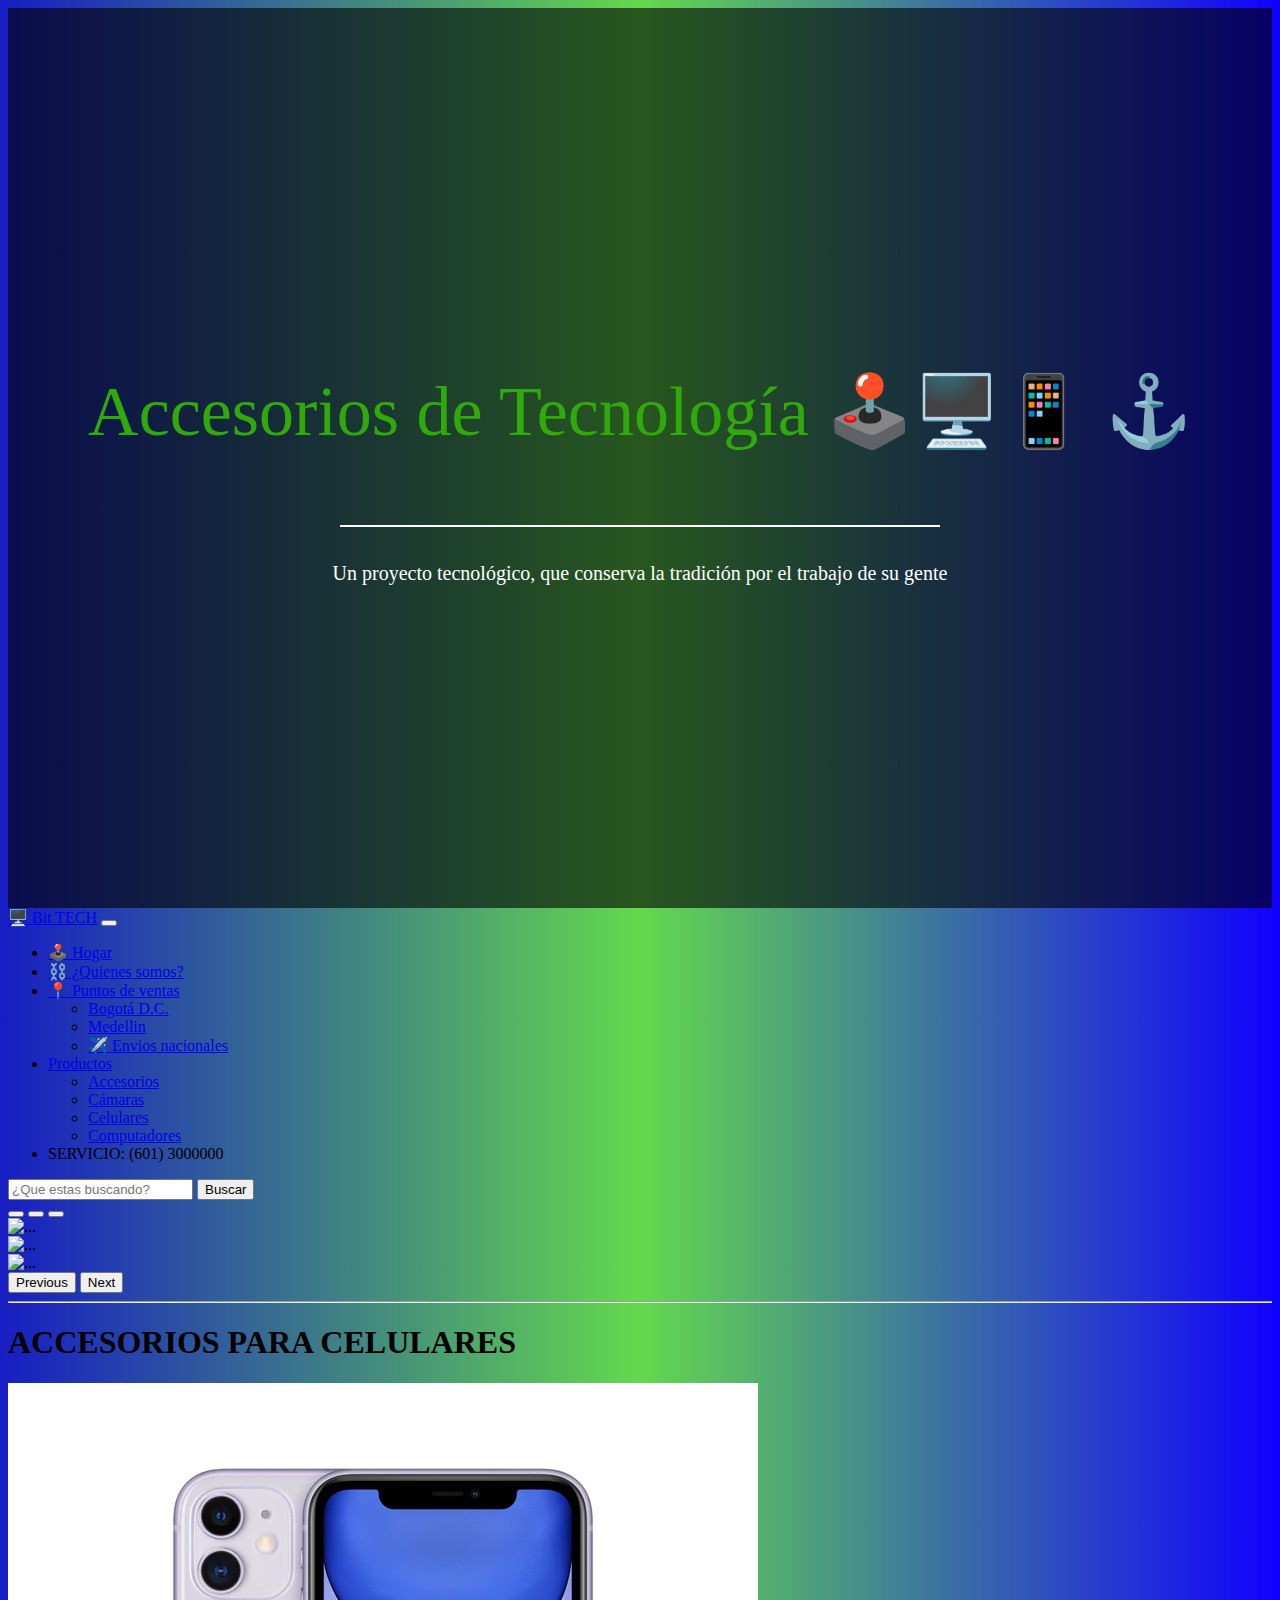
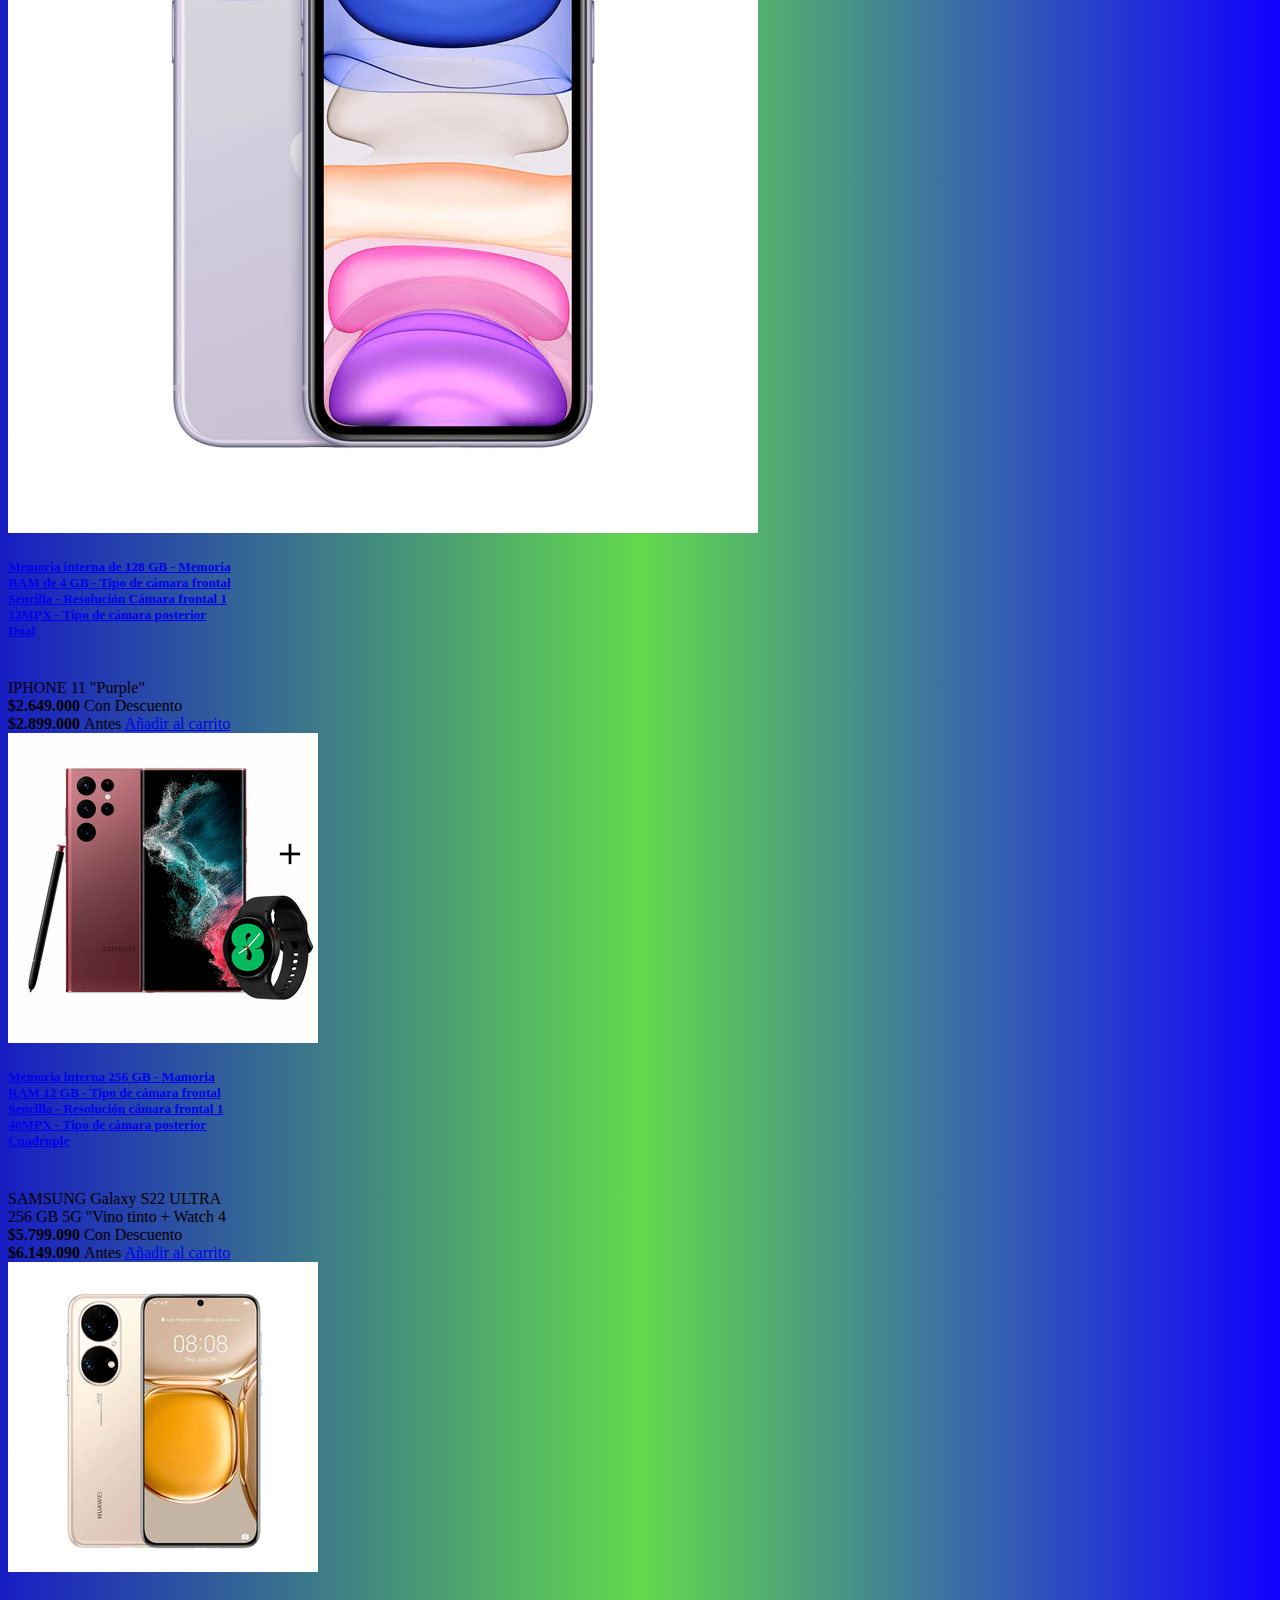
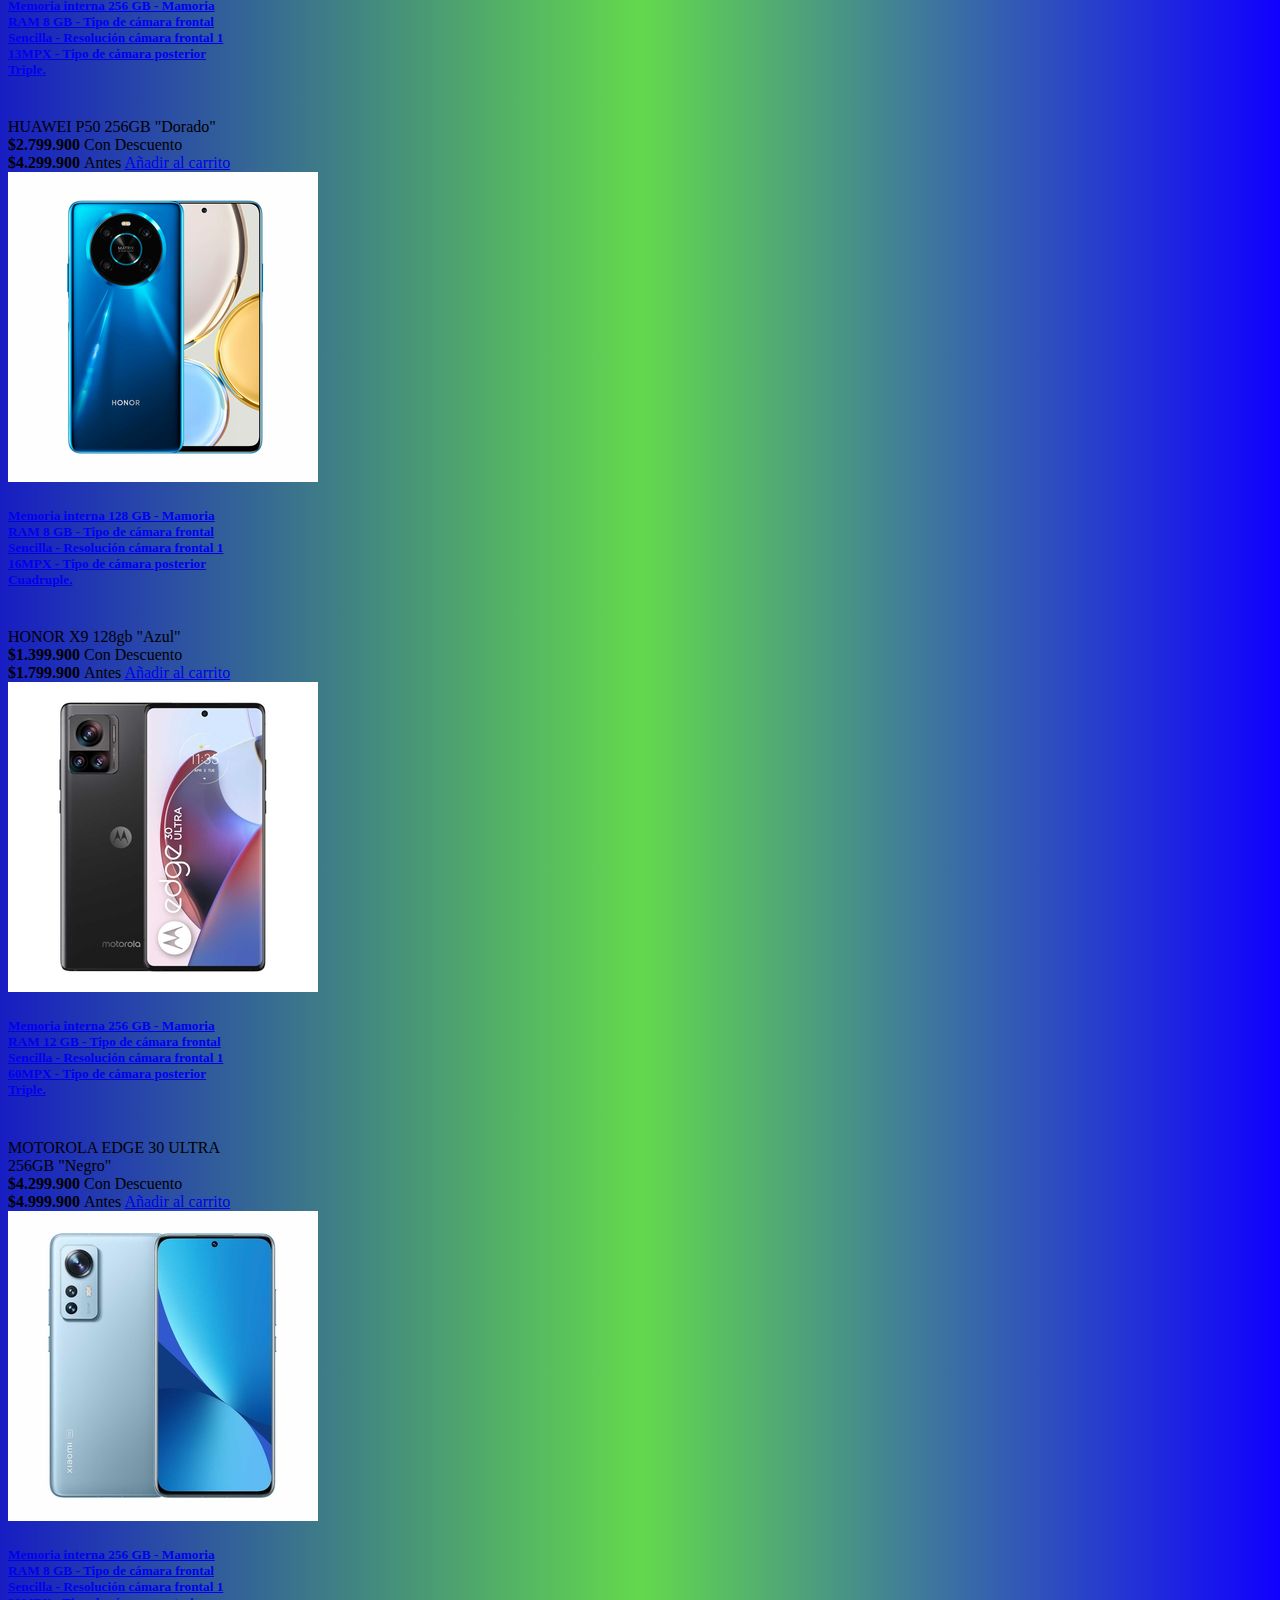
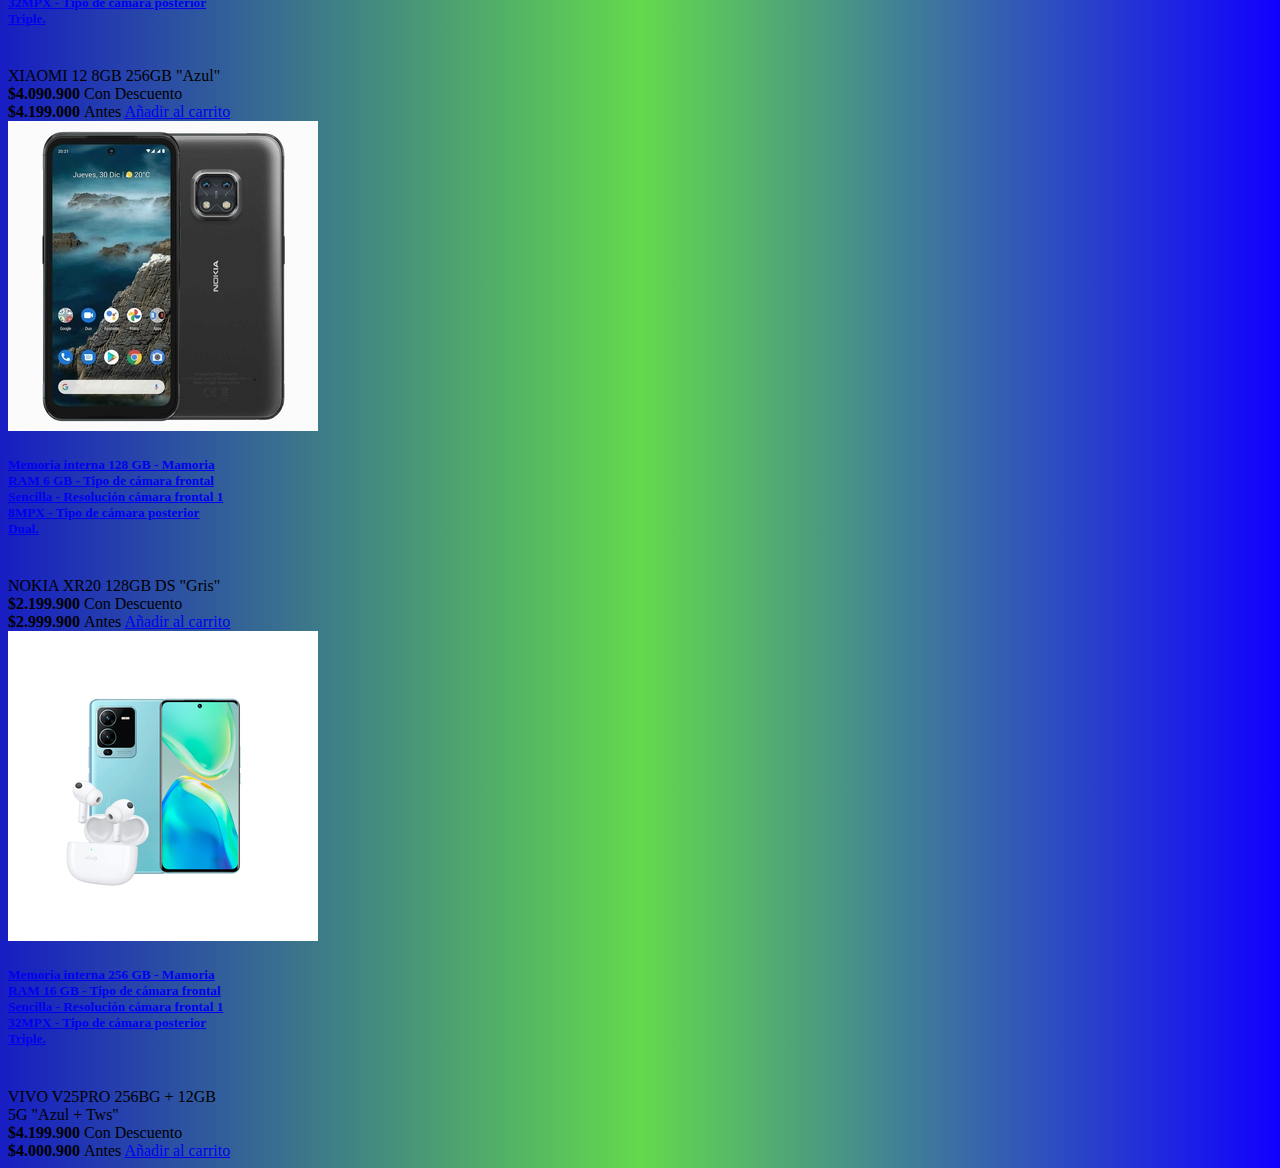
==== accesorios.html @ 6a7ece92 "ACTUALIZACION 01/12/2022" ====
<!DOCTYPE html>
<html lang="es">

<head>
    <meta charset="UTF-8">
    <meta http-equiv="X-UA-Compatible" content="IE=edge">
    <meta name="viewport" content="width=device-width, initial-scale=1.0">
    <link rel="shortcut icon" href="./img/videojuego 2.png" type="image/x-icon">
    <link rel="stylesheet" href="./css/bootstrap.min.css">
    <link rel="stylesheet" href="./font/flaticon.css">
    <link rel="stylesheet" href="celulares.css">
    <link rel="stylesheet" href="style.css">
    <link rel="stylesheet" href="accesrios.css">
    <link rel="stylesheet" href="./plugin/whatsapp-chat-support.css">
    <title>Bit TECH</title>
</head>

<body class="fondo">
    <header id="header">
        <div class="img-header">
            <div id="particles-js">
            </div>
            <div class="header-info">
                <h2>Accesorios de Tecnología 🕹️🖥️📱 ⚓ </h2>
                <hr>
                <p>Un proyecto tecnológico, que conserva la tradición por el trabajo de su gente</p>
            </div>
        </div>
        <nav class="navbar navbar-expand-lg bg-light sticky-top ">
            <div class="container-fluid bg-black">
                <a class="navbar-brand text-white " href="#"> 🖥️ Bit TECH</a>
                <button class="navbar-toggler" type="button" data-bs-toggle="collapse"
                    data-bs-target="#navbarSupportedContent" aria-controls="navbarSupportedContent"
                    aria-expanded="false" aria-label="Toggle navigation">
                    <span class="navbar-toggler-icon"></span>
                </button>
                <div class="collapse navbar-collapse" id="navbarSupportedContent">
                    <ul class="navbar-nav me-auto mb-2 mb-lg-0">
                        <li class="nav-item">
                            <a class="nav-link active text-white" aria-current="page" href="#">🕹️ Hogar</a>
                        </li>
                        <li class="nav-item">
                            <a class="nav-link text-white" href="#">⛓️ ¿Quienes somos?</a>
                        </li>
                        <li class="nav-item dropdown">
                            <a class="nav-link dropdown-toggle text-white" href="#" role="button"
                                data-bs-toggle="dropdown" aria-expanded="false">
                                📍 Puntos de ventas
                            </a>
                            <ul class="dropdown-menu">
                                <li><a class="dropdown-item text-white bg-black" href="#">Bogotá D.C.</a></li>
                                <li><a class="dropdown-item text-white bg-black" href="#">Medellin</a></li>
                                <li><a class="dropdown-item text-white bg-black" href="#">✈️ Envios nacionales</a></li>
                            </ul>
                        </li>
                        <li class="nav-item dropdown">
                            <a class="nav-link dropdown-toggle text-white" href="#" role="button"
                                data-bs-toggle="dropdown" aria-expanded="false">
                                Productos
                            </a>
                            <ul class="dropdown-menu">
                                <li><a class="dropdown-item text-white bg-black" href="#">Accesorios</a></li>
                                <li><a class="dropdown-item text-white bg-black" href="#">Cámaras</a></li>
                                <li><a class="dropdown-item text-white bg-black" href="#">Celulares</a></li>
                                <li><a class="dropdown-item text-white bg-black" href="#">Computadores</a></li>
                            </ul>
                        </li>
                        <li class="nav-item ">
                            <a class="nav-link text-white">SERVICIO: (601) 3000000</a>
                        </li>
                    </ul>
                    <form class="d-flex" role="search">
                        <input class="form-control me-2" type="search" placeholder="¿Que estas buscando?"
                            aria-label="Search">
                        <button class="btn btn-outline-success" type="submit">Buscar</button>
                    </form>
                </div>
            </div>
        </nav>
        <section class="fabian">
            <div id="carouselExampleIndicators" class="carousel slide" class="img" data-bs-ride="true">
                <div class="carousel-indicators">
                    <button type="button" data-bs-target="#carouselExampleIndicators" data-bs-slide-to="0"
                        class="active" aria-current="true" aria-label="Slide 1"></button>
                    <button type="button" data-bs-target="#carouselExampleIndicators" data-bs-slide-to="1"
                        aria-label="Slide 2"></button>
                    <button type="button" data-bs-target="#carouselExampleIndicators" data-bs-slide-to="2"
                        aria-label="Slide 3"></button>
                </div>
                <div class="carousel-inner">
                    <div class="carousel-item active">
                        <img src="./img/tec1.jpg" class="d-block w-100" alt="...">
                    </div>
                    <div class="carousel-item">
                        <img src="./img/tec2.jpg" class="d-block w-100" alt="...">
                    </div>
                    <div class="carousel-item">
                        <img src="./img/tec3.jpg" class="d-block w-100" alt="...">
                    </div>
                </div>
                <button class="carousel-control-prev" type="button" data-bs-target="#carouselExampleIndicators"
                    data-bs-slide="prev">
                    <span class="carousel-control-prev-icon" aria-hidden="true"></span>
                    <span class="visually-hidden">Previous</span>
                </button>
                <button class="carousel-control-next" type="button" data-bs-target="#carouselExampleIndicators"
                    data-bs-slide="next">
                    <span class="carousel-control-next-icon" aria-hidden="true"></span>
                    <span class="visually-hidden">Next</span>
                </button>
            </div>
        </section>
        <hr>
        <h1>ACCESORIOS PARA CELULARES</h1>
        <div class="container m-5 d-flex align-items-baseline justify-content-center">
            <section class="row row-cols-2 row-cols-md-4 g-4 d-flex align-items-baseline justify-content-center">
                <div class="col">
                    <div class="card" style="width: 14rem;">
                        <img src="./img/iPhone_11_purple.webp" class="card-img-top" alt="...">
                        <div class="card-body">
                            <a href="#" class="text-dark">
                                <h5 class="card-title">Memoria interna de 128 GB - Memoria RAM de 4 GB - Tipo de cámara
                                    frontal Sencilla - Resolución Cámara frontal 1 12MPX - Tipo de cámara posterior Dual
                                </h5>
                            </a>
                            <br><span class=" fs-6">IPHONE 11 "Purple"</span><br>
                            <b><span class="card-text texto1">
                                    $2.649.000
                                </span></b>
                            <span class="text-success"> Con Descuento</span>
                            <br>
                            <b><span class="text-danger fst-italic text-decoration-line-through">
                                    $2.899.000
                                </span></b>
                            <span class="text-danger"> Antes </span>
                            <a href="#" class="btn btn-primary">Añadir al carrito</a>
                        </div>
                    </div>
                </div>
                <div class="col">
                    <div class="card" style="width:14rem;">
                        <img src="./img/Samsung vino tinto.jpg" class="card-img-top" alt="...">
                        <div class="card-body">
                            <a href="#" class="text-dark">
                                <h5 class="card-title">Memoria interna 256 GB - Mamoria RAM 12 GB - Tipo de cámara
                                    frontal Sencilla - Resolución cámara frontal 1 40MPX - Tipo de cámara posterior
                                    Cuadruple</h5>
                            </a>
                            <br><span class=" fs-6">SAMSUNG Galaxy S22 ULTRA 256 GB 5G "Vino tinto + Watch 4</span><br>

                            <b><span class="card-text texto1">
                                    $5.799.090
                                </span></b>
                            <span class="text-success"> Con Descuento</span>
                            <br>

                            <b><span class="text-danger fst-italic text-decoration-line-through">
                                    $6.149.090
                                </span></b>
                            <span class="text-danger"> Antes </span>
                            <a href="#" class="btn btn-primary">Añadir al carrito</a>
                        </div>
                    </div>
                </div>
                <div class="col">
                    <div class="card" style="width:14rem;">
                        <img src="./img/huawei p50.jpg" class="card-img-top" alt="...">
                        <div class="card-body">
                            <a href="#" class="text-dark">
                                <h5 class="card-title">Memoria interna 256 GB - Mamoria RAM 8 GB - Tipo de cámara
                                    frontal Sencilla - Resolución cámara frontal 1 13MPX - Tipo de cámara posterior
                                    Triple.</h5>
                            </a>
                            <br><span class=" fs-6">HUAWEI P50 256GB "Dorado"</span><br>

                            <b><span class="card-text texto1">
                                    $2.799.900
                                </span></b>
                            <span class="text-success"> Con Descuento</span>
                            <br>

                            <b><span class="text-danger fst-italic text-decoration-line-through">
                                    $4.299.900
                                </span></b>
                            <span class="text-danger"> Antes </span>
                            <a href="#" class="btn btn-primary">Añadir al carrito</a>
                        </div>
                    </div>
                </div>
                <div class="col">
                    <div class="card" style="width:14rem;">
                        <img src="./img/honor-azul.jpg" class="card-img-top" alt="...">
                        <div class="card-body">
                            <a href="#" class="text-dark">
                                <h5 class="card-title">Memoria interna 128 GB - Mamoria RAM 8 GB - Tipo de cámara
                                    frontal Sencilla - Resolución cámara frontal 1 16MPX - Tipo de cámara posterior
                                    Cuadruple.</h5>
                            </a>
                            <br><span class=" fs-6">HONOR X9 128gb "Azul"</span><br>

                            <b><span class="card-text texto1">
                                    $1.399.900
                                </span></b>
                            <span class="text-success"> Con Descuento</span>
                            <br>

                            <b><span class="text-danger fst-italic text-decoration-line-through">
                                    $1.799.900
                                </span></b>
                            <span class="text-danger"> Antes </span>
                            <a href="#" class="btn btn-primary">Añadir al carrito</a>
                        </div>
                    </div>
                </div>
                <div class="col">
                    <div class="card" style="width:14rem;">
                        <img src="./img/Motorola edge.jpg" class="card-img-top" alt="...">
                        <div class="card-body">
                            <a href="#" class="text-dark">
                                <h5 class="card-title">Memoria interna 256 GB - Mamoria RAM 12 GB - Tipo de cámara
                                    frontal Sencilla - Resolución cámara frontal 1 60MPX - Tipo de cámara posterior
                                    Triple.</h5>
                            </a>
                            <br><span class=" fs-6">MOTOROLA EDGE 30 ULTRA 256GB "Negro"</span><br>

                            <b><span class="card-text texto1">
                                    $4.299.900
                                </span></b>
                            <span class="text-success"> Con Descuento</span>
                            <br>

                            <b><span class="text-danger fst-italic text-decoration-line-through">
                                    $4.999.900
                                </span></b>
                            <span class="text-danger"> Antes </span>
                            <a href="#" class="btn btn-primary">Añadir al carrito</a>
                        </div>
                    </div>
                </div>
                <div class="col">
                    <div class="card" style="width:14rem;">
                        <img src="./img/XIOMI.jpg" class="card-img-top" alt="...">
                        <div class="card-body">
                            <a href="#" class="text-dark">
                                <h5 class="card-title">Memoria interna 256 GB - Mamoria RAM 8 GB - Tipo de cámara
                                    frontal Sencilla - Resolución cámara frontal 1 32MPX - Tipo de cámara posterior
                                    Triple.</h5>
                            </a>
                            <br><span class=" fs-6">XIAOMI 12 8GB 256GB "Azul"</span><br>

                            <b><span class="card-text texto1">
                                    $4.090.900
                                </span></b>
                            <span class="text-success"> Con Descuento</span>
                            <br>

                            <b><span class="text-danger fst-italic text-decoration-line-through">
                                    $4.199.000
                                </span></b>
                            <span class="text-danger"> Antes </span>
                            <a href="#" class="btn btn-primary">Añadir al carrito</a>
                        </div>
                    </div>
                </div>
                <div class="col">
                    <div class="card" style="width:14rem;">
                        <img src="./img/nokia.jpg" class="card-img-top" alt="...">
                        <div class="card-body">
                            <a href="#" class="text-dark">
                                <h5 class="card-title">Memoria interna 128 GB - Mamoria RAM 6 GB - Tipo de cámara
                                    frontal Sencilla - Resolución cámara frontal 1 8MPX - Tipo de cámara posterior Dual.
                                </h5>
                            </a>
                            <br><span class=" fs-6">NOKIA XR20 128GB DS "Gris"</span><br>

                            <b><span class="card-text texto1">
                                    $2.199.900
                                </span></b>
                            <span class="text-success"> Con Descuento</span>
                            <br>

                            <b><span class="text-danger fst-italic text-decoration-line-through">
                                    $2.999.900
                                </span></b>
                            <span class="text-danger"> Antes </span>
                            <a href="#" class="btn btn-primary">Añadir al carrito</a>
                        </div>
                    </div>
                </div>
                <div class="col">
                    <div class="card" style="width:14rem;">
                        <img src="./img/vivo.jpg" class="card-img-top" alt="...">
                        <div class="card-body">
                            <a href="#" class="text-dark">
                                <h5 class="card-title">Memoria interna 256 GB - Mamoria RAM 16 GB - Tipo de cámara
                                    frontal Sencilla - Resolución cámara frontal 1 32MPX - Tipo de cámara posterior
                                    Triple.</h5>
                            </a>
                            <br><span class=" fs-6">VIVO V25PRO 256BG + 12GB 5G "Azul + Tws" </span><br>

                            <b><span class="card-text texto1">
                                    $4.199.900
                                </span></b>
                            <span class="text-success"> Con Descuento</span>
                            <br>

                            <b><span class="text-danger fst-italic text-decoration-line-through">
                                    $4.000.900
                                </span></b>
                            <span class="text-danger"> Antes </span>
                            <a href="#" class="btn btn-primary">Añadir al carrito</a>
                        </div>
                    </div>
                </div>
    </header>
</body>
---- celulares.css ----
.img-header{background-attachment: fixed;
    background-position: center;
    background-size: cover;
    
    background-blend-mode: soft-light;}
    
.fondo{
    background: rgb(23,29,195);
background: linear-gradient(90deg, rgba(23,29,195,1) 0%, rgba(99,217,77,1) 50%, rgba(16,0,255,1) 100%);
---- style.css ----
.img-header{
    background: url(./img/Fondo.webp);
    background-attachment: fixed;
    background-position: center;
    background-size: cover;
    background-color: rgba(0,0,0,0.6);
    background-blend-mode: soft-light;

    position: relative;
    width: 100%;
    height: 100vh;
}

.img-header .header-info{
    position: absolute;
    top: 0;
    left: 0;
    width: 100%;
    height: 100%;
    display: flex;
    justify-content: center;
    align-items: center;
    flex-direction: column;
    z-index: 100;
}
.img-header .header-info h2{
    color:rgb(48, 170, 11);
    font-size: 70px;
    font-weight: normal;
}
.img-header .header-info hr{
    border:none;
    outline: none;
    height: 2px;
    background: #ffff;
    width: 600px;
    margin:15px 0px;
}
.img-header .header-info p{
    color: #ffff;
    font-size: 20px;
}



.footer{
    width: 100%;
    height: 100px;
    background: black;
    display: flex ;
    justify-content:center;
    align-items: center;
    margin-right: 50px;
}
.footer p{
    color: #ffff;
    font-size: 20px;
    align-items: center;
}
.footer ul {
    list-style: none;
    margin-top: 3px;
    
}

.footer ul li {
    display:inline-block;
}

.footer ul li a {
    color: white;
    font-size: 45px;
    padding: 10px 5px;
    display:flex;
    align-items: center;
    transition: all .5s ease-in-out;
    text-decoration: none;
}

.footer ul li a:hover {
    color: #b9b9b9;
    transform: scale(1.1);
}
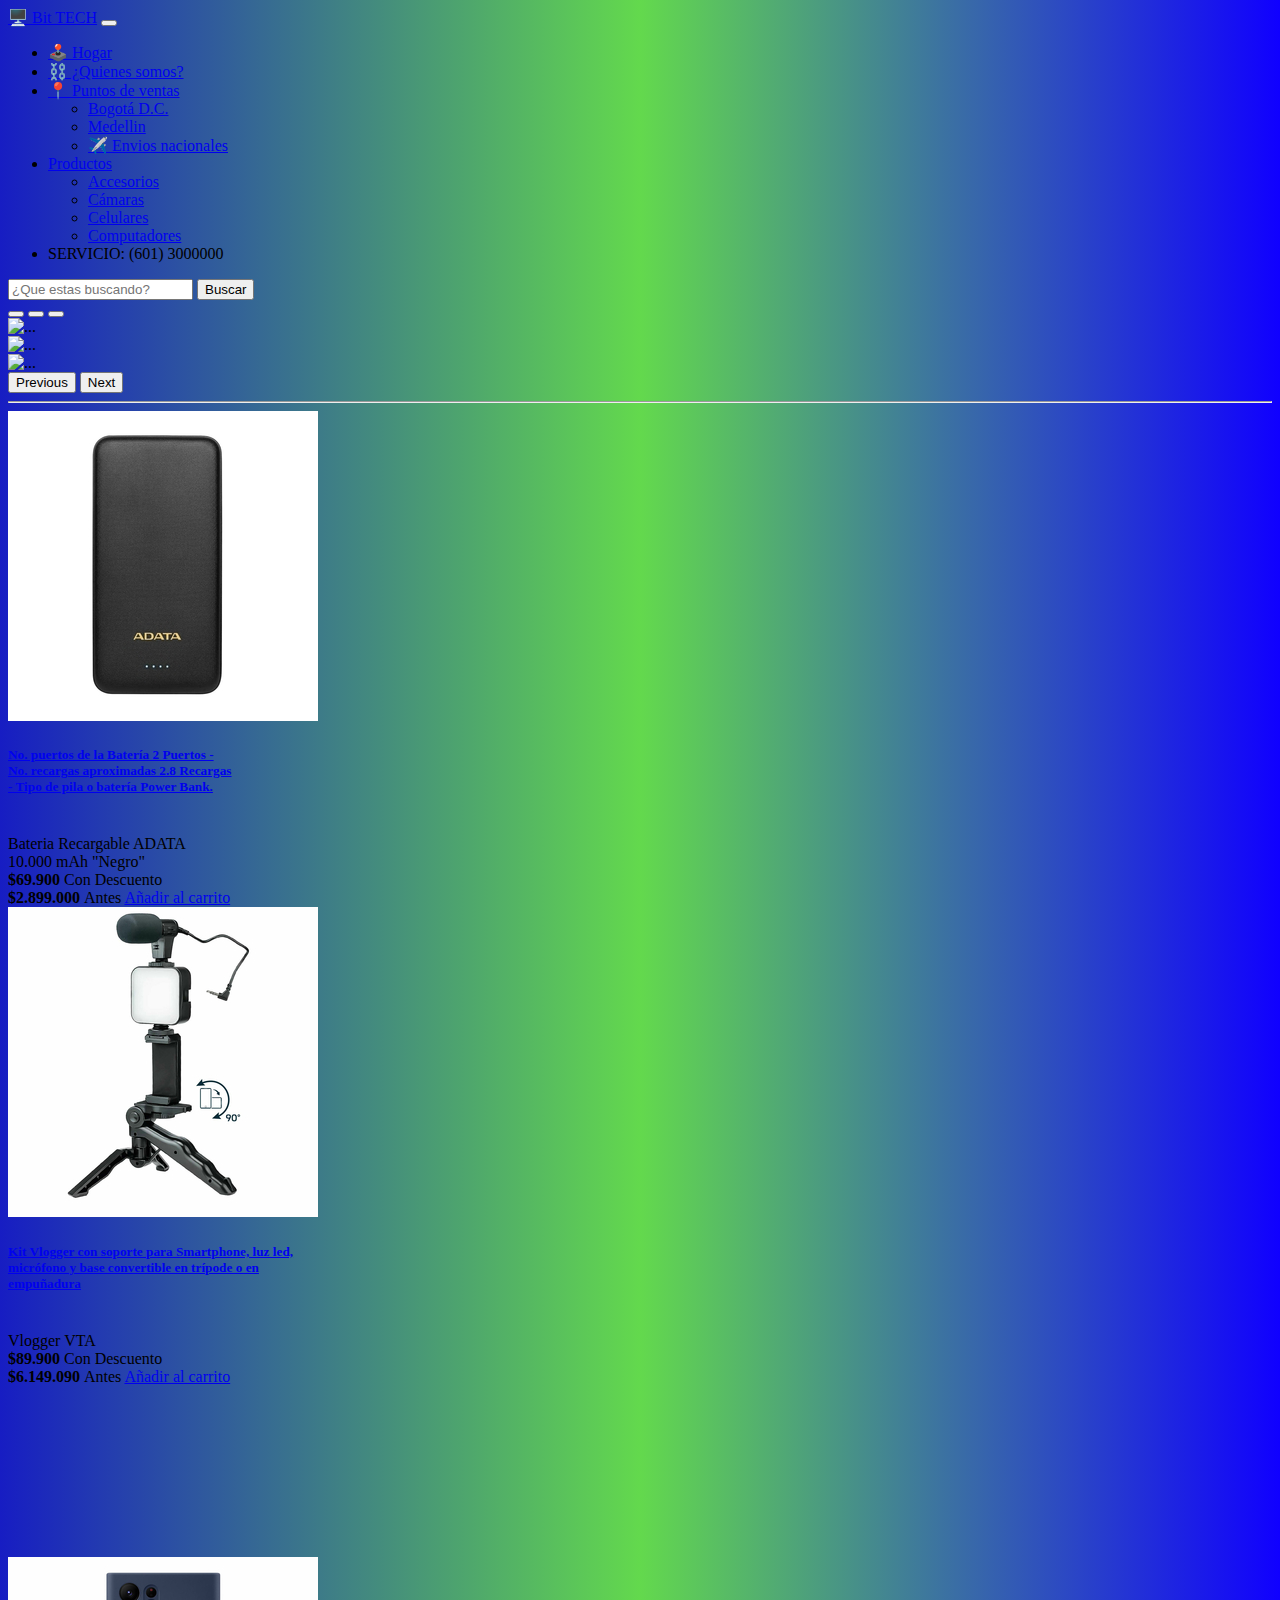
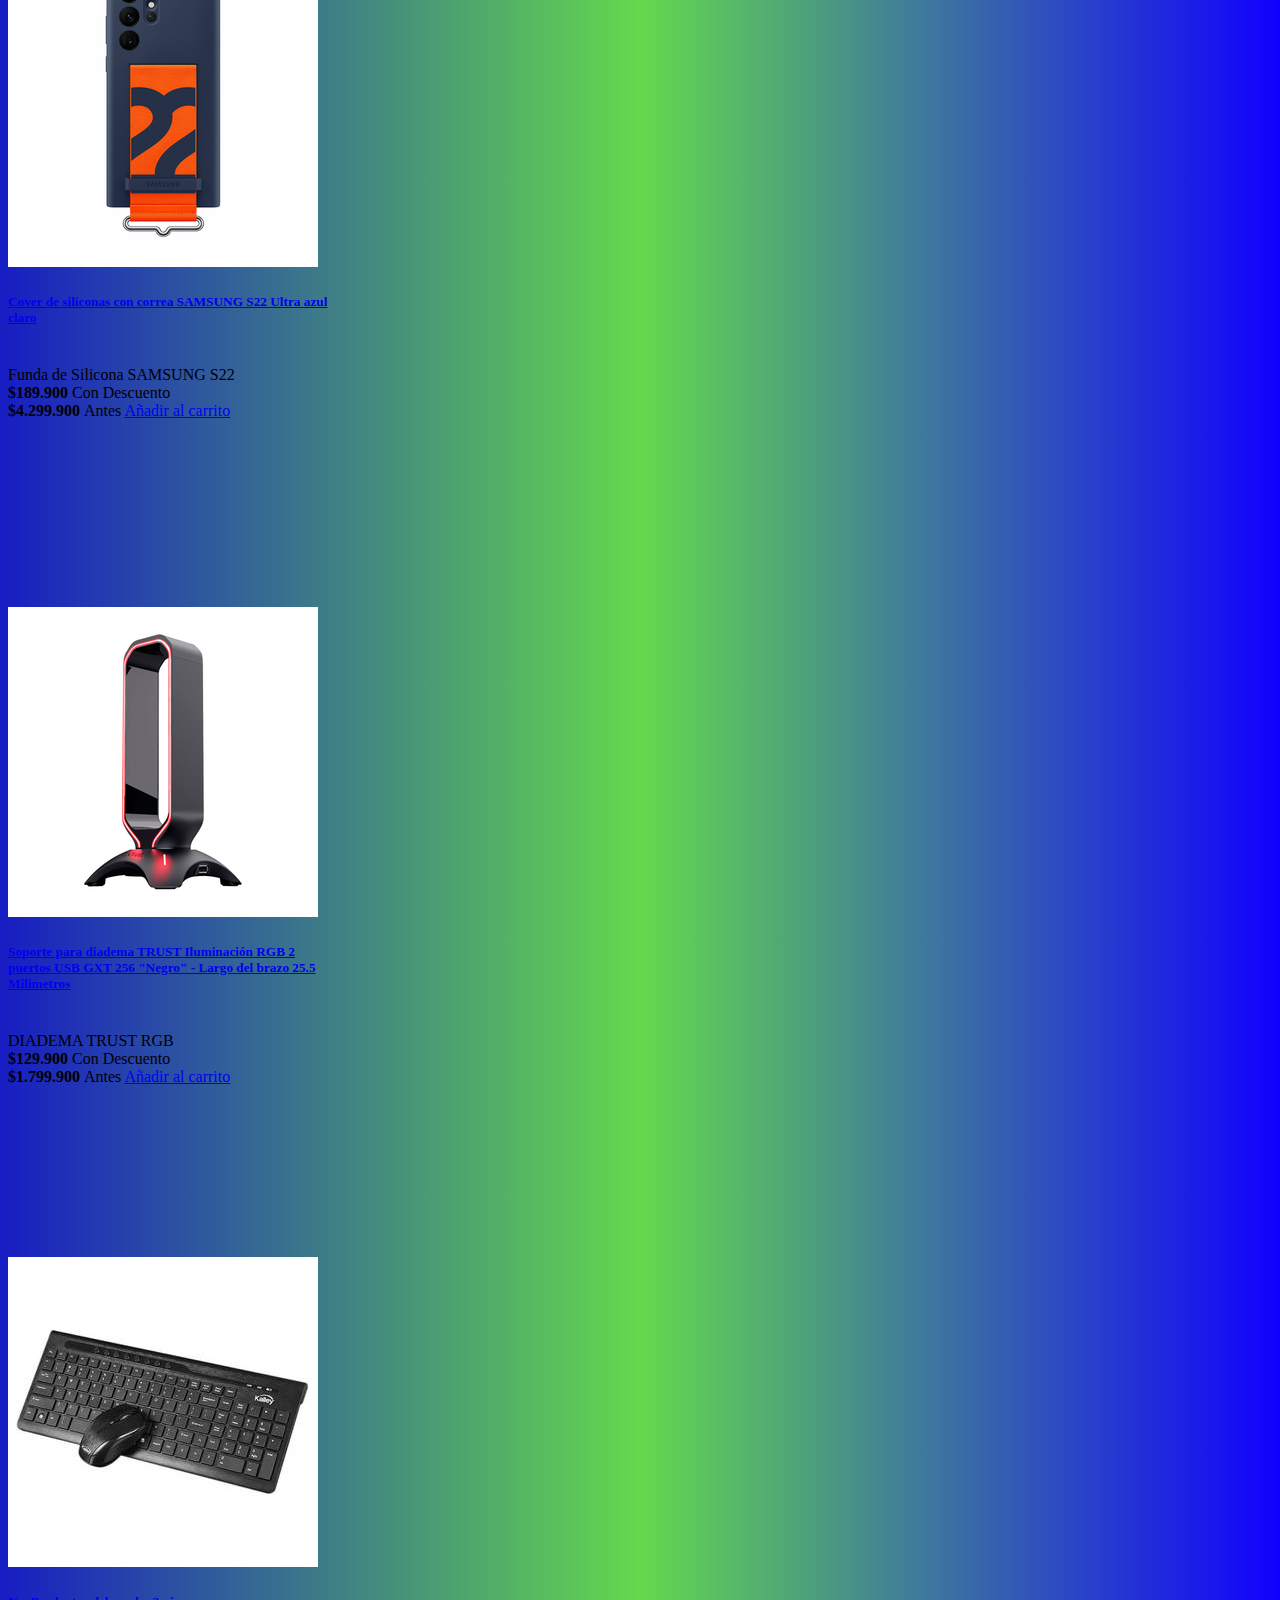
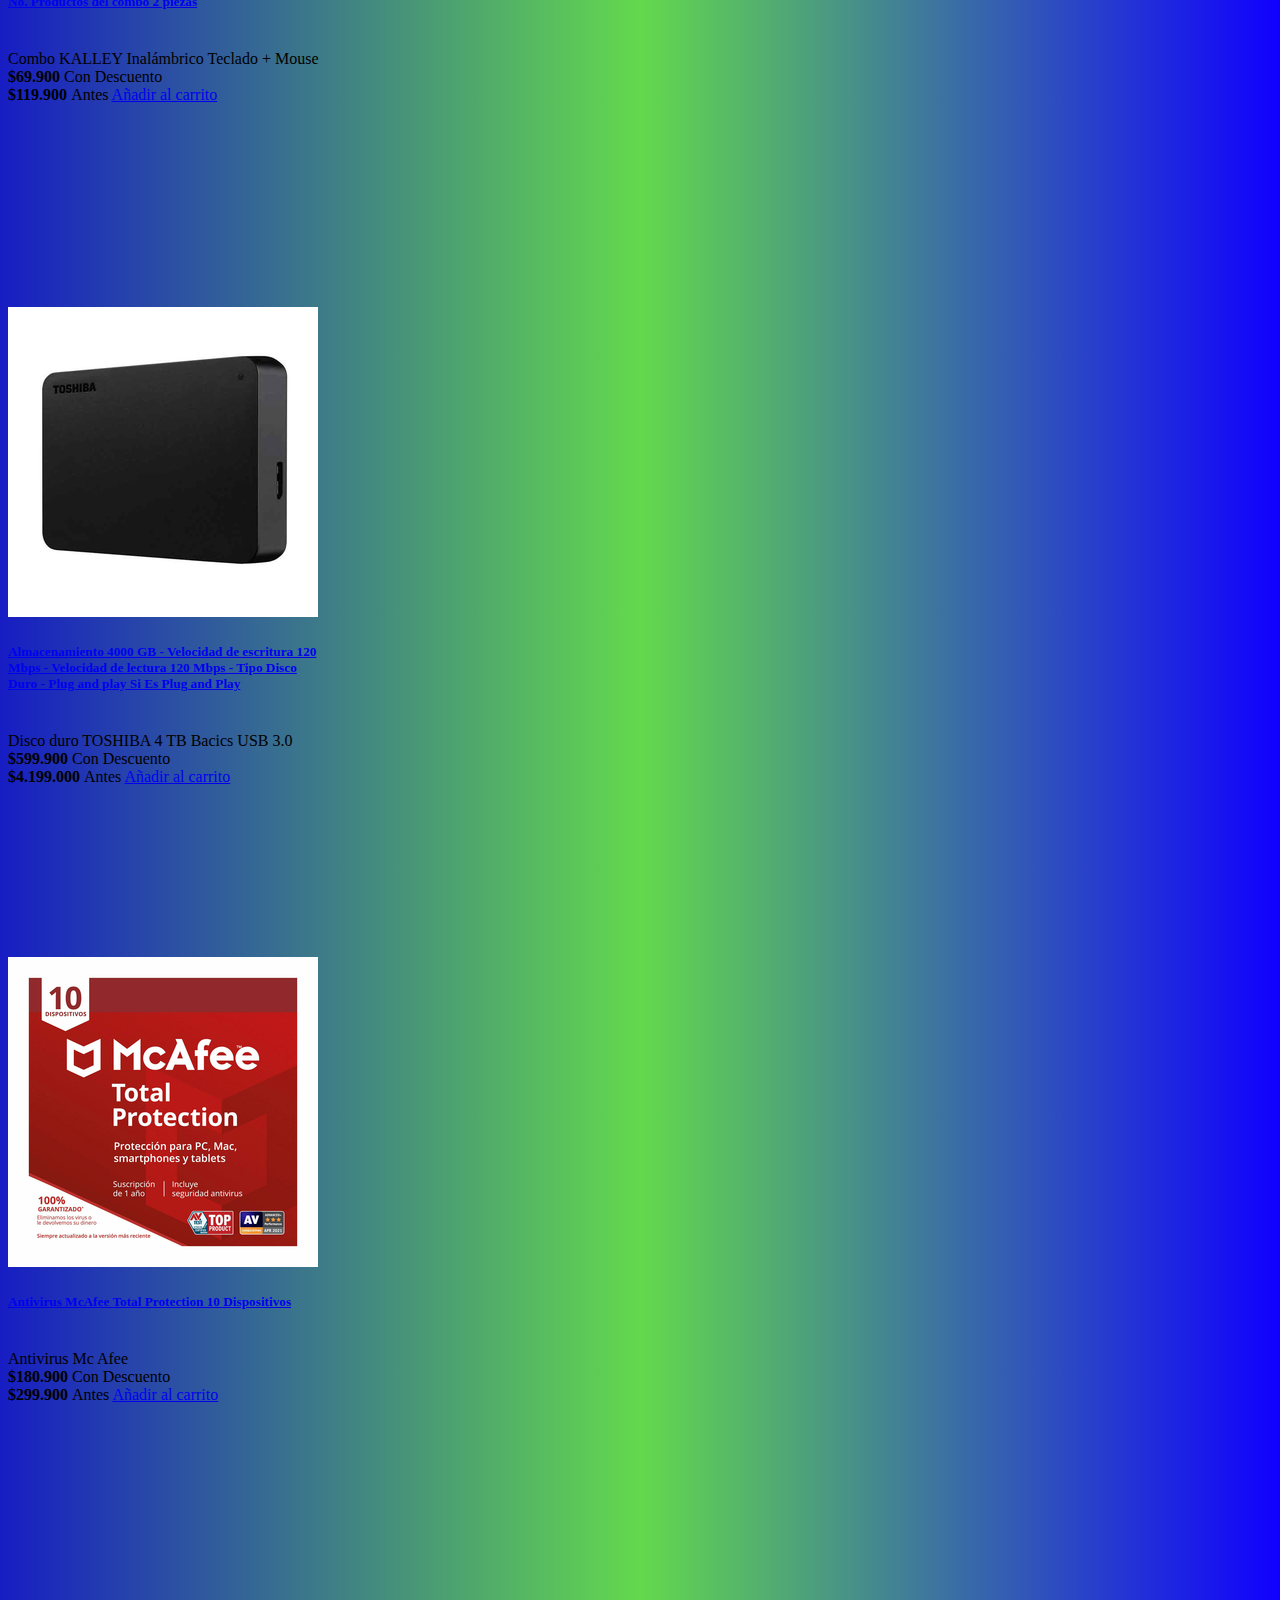
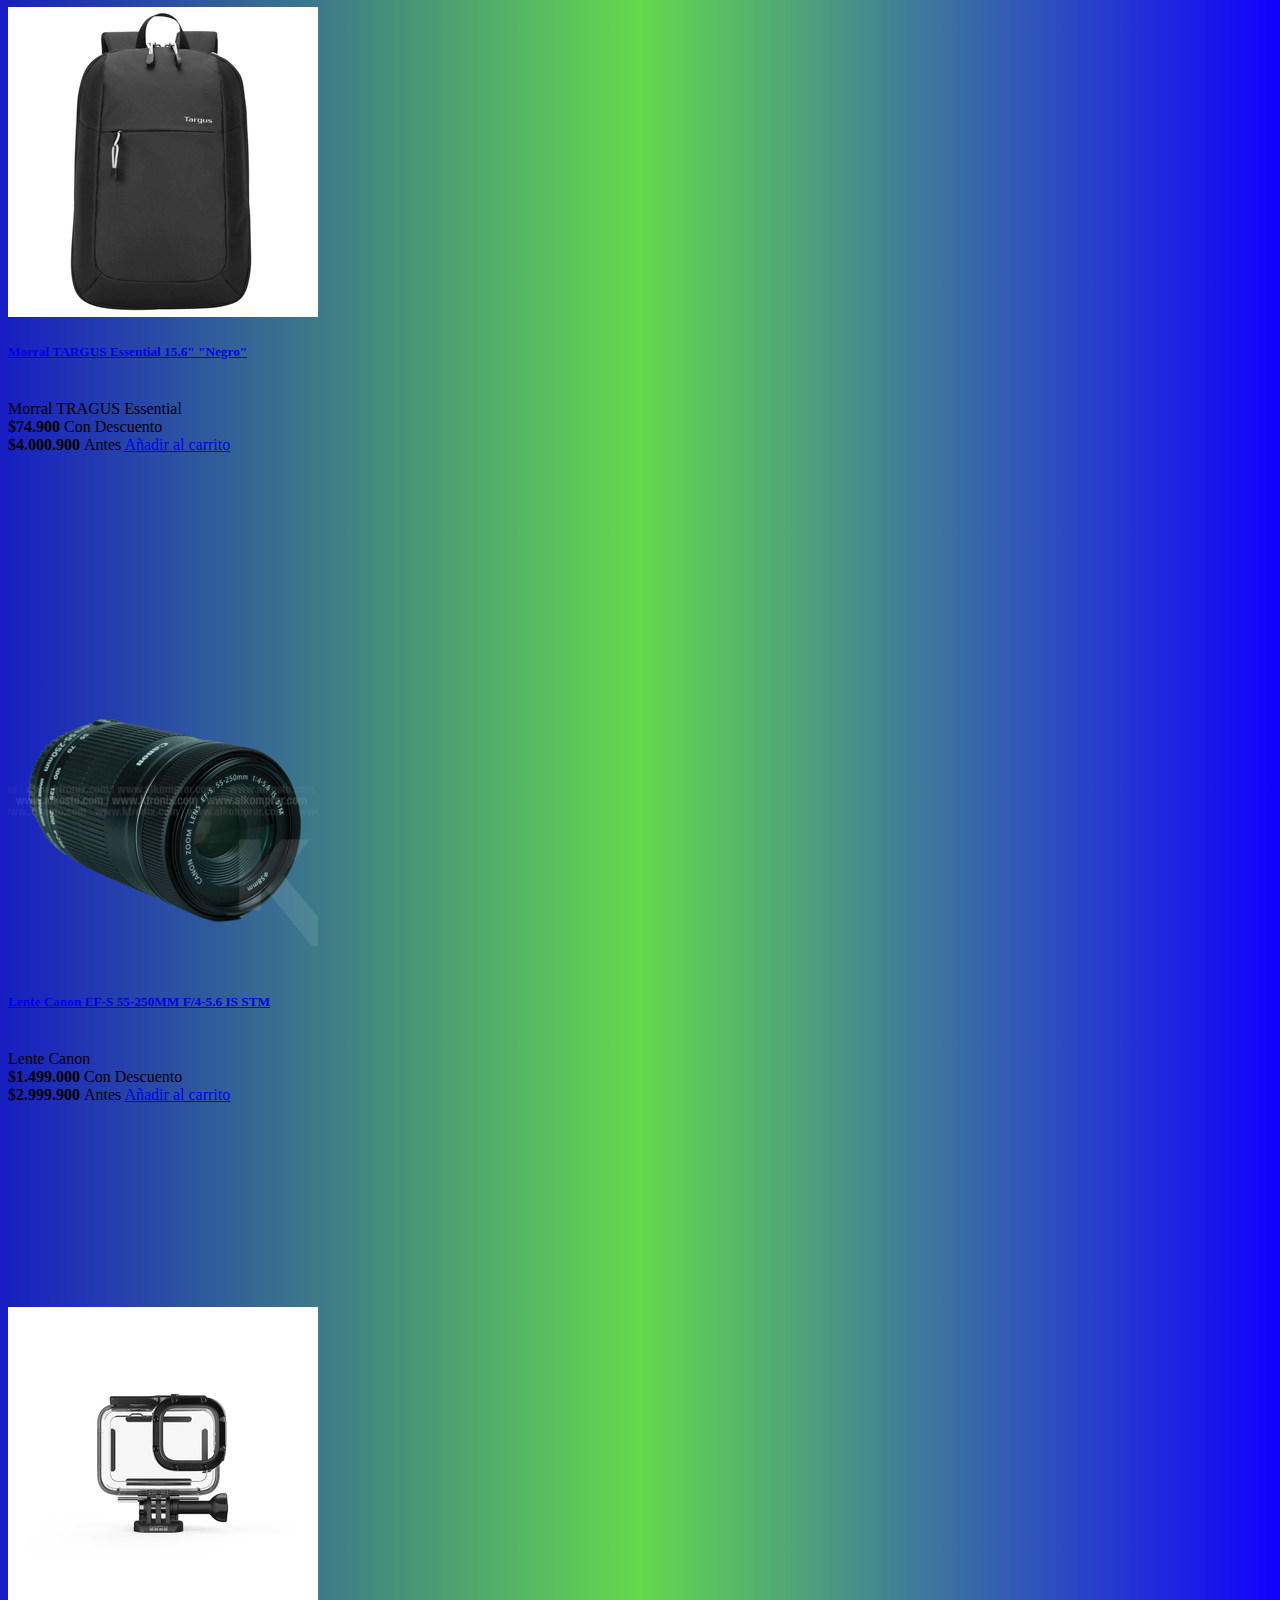
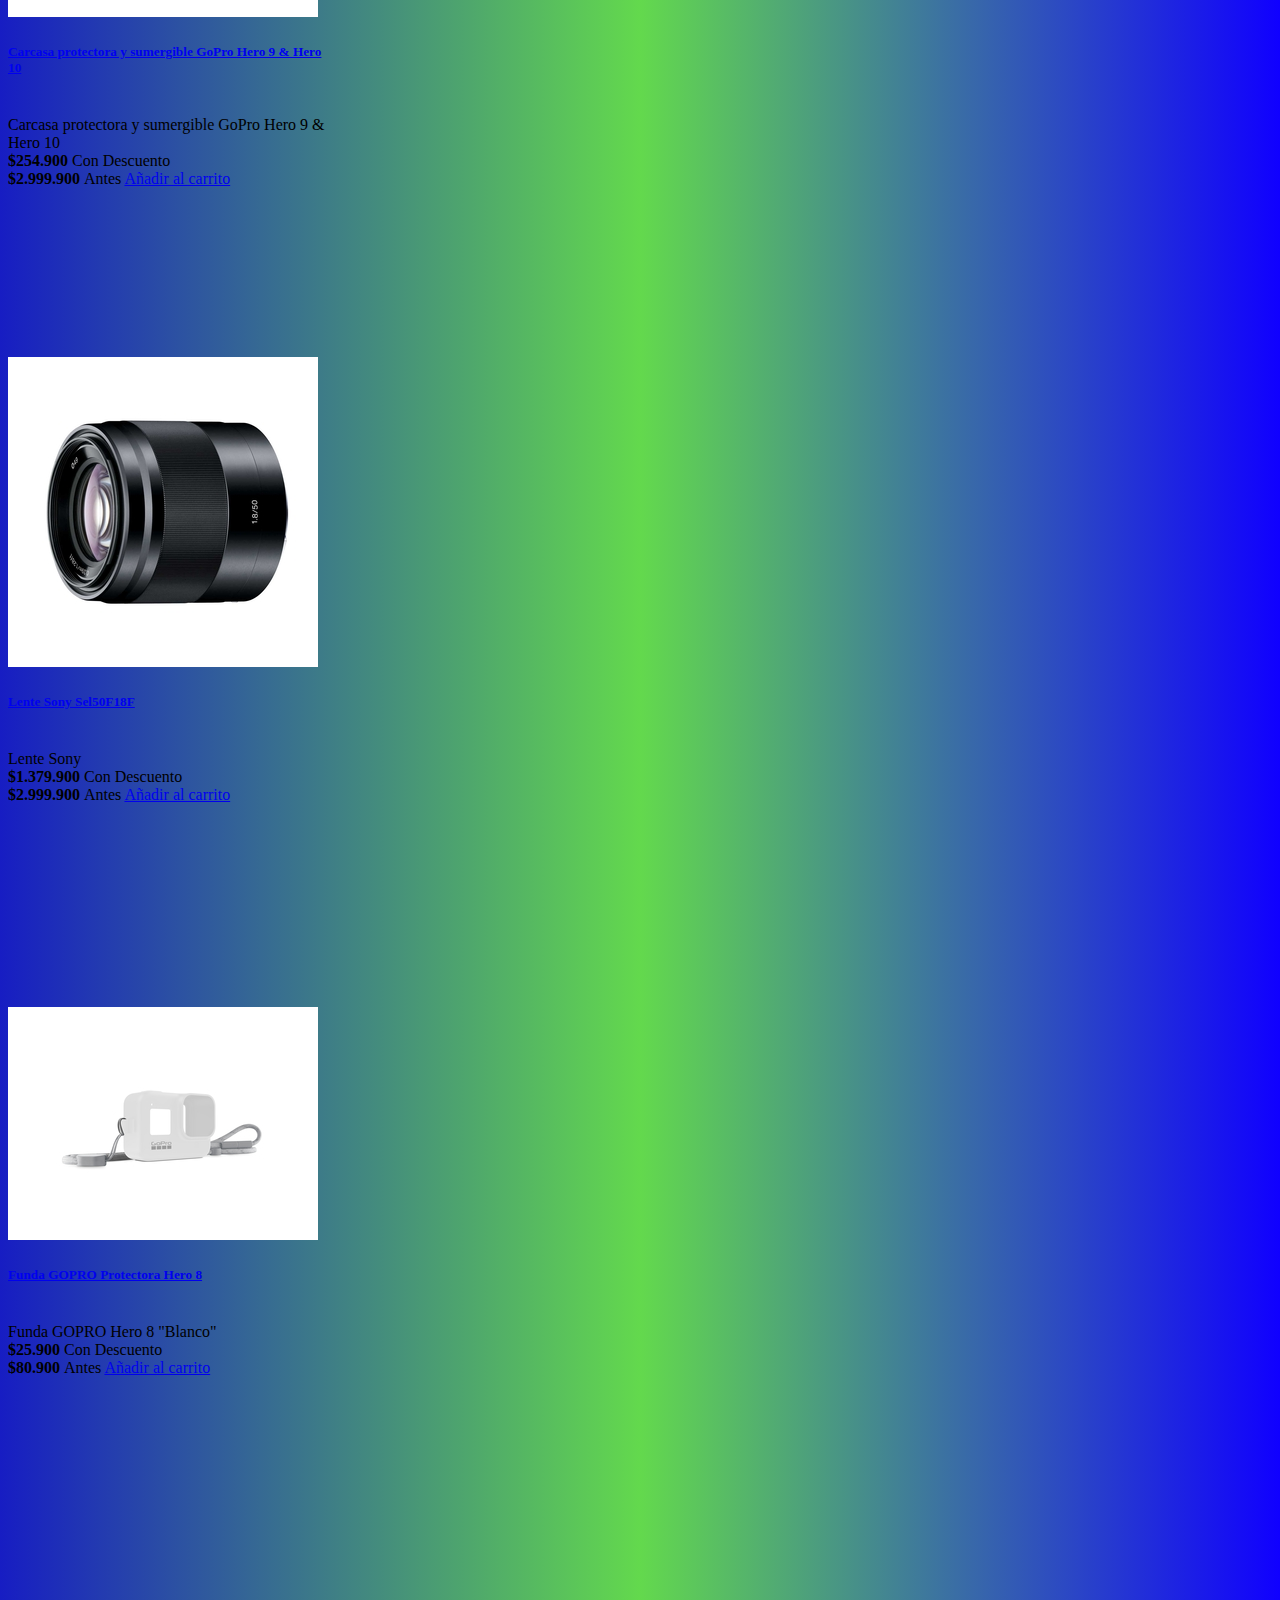
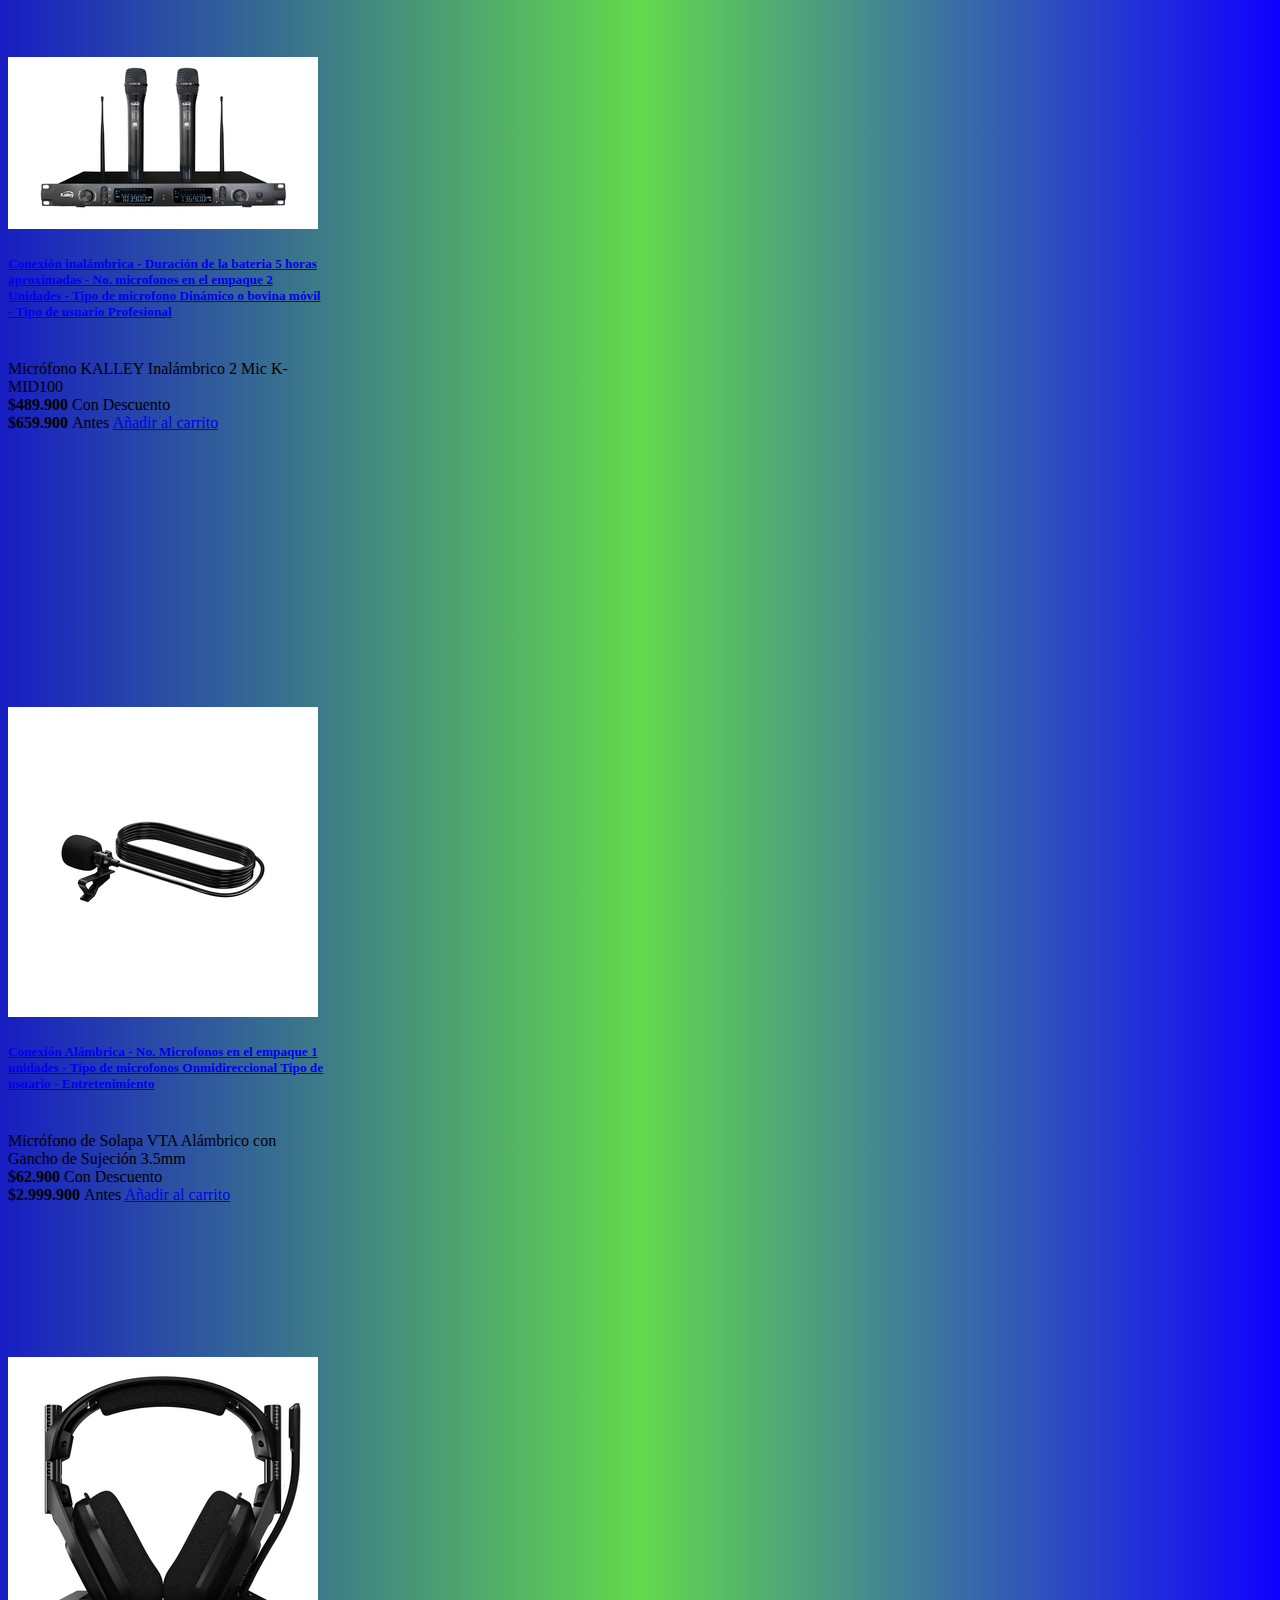
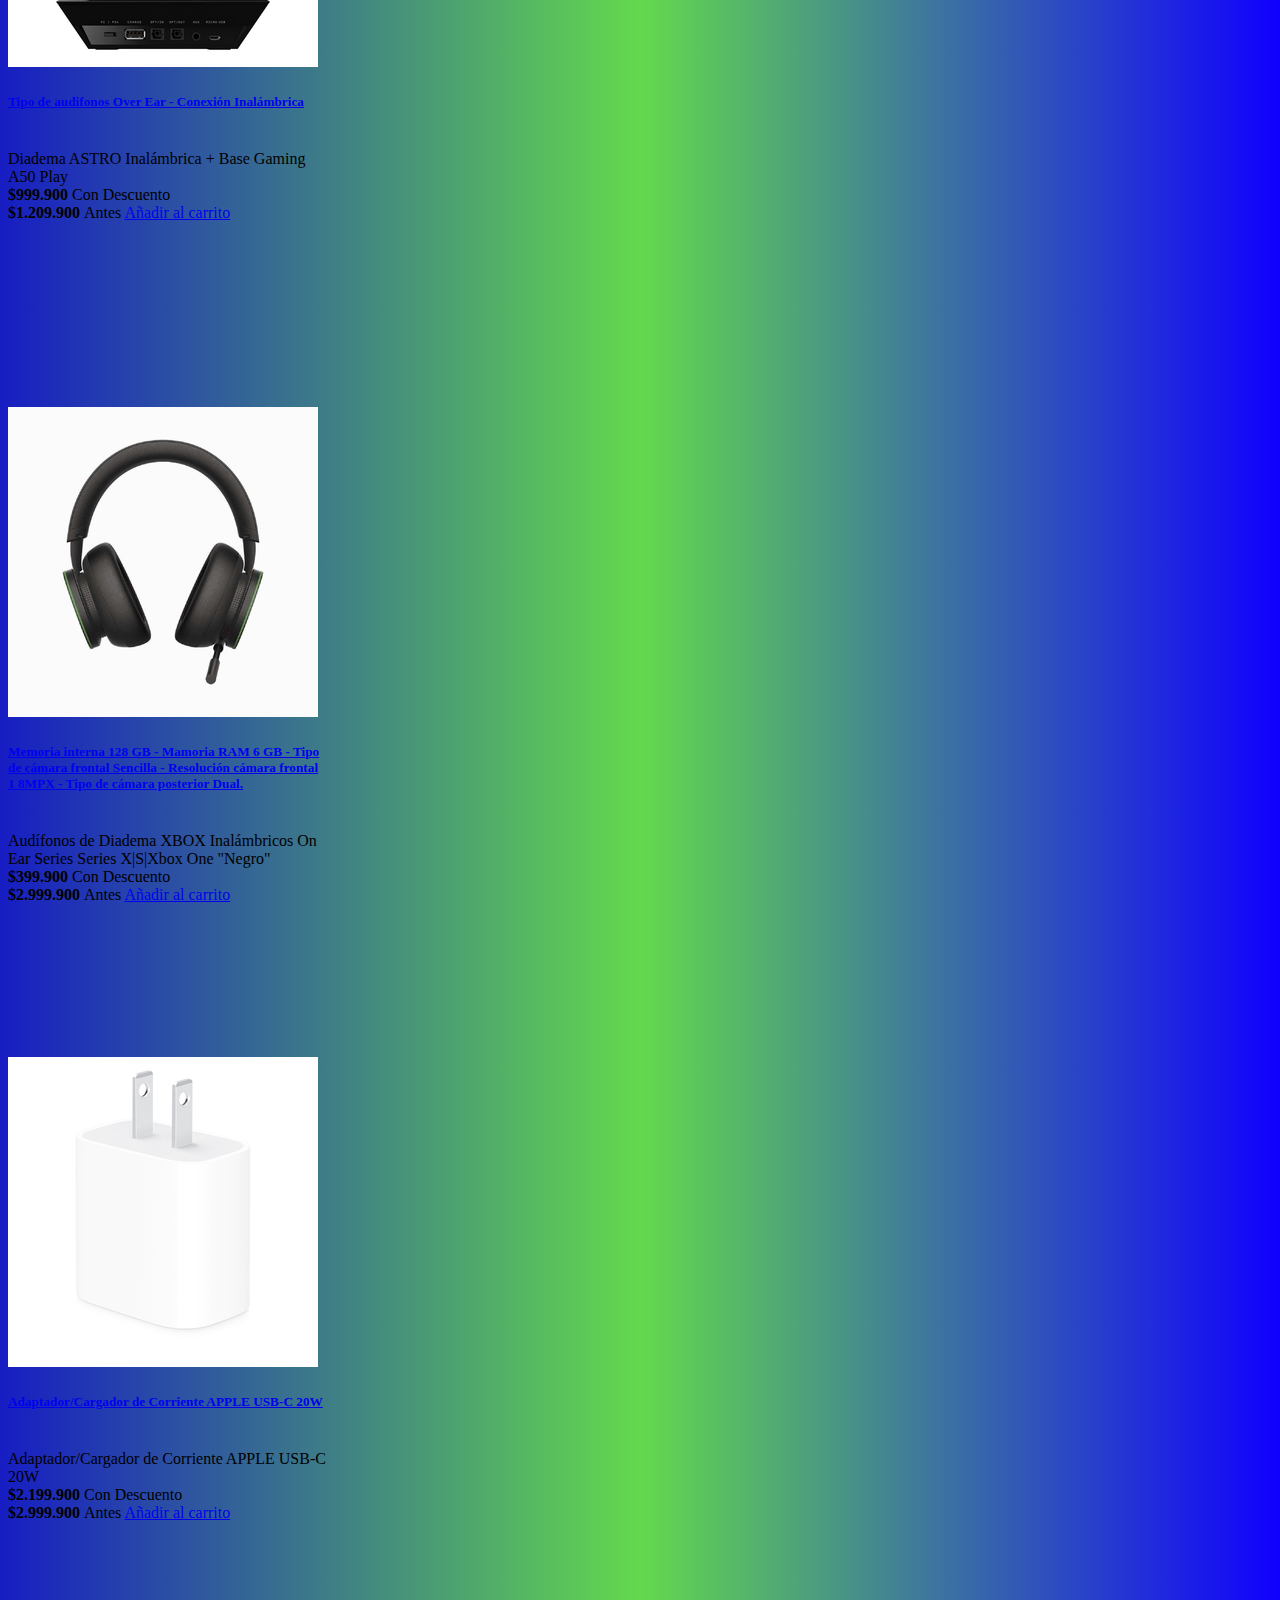
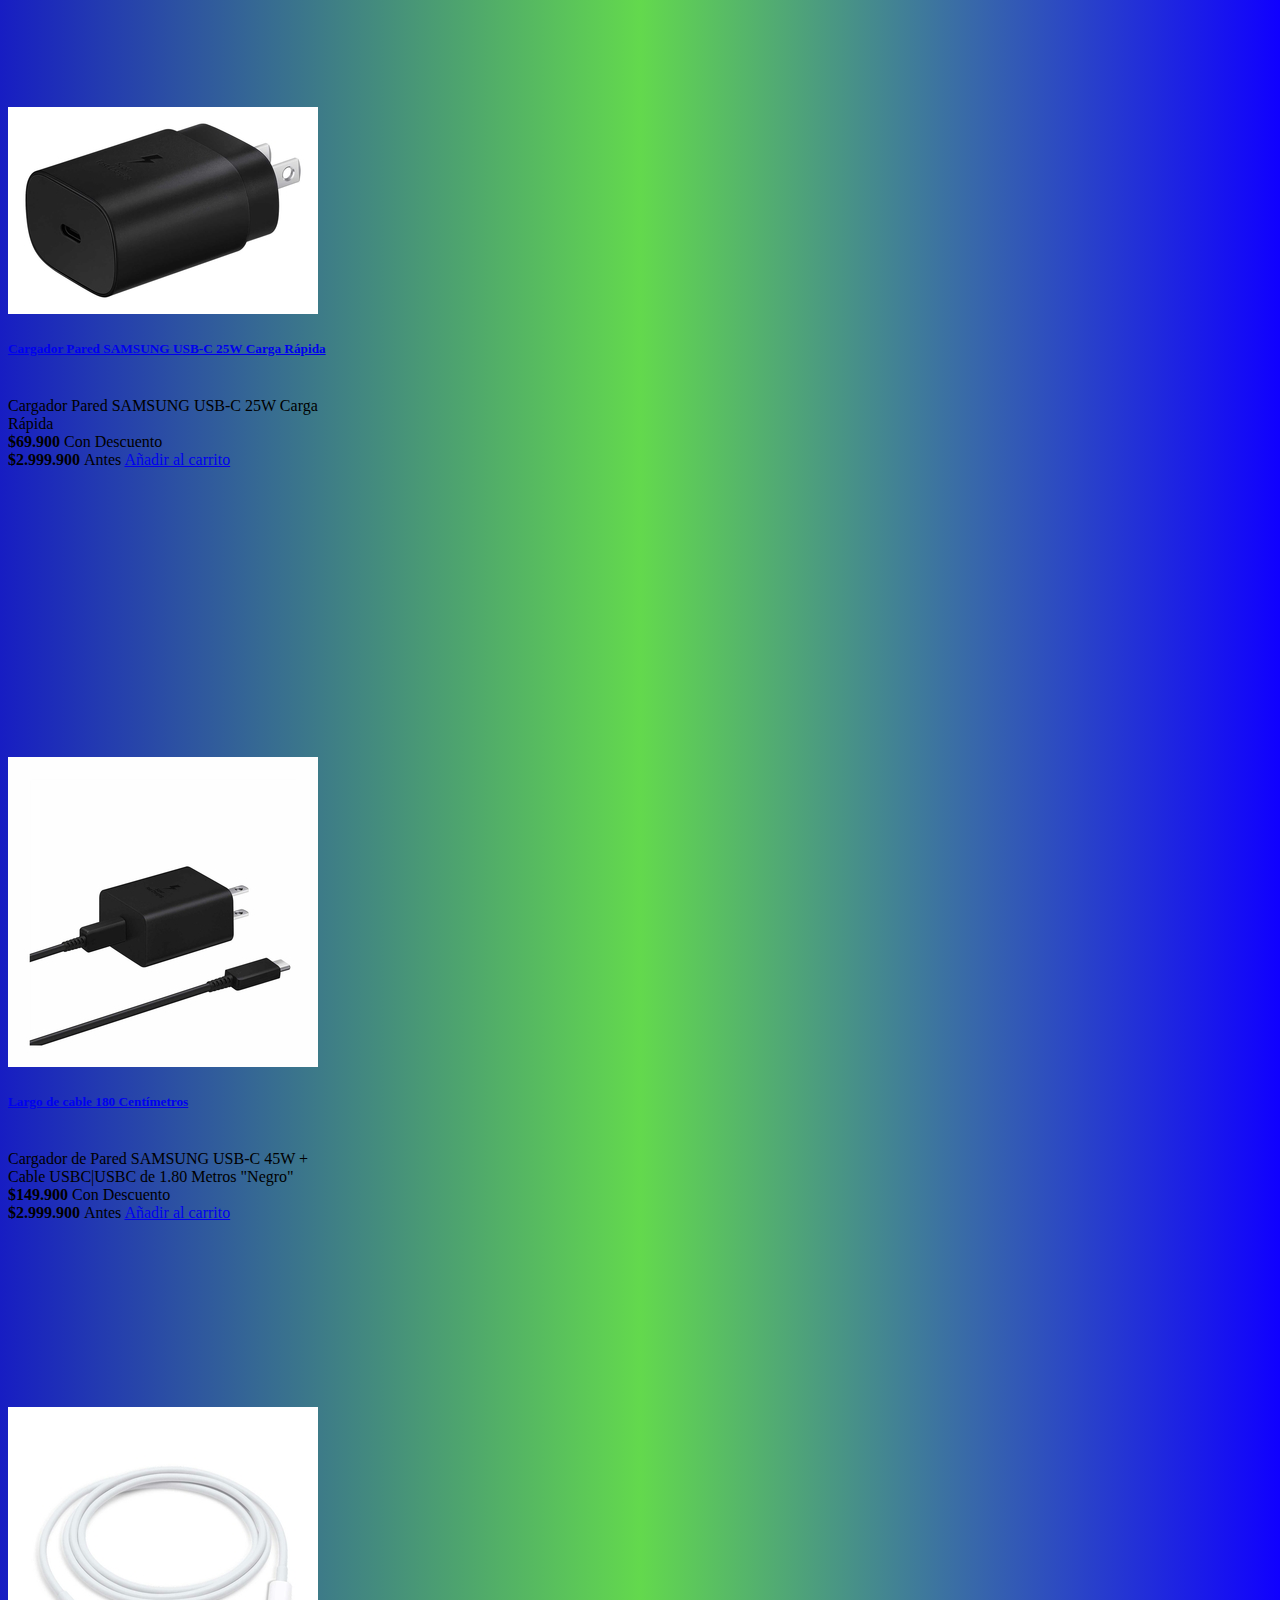
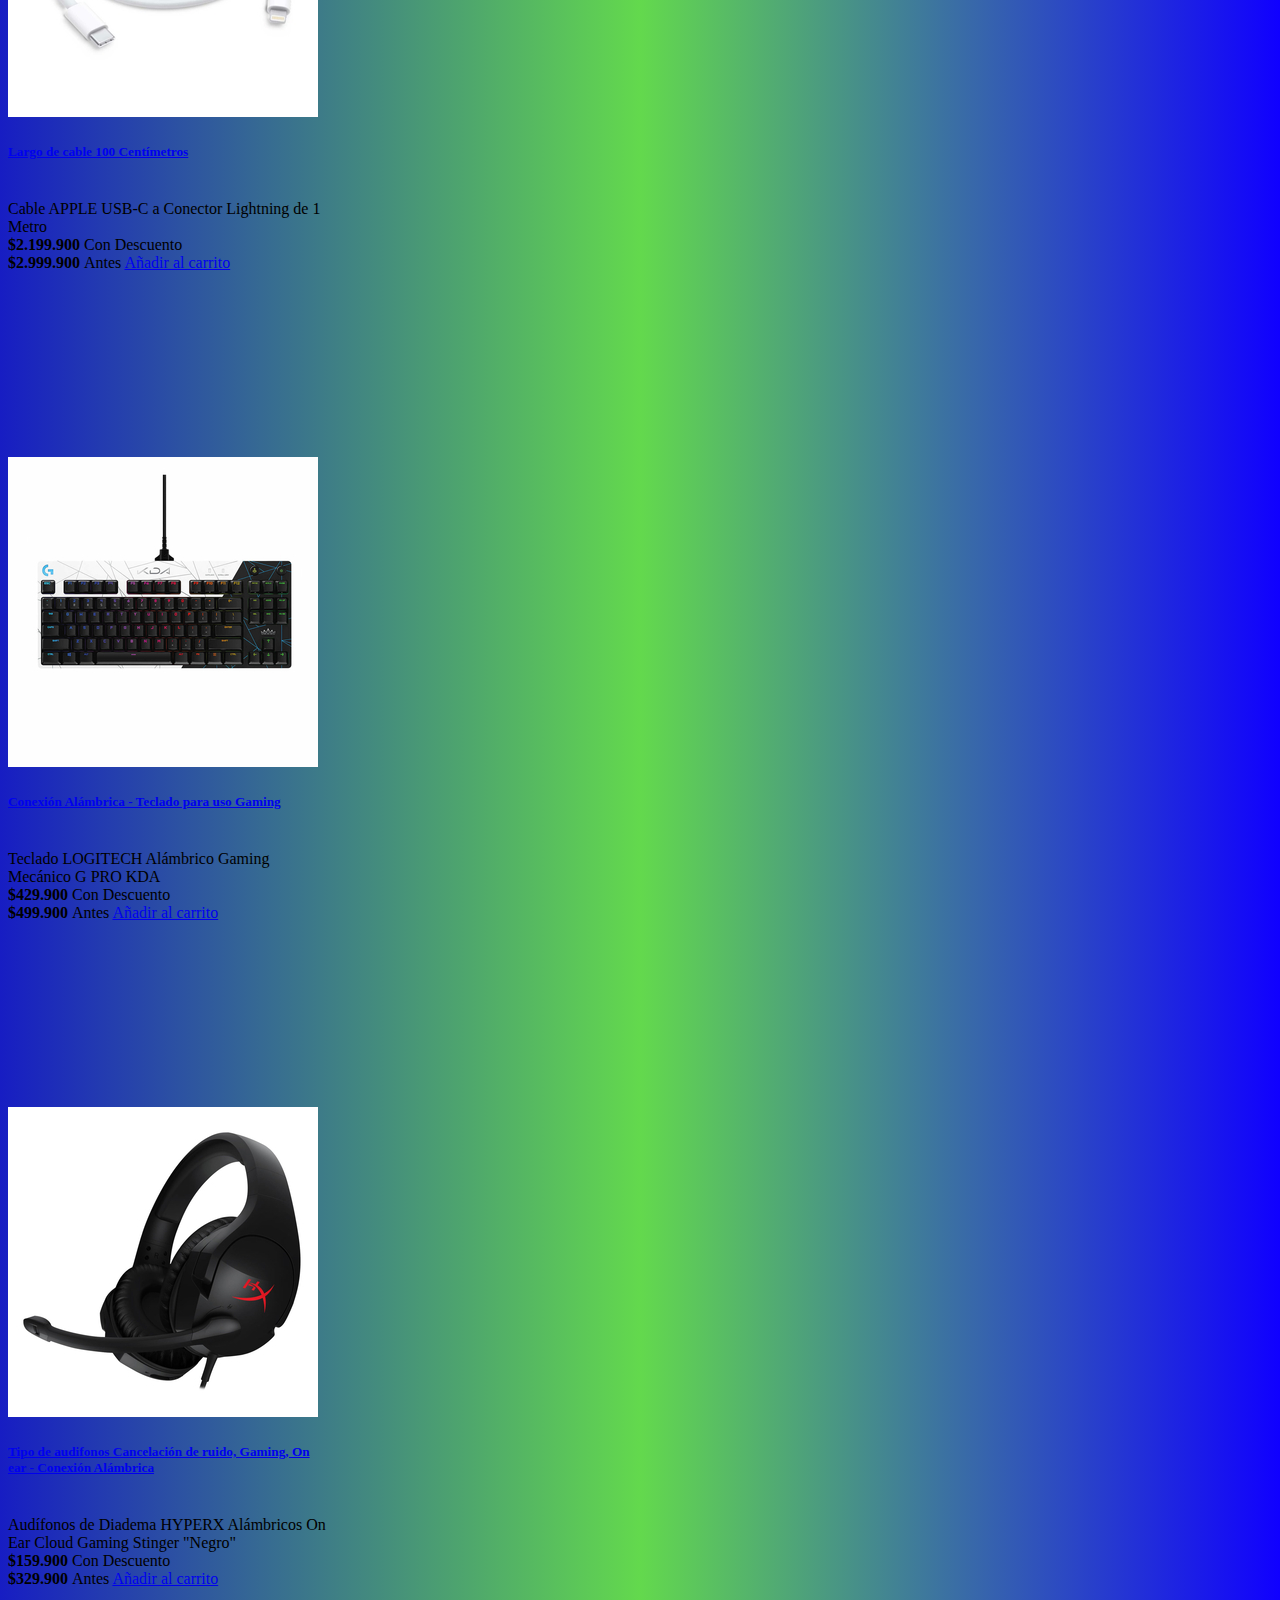
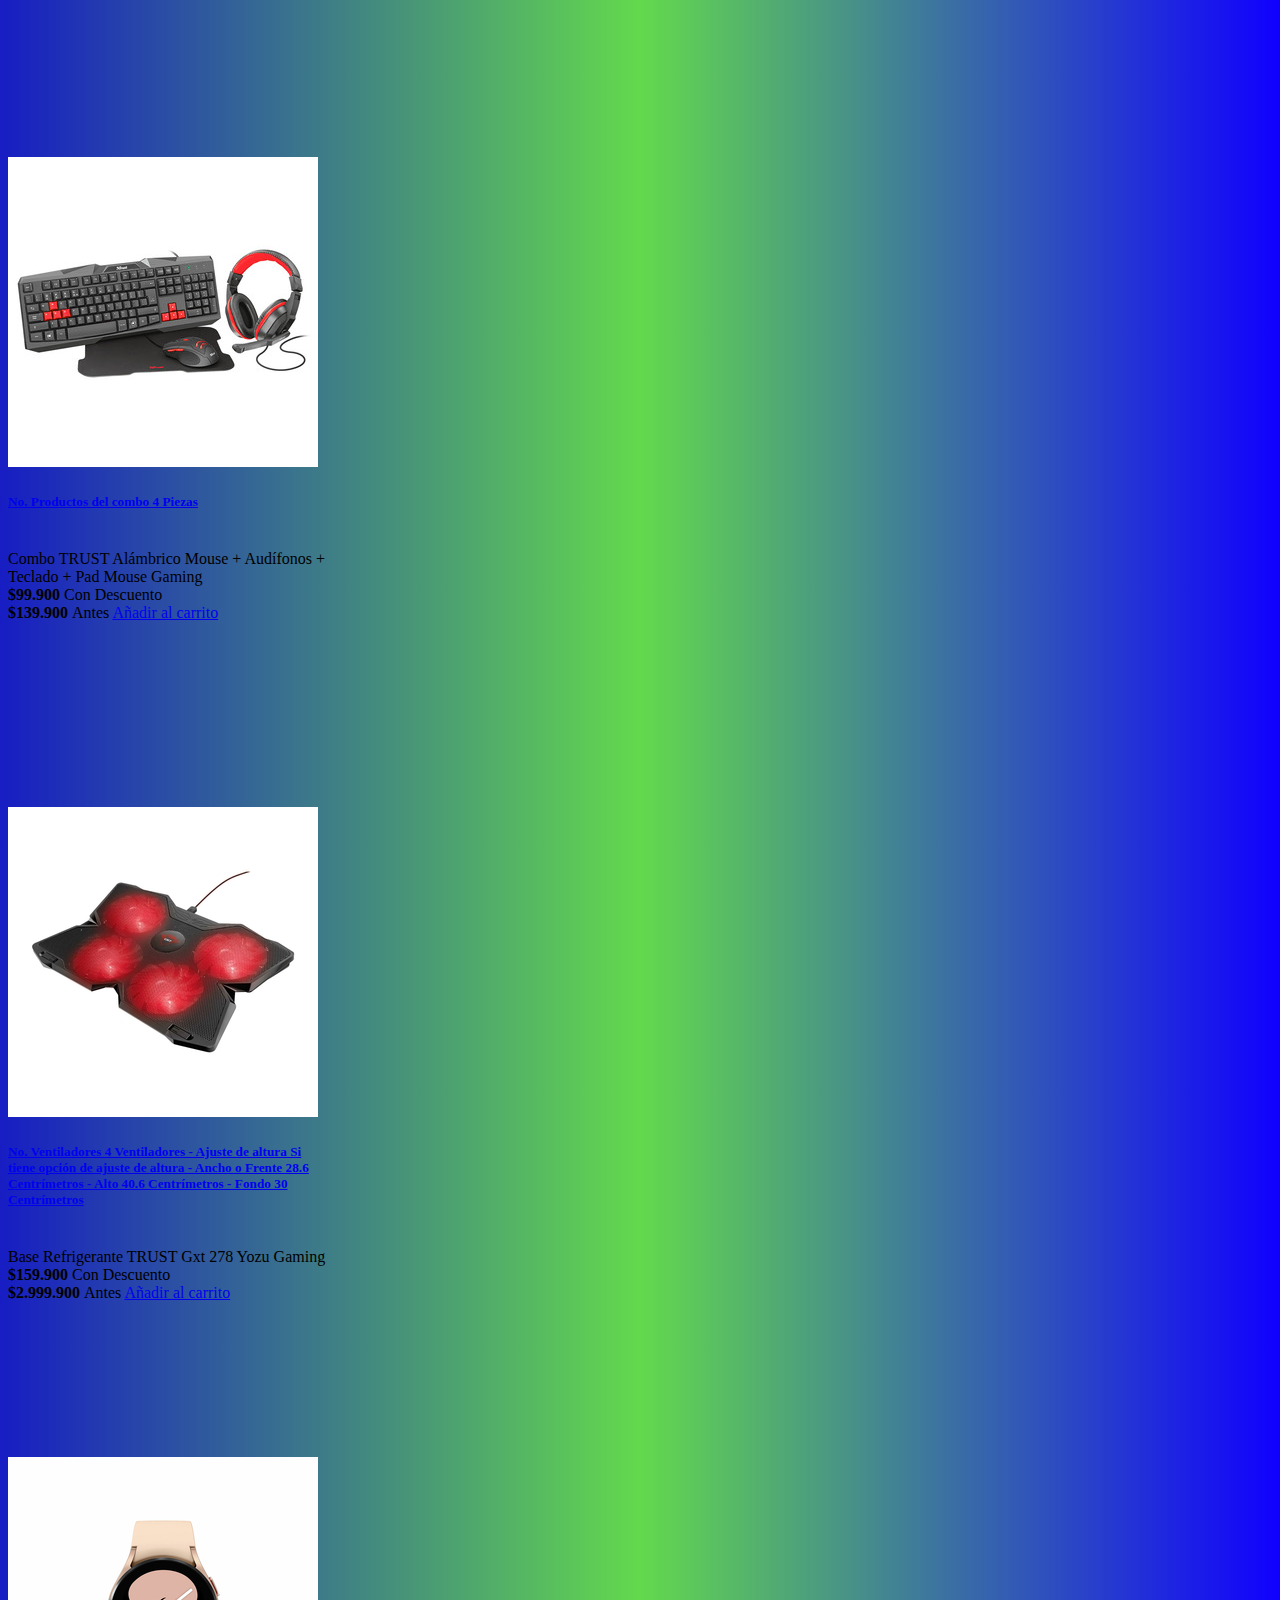
==== commit d0805979: "ACTUALIZACIÓN 02/12/2022 CAMBIOS" ====
--- a/accesorios.html
+++ b/accesorios.html
@@ -17,15 +17,6 @@
 
 <body class="fondo">
     <header id="header">
-        <div class="img-header">
-            <div id="particles-js">
-            </div>
-            <div class="header-info">
-                <h2>Accesorios de Tecnología 🕹️🖥️📱 ⚓ </h2>
-                <hr>
-                <p>Un proyecto tecnológico, que conserva la tradición por el trabajo de su gente</p>
-            </div>
-        </div>
         <nav class="navbar navbar-expand-lg bg-light sticky-top ">
             <div class="container-fluid bg-black">
                 <a class="navbar-brand text-white " href="#"> 🖥️ Bit TECH</a>
@@ -111,21 +102,19 @@
             </div>
         </section>
         <hr>
-        <h1>ACCESORIOS PARA CELULARES</h1>
         <div class="container m-5 d-flex align-items-baseline justify-content-center">
-            <section class="row row-cols-2 row-cols-md-4 g-4 d-flex align-items-baseline justify-content-center">
+            <section class="row row-cols-1 row-cols-md-3 g-4 d-flex align-items-baseline justify-content-center">
                 <div class="col">
                     <div class="card" style="width: 14rem;">
-                        <img src="./img/iPhone_11_purple.webp" class="card-img-top" alt="...">
-                        <div class="card-body">
-                            <a href="#" class="text-dark">
-                                <h5 class="card-title">Memoria interna de 128 GB - Memoria RAM de 4 GB - Tipo de cámara
-                                    frontal Sencilla - Resolución Cámara frontal 1 12MPX - Tipo de cámara posterior Dual
+                        <img src="./img/acccel1.jpg" class="card-img-top" alt="...">
+                        <div class="card-body">
+                            <a href="#" class="text-dark">
+                                <h5 class="card-title">No. puertos de la Batería 2 Puertos - No. recargas aproximadas 2.8 Recargas - Tipo de pila o batería Power Bank.
                                 </h5>
                             </a>
-                            <br><span class=" fs-6">IPHONE 11 "Purple"</span><br>
-                            <b><span class="card-text texto1">
-                                    $2.649.000
+                            <br><span class=" fs-6">Bateria Recargable ADATA 10.000 mAh "Negro"</span><br>
+                            <b><span class="card-text texto1">
+                                    $69.900
                                 </span></b>
                             <span class="text-success"> Con Descuento</span>
                             <br>
@@ -138,18 +127,16 @@
                     </div>
                 </div>
                 <div class="col">
-                    <div class="card" style="width:14rem;">
-                        <img src="./img/Samsung vino tinto.jpg" class="card-img-top" alt="...">
-                        <div class="card-body">
-                            <a href="#" class="text-dark">
-                                <h5 class="card-title">Memoria interna 256 GB - Mamoria RAM 12 GB - Tipo de cámara
-                                    frontal Sencilla - Resolución cámara frontal 1 40MPX - Tipo de cámara posterior
-                                    Cuadruple</h5>
-                            </a>
-                            <br><span class=" fs-6">SAMSUNG Galaxy S22 ULTRA 256 GB 5G "Vino tinto + Watch 4</span><br>
-
-                            <b><span class="card-text texto1">
-                                    $5.799.090
+                    <div class="card" style="width: 20rem; height: 650px;">
+                        <img src="./img/acccel2.jpg" class="card-img-top" alt="...">
+                        <div class="card-body">
+                            <a href="#" class="text-dark">
+                                <h5 class="card-title">Kit Vlogger con soporte para Smartphone, luz led, micrófono y base convertible en trípode o en empuñadura</h5>
+                            </a>
+                            <br><span class=" fs-6">Vlogger VTA</span><br>
+
+                            <b><span class="card-text texto1">
+                                    $89.900
                                 </span></b>
                             <span class="text-success"> Con Descuento</span>
                             <br>
@@ -163,18 +150,16 @@
                     </div>
                 </div>
                 <div class="col">
-                    <div class="card" style="width:14rem;">
-                        <img src="./img/huawei p50.jpg" class="card-img-top" alt="...">
-                        <div class="card-body">
-                            <a href="#" class="text-dark">
-                                <h5 class="card-title">Memoria interna 256 GB - Mamoria RAM 8 GB - Tipo de cámara
-                                    frontal Sencilla - Resolución cámara frontal 1 13MPX - Tipo de cámara posterior
-                                    Triple.</h5>
-                            </a>
-                            <br><span class=" fs-6">HUAWEI P50 256GB "Dorado"</span><br>
-
-                            <b><span class="card-text texto1">
-                                    $2.799.900
+                    <div class="card" style="width: 20rem; height: 650px;">
+                        <img src="./img/acccel3.jpg" class="card-img-top" alt="...">
+                        <div class="card-body">
+                            <a href="#" class="text-dark">
+                                <h5 class="card-title">Cover de siliconas con correa SAMSUNG S22 Ultra azul claro</h5>
+                            </a>
+                            <br><span class=" fs-6">Funda de Silicona SAMSUNG S22</span><br>
+
+                            <b><span class="card-text texto1">
+                                    $189.900
                                 </span></b>
                             <span class="text-success"> Con Descuento</span>
                             <br>
@@ -188,18 +173,16 @@
                     </div>
                 </div>
                 <div class="col">
-                    <div class="card" style="width:14rem;">
-                        <img src="./img/honor-azul.jpg" class="card-img-top" alt="...">
-                        <div class="card-body">
-                            <a href="#" class="text-dark">
-                                <h5 class="card-title">Memoria interna 128 GB - Mamoria RAM 8 GB - Tipo de cámara
-                                    frontal Sencilla - Resolución cámara frontal 1 16MPX - Tipo de cámara posterior
-                                    Cuadruple.</h5>
-                            </a>
-                            <br><span class=" fs-6">HONOR X9 128gb "Azul"</span><br>
-
-                            <b><span class="card-text texto1">
-                                    $1.399.900
+                    <div class="card" style="width: 20rem; height: 650px;">
+                        <img src="./img/acccel4.jpg" class="card-img-top" alt="...">
+                        <div class="card-body">
+                            <a href="#" class="text-dark">
+                                <h5 class="card-title">Soporte para diadema TRUST Iluminación RGB 2 puertos USB GXT 256 "Negro" - Largo del brazo 25.5 Milimetros</h5>
+                            </a>
+                            <br><span class=" fs-6">DIADEMA TRUST RGB</span><br>
+
+                            <b><span class="card-text texto1">
+                                    $129.900
                                 </span></b>
                             <span class="text-success"> Con Descuento</span>
                             <br>
@@ -213,43 +196,39 @@
                     </div>
                 </div>
                 <div class="col">
-                    <div class="card" style="width:14rem;">
-                        <img src="./img/Motorola edge.jpg" class="card-img-top" alt="...">
-                        <div class="card-body">
-                            <a href="#" class="text-dark">
-                                <h5 class="card-title">Memoria interna 256 GB - Mamoria RAM 12 GB - Tipo de cámara
-                                    frontal Sencilla - Resolución cámara frontal 1 60MPX - Tipo de cámara posterior
-                                    Triple.</h5>
-                            </a>
-                            <br><span class=" fs-6">MOTOROLA EDGE 30 ULTRA 256GB "Negro"</span><br>
-
-                            <b><span class="card-text texto1">
-                                    $4.299.900
-                                </span></b>
-                            <span class="text-success"> Con Descuento</span>
-                            <br>
-
-                            <b><span class="text-danger fst-italic text-decoration-line-through">
-                                    $4.999.900
-                                </span></b>
-                            <span class="text-danger"> Antes </span>
-                            <a href="#" class="btn btn-primary">Añadir al carrito</a>
-                        </div>
-                    </div>
-                </div>
-                <div class="col">
-                    <div class="card" style="width:14rem;">
-                        <img src="./img/XIOMI.jpg" class="card-img-top" alt="...">
-                        <div class="card-body">
-                            <a href="#" class="text-dark">
-                                <h5 class="card-title">Memoria interna 256 GB - Mamoria RAM 8 GB - Tipo de cámara
-                                    frontal Sencilla - Resolución cámara frontal 1 32MPX - Tipo de cámara posterior
-                                    Triple.</h5>
-                            </a>
-                            <br><span class=" fs-6">XIAOMI 12 8GB 256GB "Azul"</span><br>
-
-                            <b><span class="card-text texto1">
-                                    $4.090.900
+                    <div class="card" style="width: 20rem; height: 650px;">
+                        <img src="./img/acccomp1.jpg" class="card-img-top" alt="...">
+                        <div class="card-body">
+                            <a href="#" class="text-dark">
+                                <h5 class="card-title">No. Productos del combo 2 piezas </h5>
+                            </a>
+                            <br><span class=" fs-6">Combo KALLEY Inalámbrico Teclado + Mouse</span><br>
+
+                            <b><span class="card-text texto1">
+                                    $69.900
+                                </span></b>
+                            <span class="text-success"> Con Descuento</span>
+                            <br>
+
+                            <b><span class="text-danger fst-italic text-decoration-line-through">
+                                    $119.900
+                                </span></b>
+                            <span class="text-danger"> Antes </span>
+                            <a href="#" class="btn btn-primary">Añadir al carrito</a>
+                        </div>
+                    </div>
+                </div>
+                <div class="col">
+                    <div class="card" style="width: 20rem; height: 650px;">
+                        <img src="./img/acccomp2.jpg" class="card-img-top" alt="...">
+                        <div class="card-body">
+                            <a href="#" class="text-dark">
+                                <h5 class="card-title">Almacenamiento 4000 GB - Velocidad de escritura 120 Mbps - Velocidad de lectura 120 Mbps - Tipo Disco Duro - Plug and play Si Es Plug and Play</h5>
+                            </a>
+                            <br><span class=" fs-6">Disco duro TOSHIBA 4 TB Bacics USB 3.0</span><br>
+
+                            <b><span class="card-text texto1">
+                                    $599.900
                                 </span></b>
                             <span class="text-success"> Con Descuento</span>
                             <br>
@@ -263,15 +242,245 @@
                     </div>
                 </div>
                 <div class="col">
-                    <div class="card" style="width:14rem;">
-                        <img src="./img/nokia.jpg" class="card-img-top" alt="...">
+                    <div class="card" style="width: 20rem; height: 650px;">
+                        <img src="./img/acccomp3.jpg" class="card-img-top" alt="...">
+                        <div class="card-body">
+                            <a href="#" class="text-dark">
+                                <h5 class="card-title">Antivirus McAfee Total Protection 10 Dispositivos
+                                </h5>
+                            </a>
+                            <br><span class=" fs-6">Antivirus Mc Afee</span><br>
+
+                            <b><span class="card-text texto1">
+                                    $180.900
+                                </span></b>
+                            <span class="text-success"> Con Descuento</span>
+                            <br>
+
+                            <b><span class="text-danger fst-italic text-decoration-line-through">
+                                    $299.900
+                                </span></b>
+                            <span class="text-danger"> Antes </span>
+                            <a href="#" class="btn btn-primary">Añadir al carrito</a>
+                        </div>
+                    </div>
+                </div>
+                <div class="col">
+                    <div class="card" style="width: 20rem; height: 650px;">
+                        <img src="./img/acccomp4.jpg" class="card-img-top" alt="...">
+                        <div class="card-body">
+                            <a href="#" class="text-dark">
+                                <h5 class="card-title">Morral TARGUS Essential 15.6" "Negro"</h5>
+                            </a>
+                            <br><span class=" fs-6">Morral TRAGUS Essential </span><br>
+
+                            <b><span class="card-text texto1">
+                                    $74.900
+                                </span></b>
+                            <span class="text-success"> Con Descuento</span>
+                            <br>
+
+                            <b><span class="text-danger fst-italic text-decoration-line-through">
+                                    $4.000.900
+                                </span></b>
+                            <span class="text-danger"> Antes </span>
+                            <a href="#" class="btn btn-primary">Añadir al carrito</a>
+                        </div>
+                    </div>
+                </div>
+                <div class="col">
+                    <div class="card" style="width: 20rem; height: 650px;">
+                        <img src="./img/acccamara1.png" class="card-img-top" alt="...">
+                        <div class="card-body">
+                            <a href="#" class="text-dark">
+                                <h5 class="card-title">Lente Canon EF-S 55-250MM F/4-5.6 IS STM</h5>
+                            </a>
+                            <br><span class=" fs-6">Lente Canon </span><br>
+
+                            <b><span class="card-text texto1">
+                                    $1.499.000
+                                </span></b>
+                            <span class="text-success"> Con Descuento</span>
+                            <br>
+
+                            <b><span class="text-danger fst-italic text-decoration-line-through">
+                                    $2.999.900
+                                </span></b>
+                            <span class="text-danger"> Antes </span>
+                            <a href="#" class="btn btn-primary">Añadir al carrito</a>
+                        </div>
+                    </div>
+                </div><div class="col">
+                    <div class="card" style="width: 20rem; height: 650px;">
+                        <img src="./img/acccamara2.jpg" class="card-img-top" alt="...">
+                        <div class="card-body">
+                            <a href="#" class="text-dark">
+                                <h5 class="card-title">Carcasa protectora y sumergible GoPro Hero 9 & Hero 10</h5>
+                            </a>
+                            <br><span class=" fs-6">Carcasa protectora y sumergible GoPro Hero 9 & Hero 10</span><br>
+
+                            <b><span class="card-text texto1">
+                                    $254.900
+                                </span></b>
+                            <span class="text-success"> Con Descuento</span>
+                            <br>
+
+                            <b><span class="text-danger fst-italic text-decoration-line-through">
+                                    $2.999.900
+                                </span></b>
+                            <span class="text-danger"> Antes </span>
+                            <a href="#" class="btn btn-primary">Añadir al carrito</a>
+                        </div>
+                    </div>
+                </div>
+                <div class="col">
+                    <div class="card" style="width: 20rem; height: 650px;">
+                        <img src="./img/acccamara3.jpg" class="card-img-top" alt="...">
+                        <div class="card-body">
+                            <a href="#" class="text-dark">
+                                <h5 class="card-title">Lente Sony Sel50F18F</h5>
+                            </a>
+                            <br><span class=" fs-6">Lente Sony </span><br>
+
+                            <b><span class="card-text texto1">
+                                    $1.379.900
+                                </span></b>
+                            <span class="text-success"> Con Descuento</span>
+                            <br>
+
+                            <b><span class="text-danger fst-italic text-decoration-line-through">
+                                    $2.999.900
+                                </span></b>
+                            <span class="text-danger"> Antes </span>
+                            <a href="#" class="btn btn-primary">Añadir al carrito</a>
+                        </div>
+                    </div>
+                </div>
+                <div class="col">
+                    <div class="card" style="width: 20rem; height: 650px;">
+                        <img src="./img/acccamara4.jpg" class="card-img-top" alt="...">
+                        <div class="card-body">
+                            <a href="#" class="text-dark">
+                                <h5 class="card-title">Funda GOPRO Protectora Hero 8</h5>
+                            </a>
+                            <br><span class=" fs-6">Funda GOPRO Hero 8 "Blanco"</span><br>
+
+                            <b><span class="card-text texto1">
+                                    $25.900
+                                </span></b>
+                            <span class="text-success"> Con Descuento</span>
+                            <br>
+
+                            <b><span class="text-danger fst-italic text-decoration-line-through">
+                                    $80.900
+                                </span></b>
+                            <span class="text-danger"> Antes </span>
+                            <a href="#" class="btn btn-primary">Añadir al carrito</a>
+                        </div>
+                    </div>
+                </div>
+                <div class="col">
+                    <div class="card" style="width: 20rem; height: 650px;">
+                        <img src="./img/accaudio1.jpg" class="card-img-top" alt="...">
+                        <div class="card-body">
+                            <a href="#" class="text-dark">
+                                <h5 class="card-title">Conexión inalámbrica - Duración de la bateria 5 horas aproximadas - No. microfonos en el empaque 2 Unidades - Tipo de microfono Dinámico o bovina móvil - Tipo de usuario Profesional</h5>
+                            </a>
+                            <br><span class=" fs-6">Micrófono KALLEY Inalámbrico 2 Mic K-MID100</span><br>
+
+                            <b><span class="card-text texto1">
+                                    $489.900
+                                </span></b>
+                            <span class="text-success"> Con Descuento</span>
+                            <br>
+
+                            <b><span class="text-danger fst-italic text-decoration-line-through">
+                                    $659.900
+                                </span></b>
+                            <span class="text-danger"> Antes </span>
+                            <a href="#" class="btn btn-primary">Añadir al carrito</a>
+                        </div>
+                    </div>
+                </div>
+                <div class="col">
+                    <div class="card" style="width: 20rem; height: 650px;">
+                        <img src="./img/accaudio2.jpg" class="card-img-top" alt="...">
+                        <div class="card-body">
+                            <a href="#" class="text-dark">
+                                <h5 class="card-title">Conexión Alámbrica - No. Microfonos en el empaque 1 unidades - Tipo de microfonos Onmidireccional Tipo de usuario - Entretenimiento</h5>
+                            </a>
+                            <br><span class=" fs-6">Micrófono de Solapa VTA Alámbrico con Gancho de Sujeción 3.5mm</span><br>
+
+                            <b><span class="card-text texto1">
+                                    $62.900
+                                </span></b>
+                            <span class="text-success"> Con Descuento</span>
+                            <br>
+
+                            <b><span class="text-danger fst-italic text-decoration-line-through">
+                                    $2.999.900
+                                </span></b>
+                            <span class="text-danger"> Antes </span>
+                            <a href="#" class="btn btn-primary">Añadir al carrito</a>
+                        </div>
+                    </div>
+                </div>
+                <div class="col">
+                    <div class="card" style="width: 20rem; height: 650px;">
+                        <img src="./img/accaudio3.jpg" class="card-img-top" alt="...">
+                        <div class="card-body">
+                            <a href="#" class="text-dark">
+                                <h5 class="card-title">Tipo de audifonos Over Ear - Conexión Inalámbrica</h5>
+                            </a>
+                            <br><span class=" fs-6">Diadema ASTRO Inalámbrica + Base Gaming A50 Play</span><br>
+
+                            <b><span class="card-text texto1">
+                                    $999.900
+                                </span></b>
+                            <span class="text-success"> Con Descuento</span>
+                            <br>
+
+                            <b><span class="text-danger fst-italic text-decoration-line-through">
+                                    $1.209.900
+                                </span></b>
+                            <span class="text-danger"> Antes </span>
+                            <a href="#" class="btn btn-primary">Añadir al carrito</a>
+                        </div>
+                    </div>
+                </div>
+                <div class="col">
+                    <div class="card" style="width: 20rem; height: 650px;">
+                        <img src="./img/accaudio4.jpg" class="card-img-top" alt="...">
                         <div class="card-body">
                             <a href="#" class="text-dark">
                                 <h5 class="card-title">Memoria interna 128 GB - Mamoria RAM 6 GB - Tipo de cámara
                                     frontal Sencilla - Resolución cámara frontal 1 8MPX - Tipo de cámara posterior Dual.
                                 </h5>
                             </a>
-                            <br><span class=" fs-6">NOKIA XR20 128GB DS "Gris"</span><br>
+                            <br><span class=" fs-6">Audífonos de Diadema XBOX Inalámbricos On Ear Series Series X|S|Xbox One "Negro"</span><br>
+
+                            <b><span class="card-text texto1">
+                                    $399.900
+                                </span></b>
+                            <span class="text-success"> Con Descuento</span>
+                            <br>
+
+                            <b><span class="text-danger fst-italic text-decoration-line-through">
+                                    $2.999.900
+                                </span></b>
+                            <span class="text-danger"> Antes </span>
+                            <a href="#" class="btn btn-primary">Añadir al carrito</a>
+                        </div>
+                    </div>
+                </div>
+                <div class="col">
+                    <div class="card" style="width: 20rem; height: 650px;">
+                        <img src="./img/acccables1.jpg" class="card-img-top" alt="...">
+                        <div class="card-body">
+                            <a href="#" class="text-dark">
+                                <h5 class="card-title">Adaptador/Cargador de Corriente APPLE USB-C 20W</h5>
+                            </a>
+                            <br><span class=" fs-6">Adaptador/Cargador de Corriente APPLE USB-C 20W</span><br>
 
                             <b><span class="card-text texto1">
                                     $2.199.900
@@ -288,29 +497,260 @@
                     </div>
                 </div>
                 <div class="col">
-                    <div class="card" style="width:14rem;">
-                        <img src="./img/vivo.jpg" class="card-img-top" alt="...">
-                        <div class="card-body">
-                            <a href="#" class="text-dark">
-                                <h5 class="card-title">Memoria interna 256 GB - Mamoria RAM 16 GB - Tipo de cámara
-                                    frontal Sencilla - Resolución cámara frontal 1 32MPX - Tipo de cámara posterior
-                                    Triple.</h5>
-                            </a>
-                            <br><span class=" fs-6">VIVO V25PRO 256BG + 12GB 5G "Azul + Tws" </span><br>
-
-                            <b><span class="card-text texto1">
-                                    $4.199.900
-                                </span></b>
-                            <span class="text-success"> Con Descuento</span>
-                            <br>
-
-                            <b><span class="text-danger fst-italic text-decoration-line-through">
-                                    $4.000.900
-                                </span></b>
-                            <span class="text-danger"> Antes </span>
-                            <a href="#" class="btn btn-primary">Añadir al carrito</a>
-                        </div>
-                    </div>
-                </div>
+                    <div class="card" style="width: 20rem; height: 650px;">
+                        <img src="./img/acccables2.jpg" class="card-img-top" alt="...">
+                        <div class="card-body">
+                            <a href="#" class="text-dark">
+                                <h5 class="card-title">Cargador Pared SAMSUNG USB-C 25W Carga Rápida</h5>
+                            </a>
+                            <br><span class=" fs-6">Cargador Pared SAMSUNG USB-C 25W Carga Rápida</span><br>
+
+                            <b><span class="card-text texto1">
+                                    $69.900
+                                </span></b>
+                            <span class="text-success"> Con Descuento</span>
+                            <br>
+
+                            <b><span class="text-danger fst-italic text-decoration-line-through">
+                                    $2.999.900
+                                </span></b>
+                            <span class="text-danger"> Antes </span>
+                            <a href="#" class="btn btn-primary">Añadir al carrito</a>
+                        </div>
+                    </div>
+                </div>
+                <div class="col">
+                    <div class="card" style="width: 20rem; height: 650px;">
+                        <img src="./img/acccables3.jpg" class="card-img-top" alt="...">
+                        <div class="card-body">
+                            <a href="#" class="text-dark">
+                                <h5 class="card-title">Largo de cable 180 Centímetros </h5>
+                            </a>
+                            <br><span class=" fs-6">Cargador de Pared SAMSUNG USB-C 45W + Cable USBC|USBC de 1.80 Metros "Negro"</span><br>
+
+                            <b><span class="card-text texto1">
+                                    $149.900
+                                </span></b>
+                            <span class="text-success"> Con Descuento</span>
+                            <br>
+
+                            <b><span class="text-danger fst-italic text-decoration-line-through">
+                                    $2.999.900
+                                </span></b>
+                            <span class="text-danger"> Antes </span>
+                            <a href="#" class="btn btn-primary">Añadir al carrito</a>
+                        </div>
+                    </div>
+                </div>
+                <div class="col">
+                    <div class="card" style="width: 20rem; height: 650px;">
+                        <img src="./img/acccables4.jpg" class="card-img-top" alt="...">
+                        <div class="card-body">
+                            <a href="#" class="text-dark">
+                                <h5 class="card-title">Largo de cable 100 Centímetros</h5>
+                            </a>
+                            <br><span class=" fs-6">Cable APPLE USB-C a Conector Lightning de 1 Metro</span><br>
+
+                            <b><span class="card-text texto1">
+                                    $2.199.900
+                                </span></b>
+                            <span class="text-success"> Con Descuento</span>
+                            <br>
+
+                            <b><span class="text-danger fst-italic text-decoration-line-through">
+                                    $2.999.900
+                                </span></b>
+                            <span class="text-danger"> Antes </span>
+                            <a href="#" class="btn btn-primary">Añadir al carrito</a>
+                        </div>
+                    </div>
+                </div>
+                <div class="col">
+                    <div class="card" style="width: 20rem; height: 650px;">
+                        <img src="./img/accgaming1.jpg" class="card-img-top" alt="...">
+                        <div class="card-body">
+                            <a href="#" class="text-dark">
+                                <h5 class="card-title">Conexión Alámbrica - Teclado para uso Gaming</h5>
+                            </a>
+                            <br><span class=" fs-6">Teclado LOGITECH Alámbrico Gaming Mecánico G PRO KDA</span><br>
+
+                            <b><span class="card-text texto1">
+                                    $429.900
+                                </span></b>
+                            <span class="text-success"> Con Descuento</span>
+                            <br>
+
+                            <b><span class="text-danger fst-italic text-decoration-line-through">
+                                    $499.900
+                                </span></b>
+                            <span class="text-danger"> Antes </span>
+                            <a href="#" class="btn btn-primary">Añadir al carrito</a>
+                        </div>
+                    </div>
+                </div>
+                <div class="col">
+                    <div class="card" style="width: 20rem; height: 650px;">
+                        <img src="./img/accgaming2.txt" class="card-img-top" alt="...">
+                        <div class="card-body">
+                            <a href="#" class="text-dark">
+                                <h5 class="card-title">Tipo de audifonos Cancelación de ruido, Gaming, On ear - Conexión Alámbrica</h5>
+                            </a>
+                            <br><span class=" fs-6">Audífonos de Diadema HYPERX Alámbricos On Ear Cloud Gaming Stinger "Negro"</span><br>
+
+                            <b><span class="card-text texto1">
+                                    $159.900
+                                </span></b>
+                            <span class="text-success"> Con Descuento</span>
+                            <br>
+
+                            <b><span class="text-danger fst-italic text-decoration-line-through">
+                                    $329.900
+                                </span></b>
+                            <span class="text-danger"> Antes </span>
+                            <a href="#" class="btn btn-primary">Añadir al carrito</a>
+                        </div>
+                    </div>
+                </div>
+                <div class="col">
+                    <div class="card" style="width: 20rem; height: 650px;">
+                        <img src="./img/accgaming3.jpg" class="card-img-top" alt="...">
+                        <div class="card-body">
+                            <a href="#" class="text-dark">
+                                <h5 class="card-title">No. Productos del combo 4 Piezas </h5>
+                            </a>
+                            <br><span class=" fs-6">Combo TRUST Alámbrico Mouse + Audífonos + Teclado + Pad Mouse Gaming</span><br>
+
+                            <b><span class="card-text texto1">
+                                    $99.900
+                                </span></b>
+                            <span class="text-success"> Con Descuento</span>
+                            <br>
+
+                            <b><span class="text-danger fst-italic text-decoration-line-through">
+                                    $139.900
+                                </span></b>
+                            <span class="text-danger"> Antes </span>
+                            <a href="#" class="btn btn-primary">Añadir al carrito</a>
+                        </div>
+                    </div>
+                </div>
+                <div class="col">
+                    <div class="card" style="width: 20rem; height: 650px;">
+                        <img src="./img/accgaming4.jpg" class="card-img-top" alt="...">
+                        <div class="card-body">
+                            <a href="#" class="text-dark">
+                                <h5 class="card-title">No. Ventiladores 4 Ventiladores -  Ajuste de altura Si tiene opción de ajuste de altura -  Ancho o Frente 28.6 Centrímetros - Alto 40.6 Centrímetros - Fondo 30 Centrímetros </h5>
+                            </a>
+                            <br><span class=" fs-6">Base Refrigerante TRUST Gxt 278 Yozu Gaming</span><br>
+
+                            <b><span class="card-text texto1">
+                                    $159.900
+                                </span></b>
+                            <span class="text-success"> Con Descuento</span>
+                            <br>
+
+                            <b><span class="text-danger fst-italic text-decoration-line-through">
+                                    $2.999.900
+                                </span></b>
+                            <span class="text-danger"> Antes </span>
+                            <a href="#" class="btn btn-primary">Añadir al carrito</a>
+                        </div>
+                    </div>
+                </div>
+                <div class="col">
+                    <div class="card" style="width: 20rem; height: 650px;">
+                        <img src="./img/accwatch1.jpg" class="card-img-top" alt="...">
+                        <div class="card-body">
+                            <a href="#" class="text-dark">
+                                <h5 class="card-title">Aplicación de comando por voz que soporta Bixby, Google - Talla de la correa L, M, S</h5>
+                            </a>
+                            <br><span class=" fs-6">Reloj SAMSUNG Galaxy Watch 4 de 40 mm "Rosado"</span><br>
+
+                            <b><span class="card-text texto1">
+                                    $699.900
+                                </span></b>
+                            <span class="text-success"> Con Descuento</span>
+                            <br>
+
+                            <b><span class="text-danger fst-italic text-decoration-line-through">
+                                    $1.099.900
+                                </span></b>
+                            <span class="text-danger"> Antes </span>
+                            <a href="#" class="btn btn-primary">Añadir al carrito</a>
+                        </div>
+                    </div>
+                </div>
+                <div class="col">
+                    <div class="card" style="width: 20rem; height: 650px;">
+                        <img src="./img/accwatch2.jpg" class="card-img-top" alt="...">
+                        <div class="card-body">
+                            <a href="#" class="text-dark">
+                                <h5 class="card-title">Aplicación de comando por voz que soporta No aplica - Talla de la correa L</h5>
+                            </a>
+                            <br><span class=" fs-6">Reloj HUAWEI GT 2 Pro 46 mm Negro</span><br>
+
+                            <b><span class="card-text texto1">
+                                    $789.900
+                                </span></b>
+                            <span class="text-success"> Con Descuento</span>
+                            <br>
+
+                            <b><span class="text-danger fst-italic text-decoration-line-through">
+                                    $1.299.900
+                                </span></b>
+                            <span class="text-danger"> Antes </span>
+                            <a href="#" class="btn btn-primary">Añadir al carrito</a>
+                        </div>
+                    </div>
+                </div>
+                <div class="col">
+                    <div class="card" style="width: 20rem; height: 650px;">
+                        <img src="./img/accwatch3.jpg" class="card-img-top" alt="...">
+                        <div class="card-body">
+                            <a href="#" class="text-dark">
+                                <h5 class="card-title">Aplicación de comando por voz que soporta Bixby, Google - Talla de la correa L, M, S</h5>
+                            </a>
+                            <br><span class=" fs-6">Reloj SAMSUNG Galaxy Watch 4 de 44 mm "Negro"</span><br>
+
+                            <b><span class="card-text texto1">
+                                    $699.900
+                                </span></b>
+                            <span class="text-success"> Con Descuento</span>
+                            <br>
+
+                            <b><span class="text-danger fst-italic text-decoration-line-through">
+                                    $1.199.900
+                                </span></b>
+                            <span class="text-danger"> Antes </span>
+                            <a href="#" class="btn btn-primary">Añadir al carrito</a>
+                        </div>
+                    </div>
+                </div>
+                <div class="col">
+                    <div class="card" style="width: 20rem; height: 650px;">
+                        <img src="./img/accwatch4.jpg" class="card-img-top" alt="...">
+                        <div class="card-body">
+                            <a href="#" class="text-dark">
+                                <h5 class="card-title">Aplicación de comando por voz que soporta Siri - Talla de la correa L, M, S</h5>
+                            </a>
+                            <br><span class=" fs-6">Apple Watch Series 8 GPS de 45 mm Caja de Aluminio en Azul Medianoche, Correa Deportiva Azul Medianoche</span><br>
+
+                            <b><span class="card-text texto1">
+                                    $2.539.900
+                                </span></b>
+                            <span class="text-success"> Con Descuento</span>
+                            <br>
+
+                            <b><span class="text-danger fst-italic text-decoration-line-through">
+                                    $2.999.900
+                                </span></b>
+                            <span class="text-danger"> Antes </span>
+                            <a href="#" class="btn btn-primary">Añadir al carrito</a>
+                        </div>
+                    </div>
+                </div>
+            </section>
+            
+
     </header>
 </body>--- a/celulares.css
+++ b/celulares.css
@@ -1,8 +1,9 @@
-.img-header{background-attachment: fixed;
+/*.img-header{background-attachment: fixed;
     background-position: center;
     background-size: cover;
     
     background-blend-mode: soft-light;}
+    */
     
 .fondo{
     background: rgb(23,29,195);
--- a/style.css
+++ b/style.css
@@ -83,3 +83,5 @@
 }
 
 
+
+
--- a/accesrios.css
+++ b/accesrios.css
@@ -0,0 +1,6 @@
+/*.img-header{background-attachment: fixed;
+    background-position: center;
+    background-size: cover;
+    
+    background-blend-mode: soft-light;}
+    */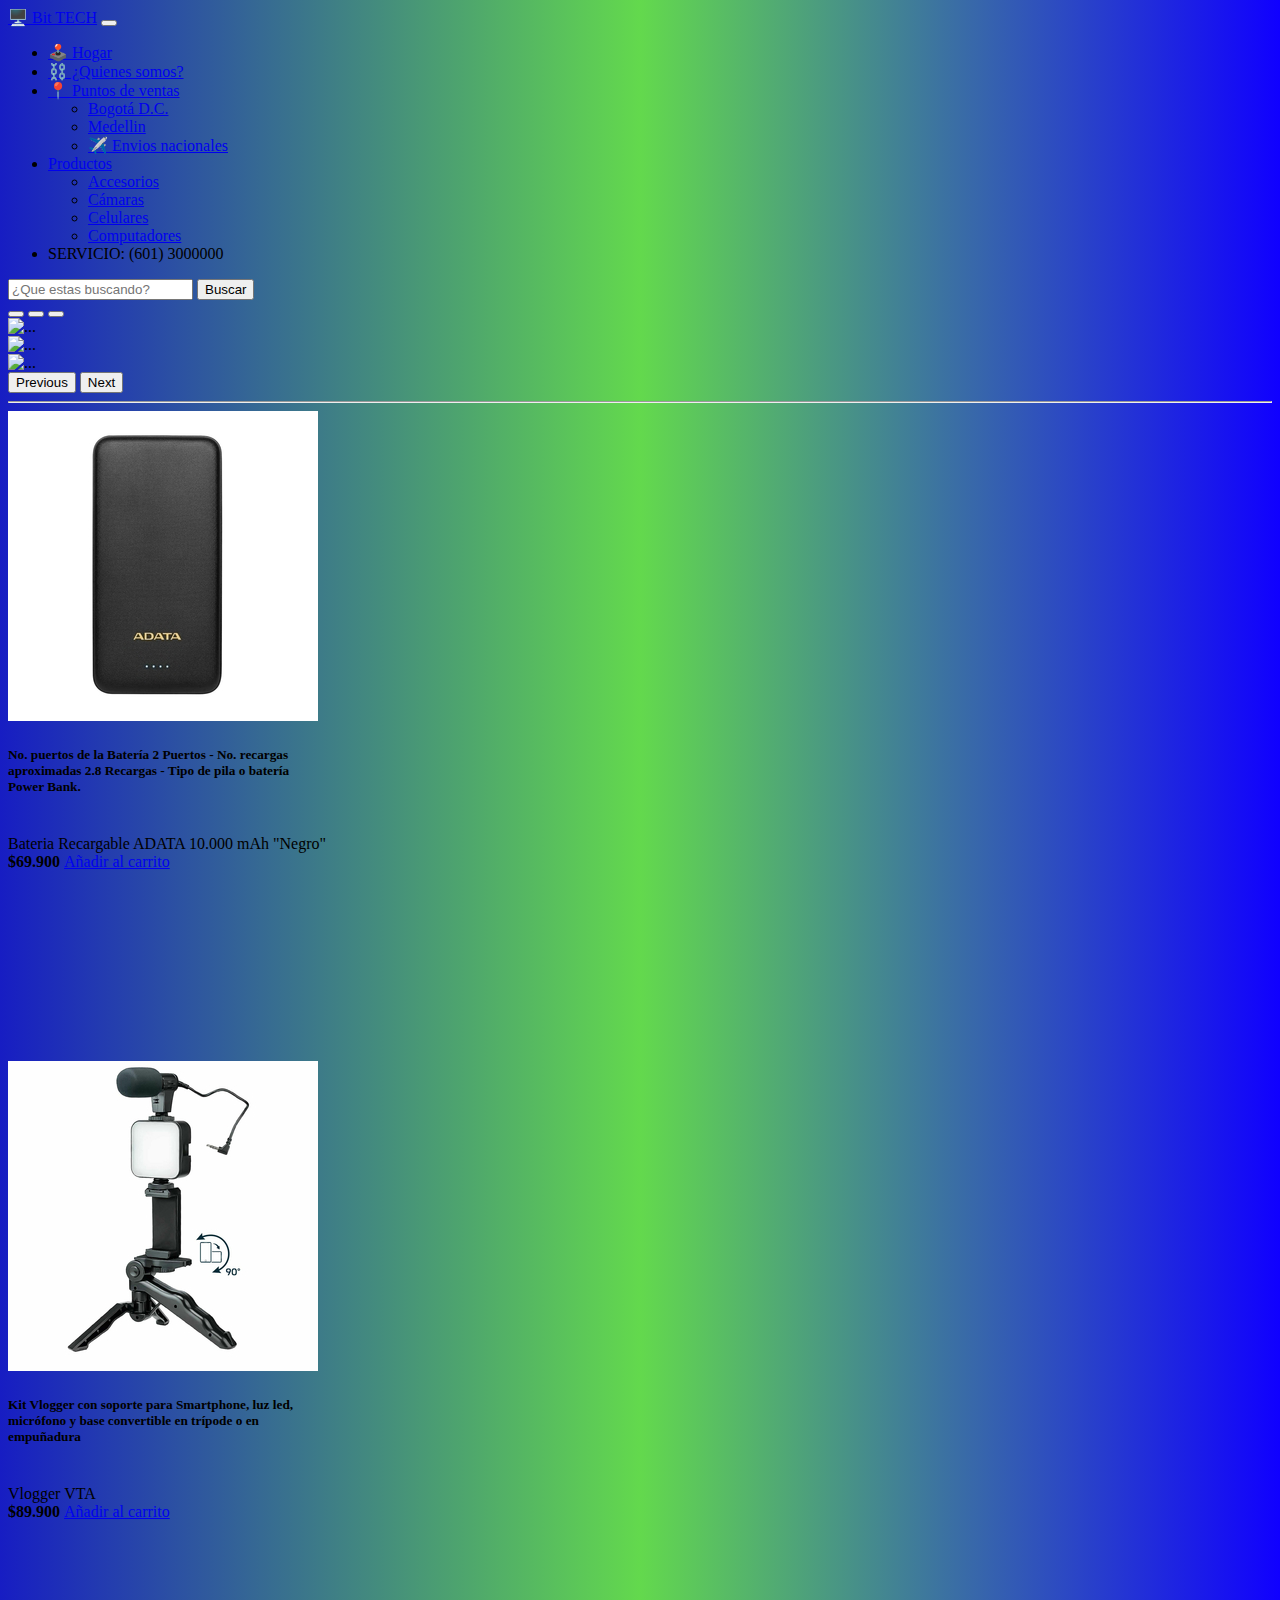
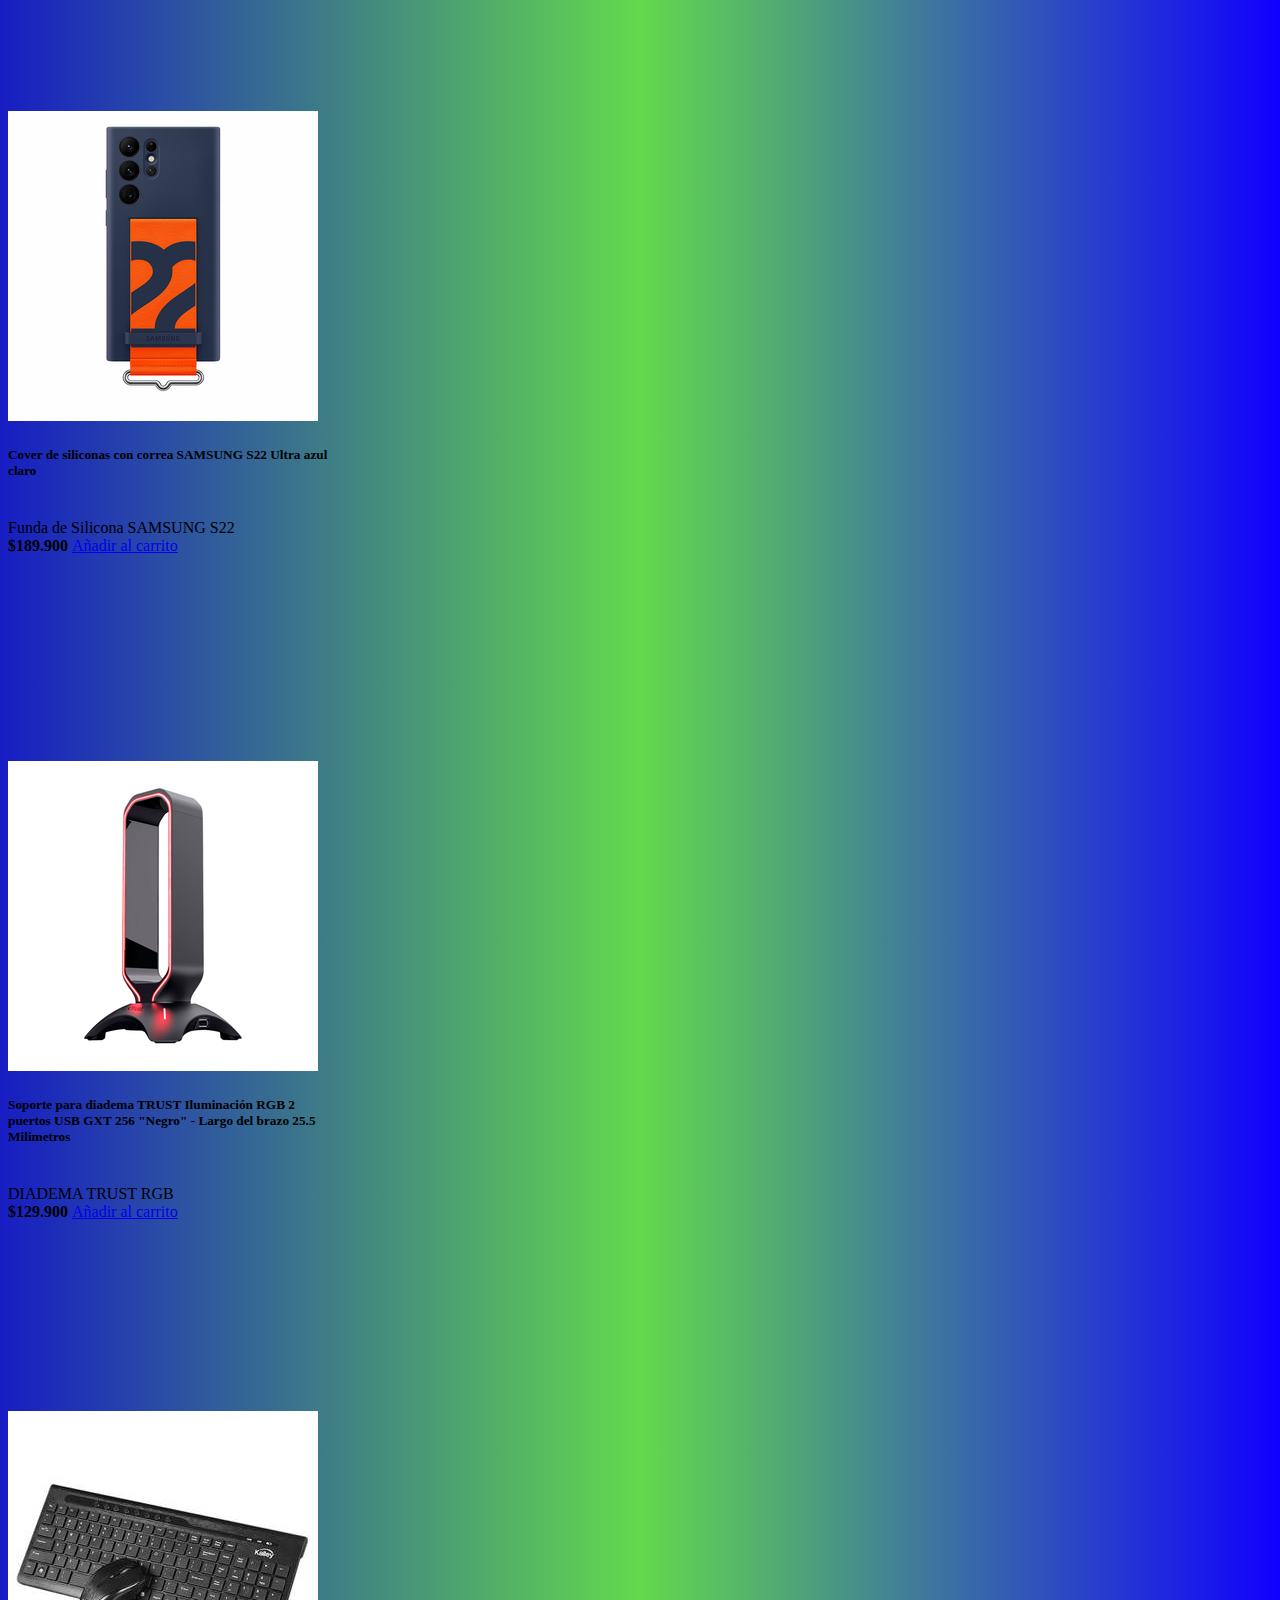
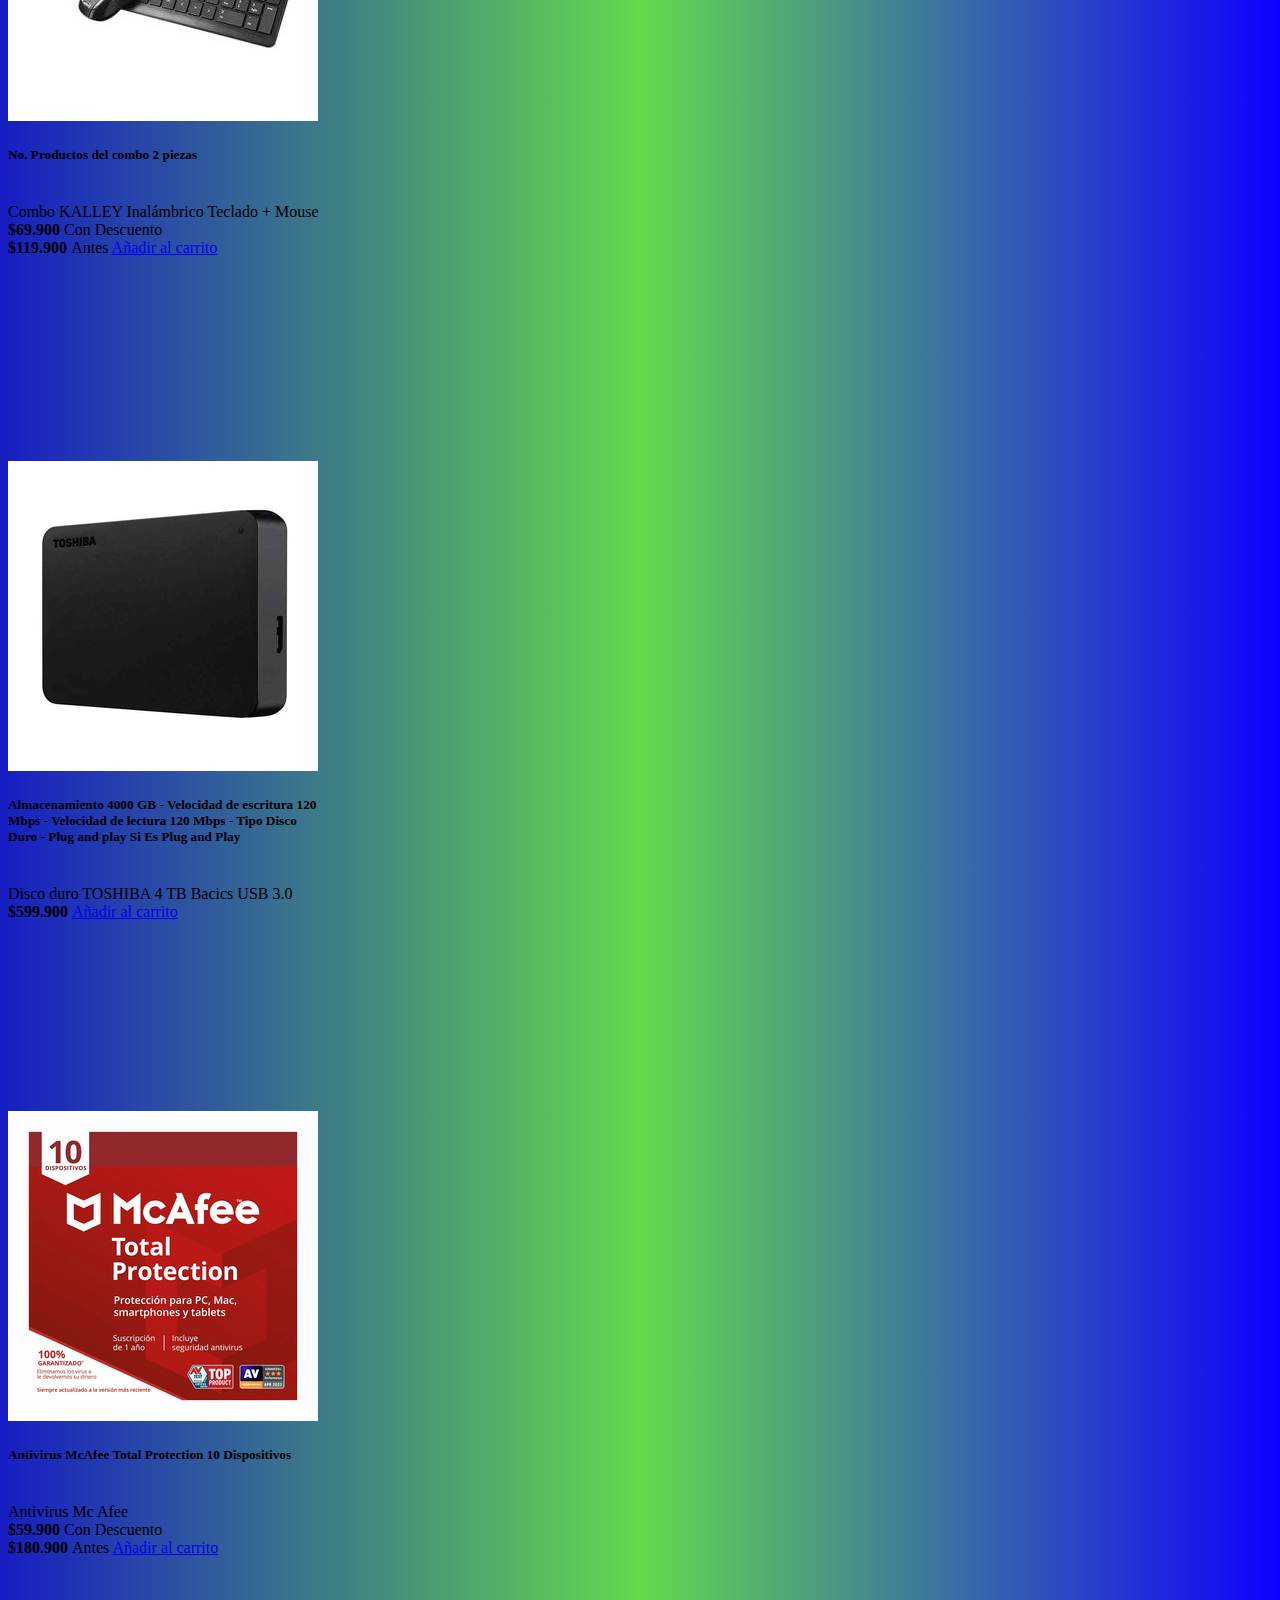
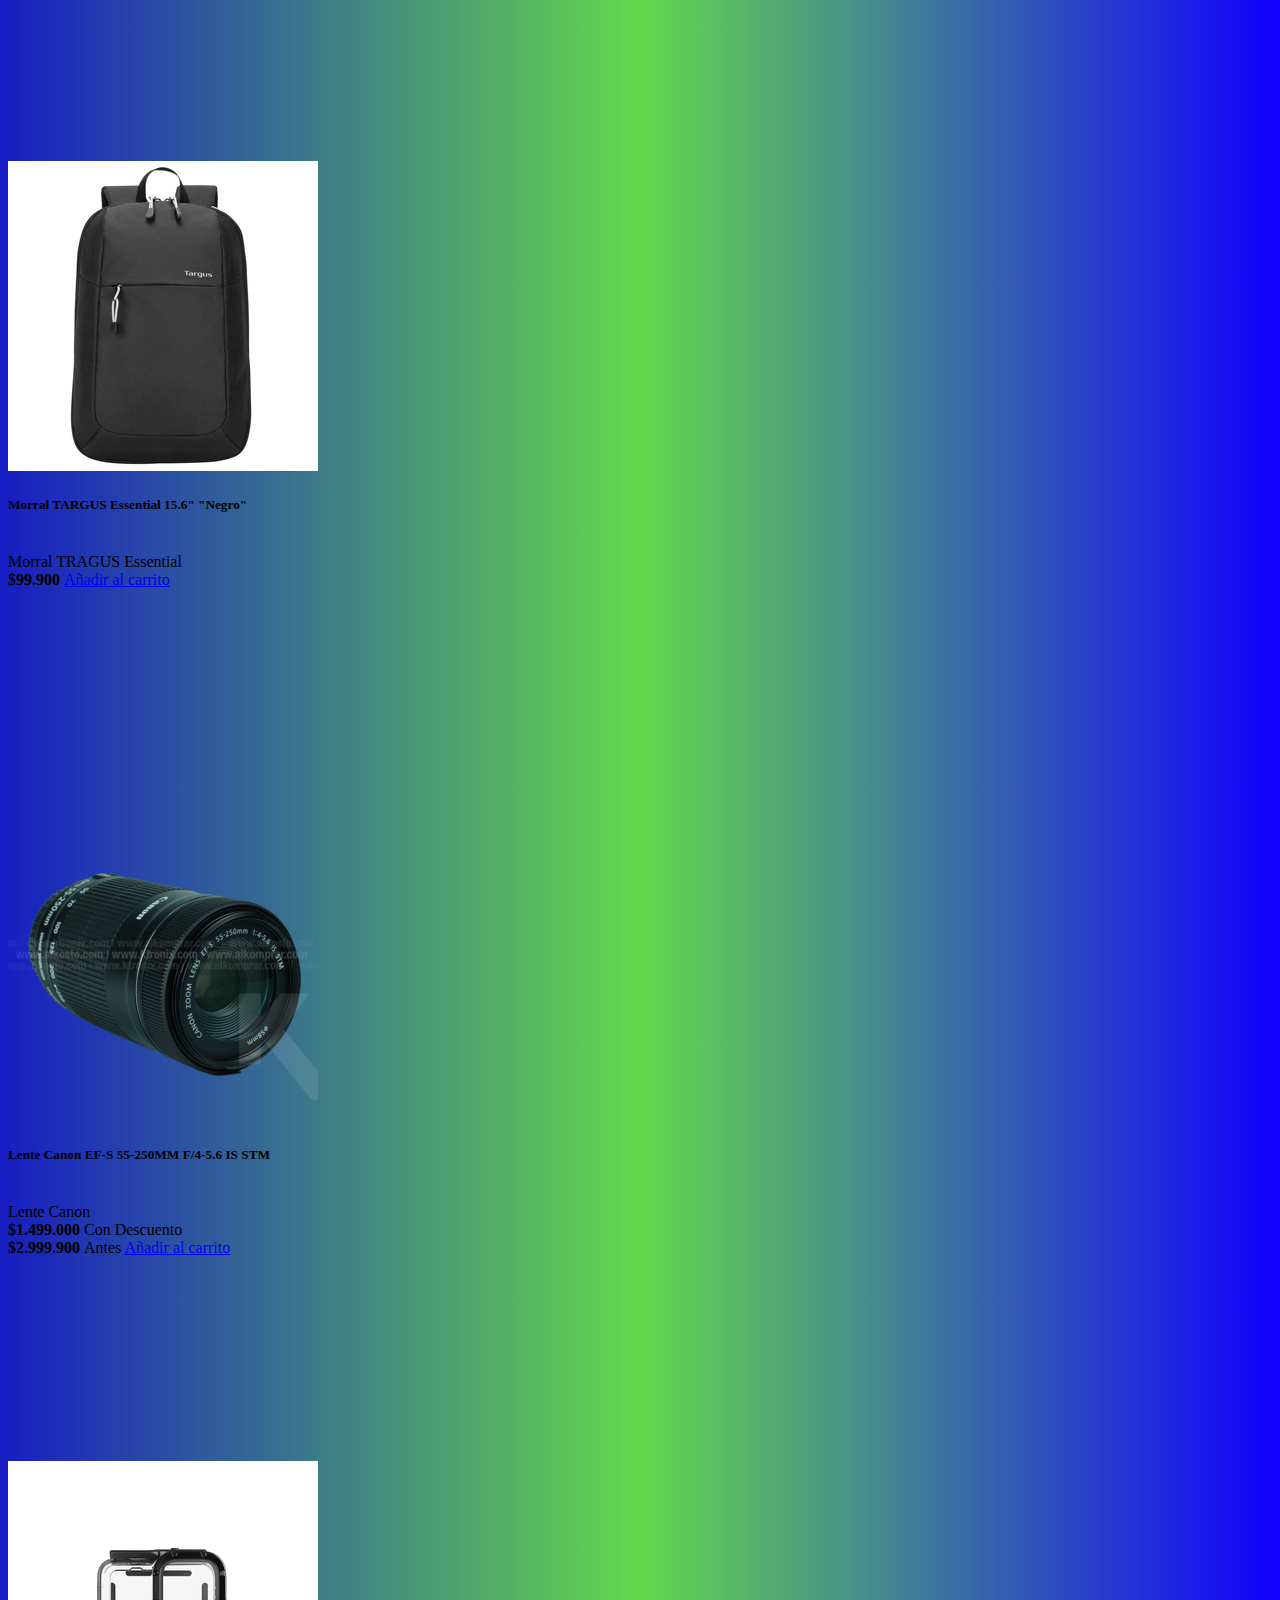
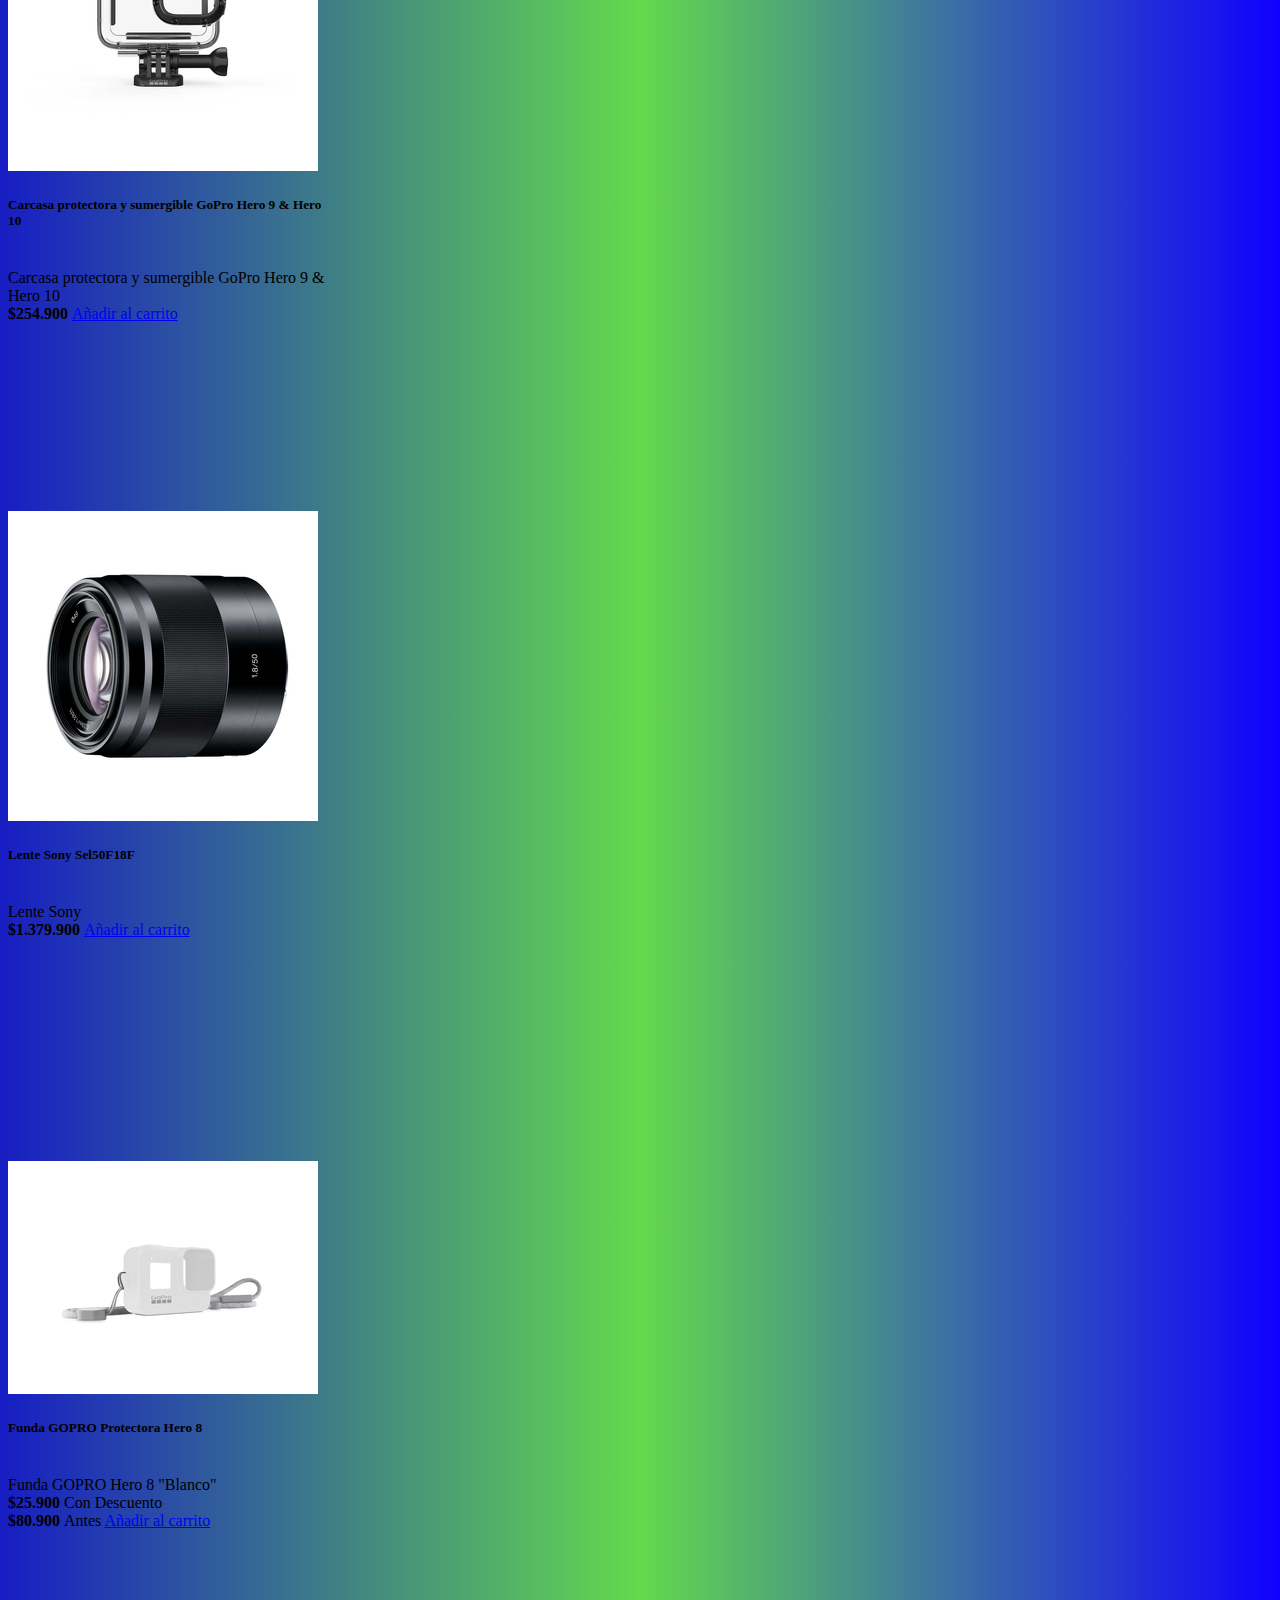
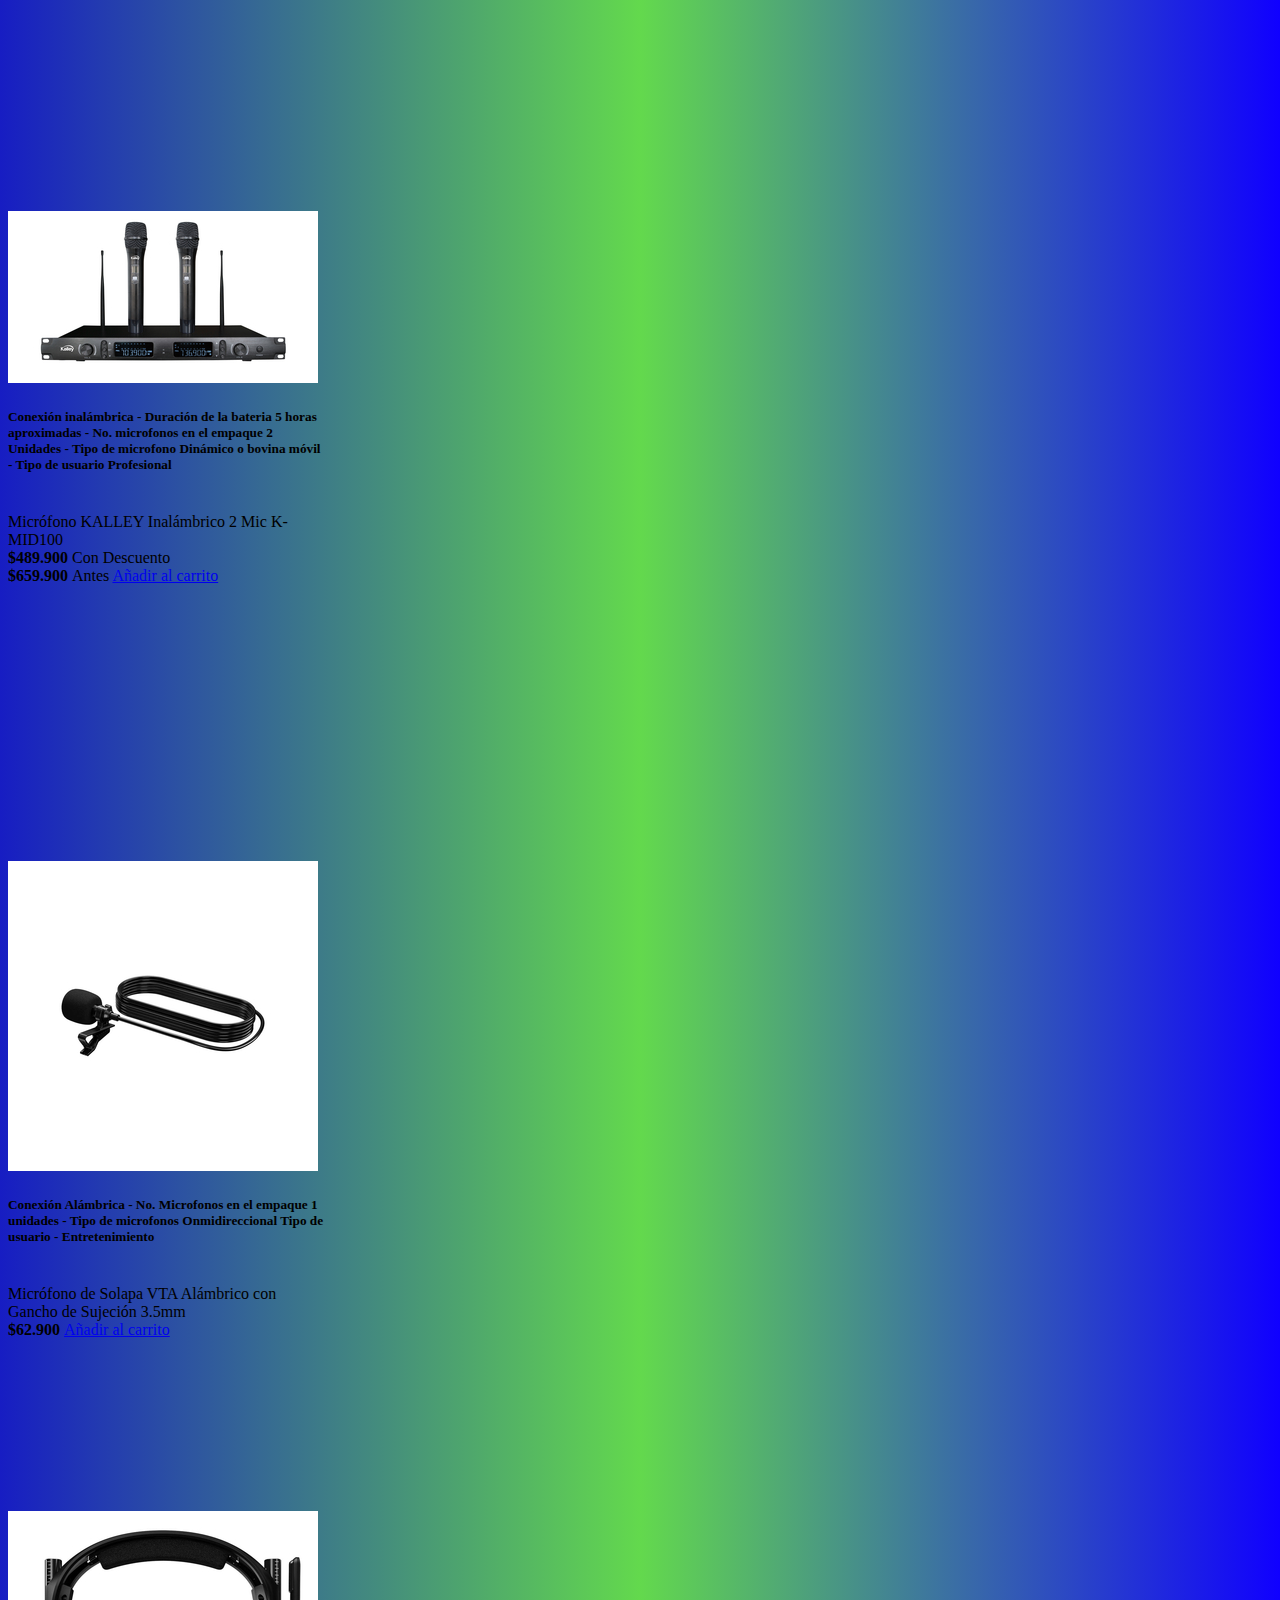
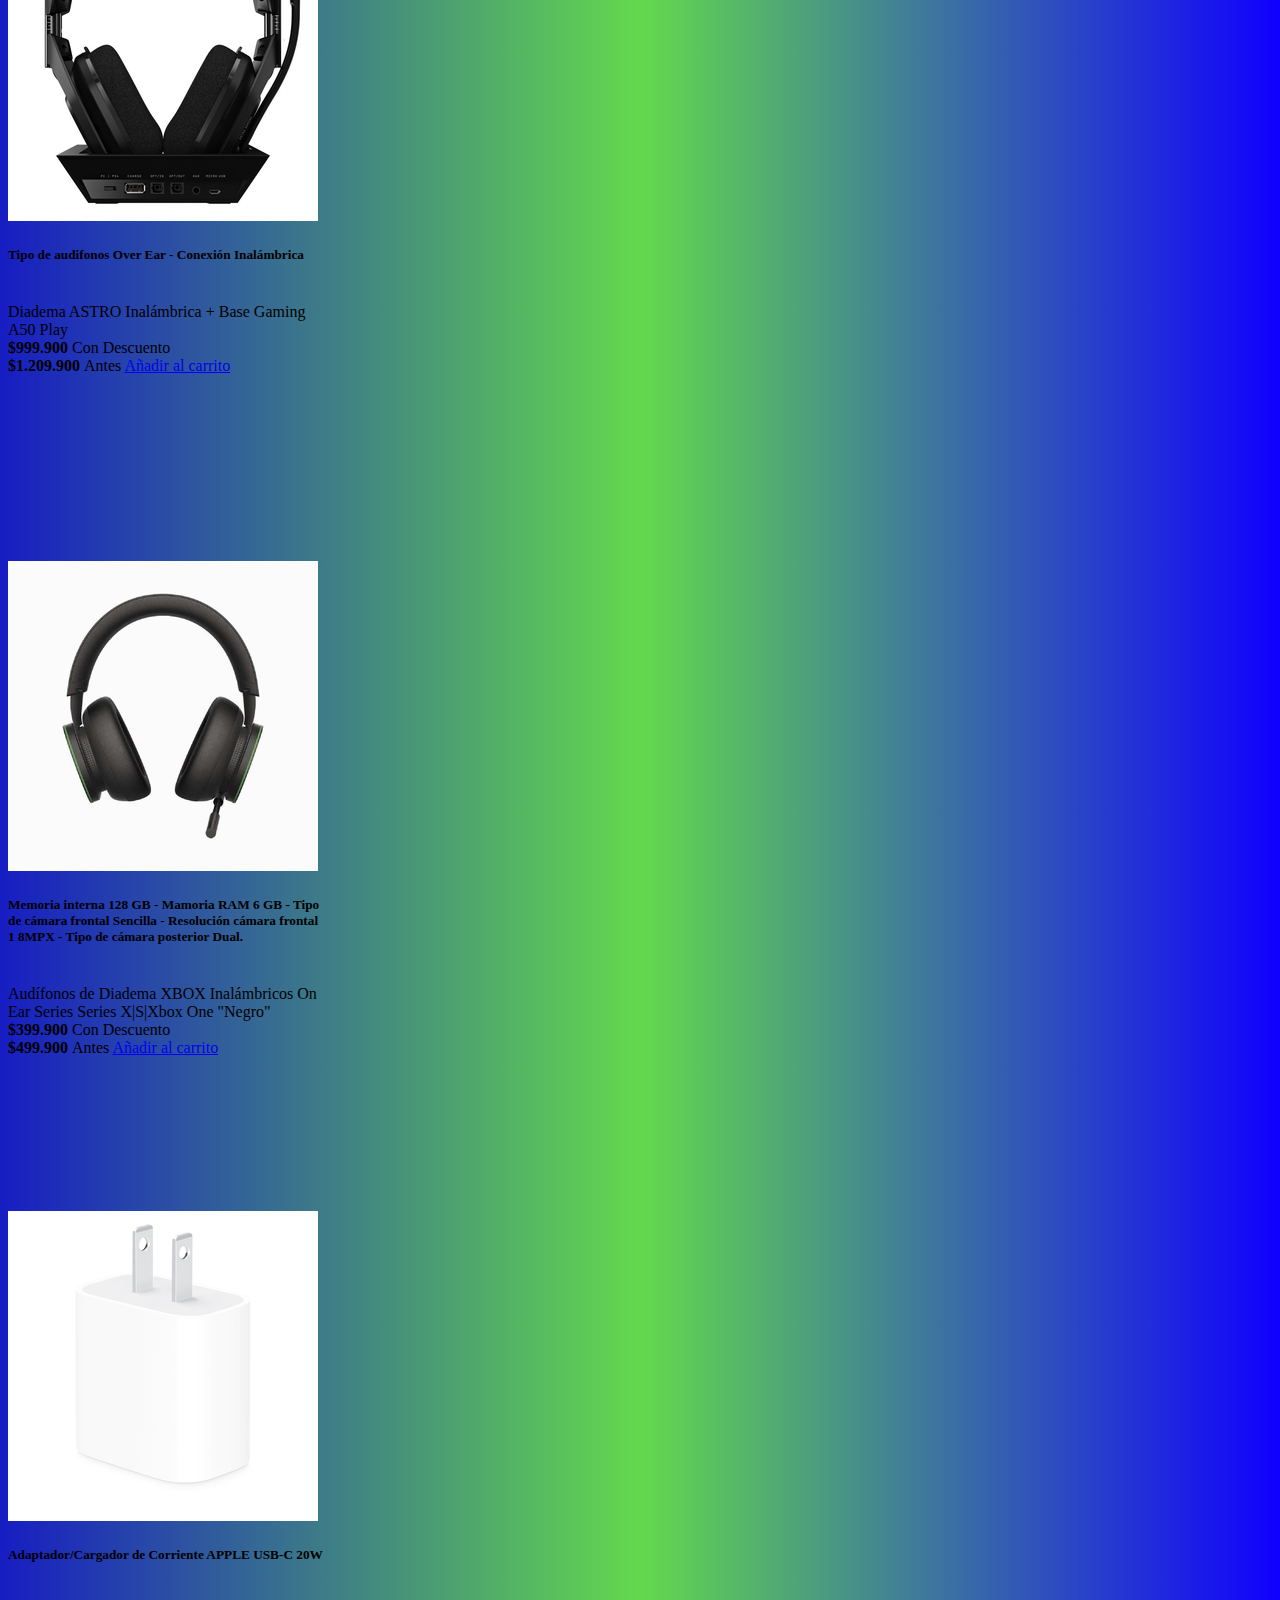
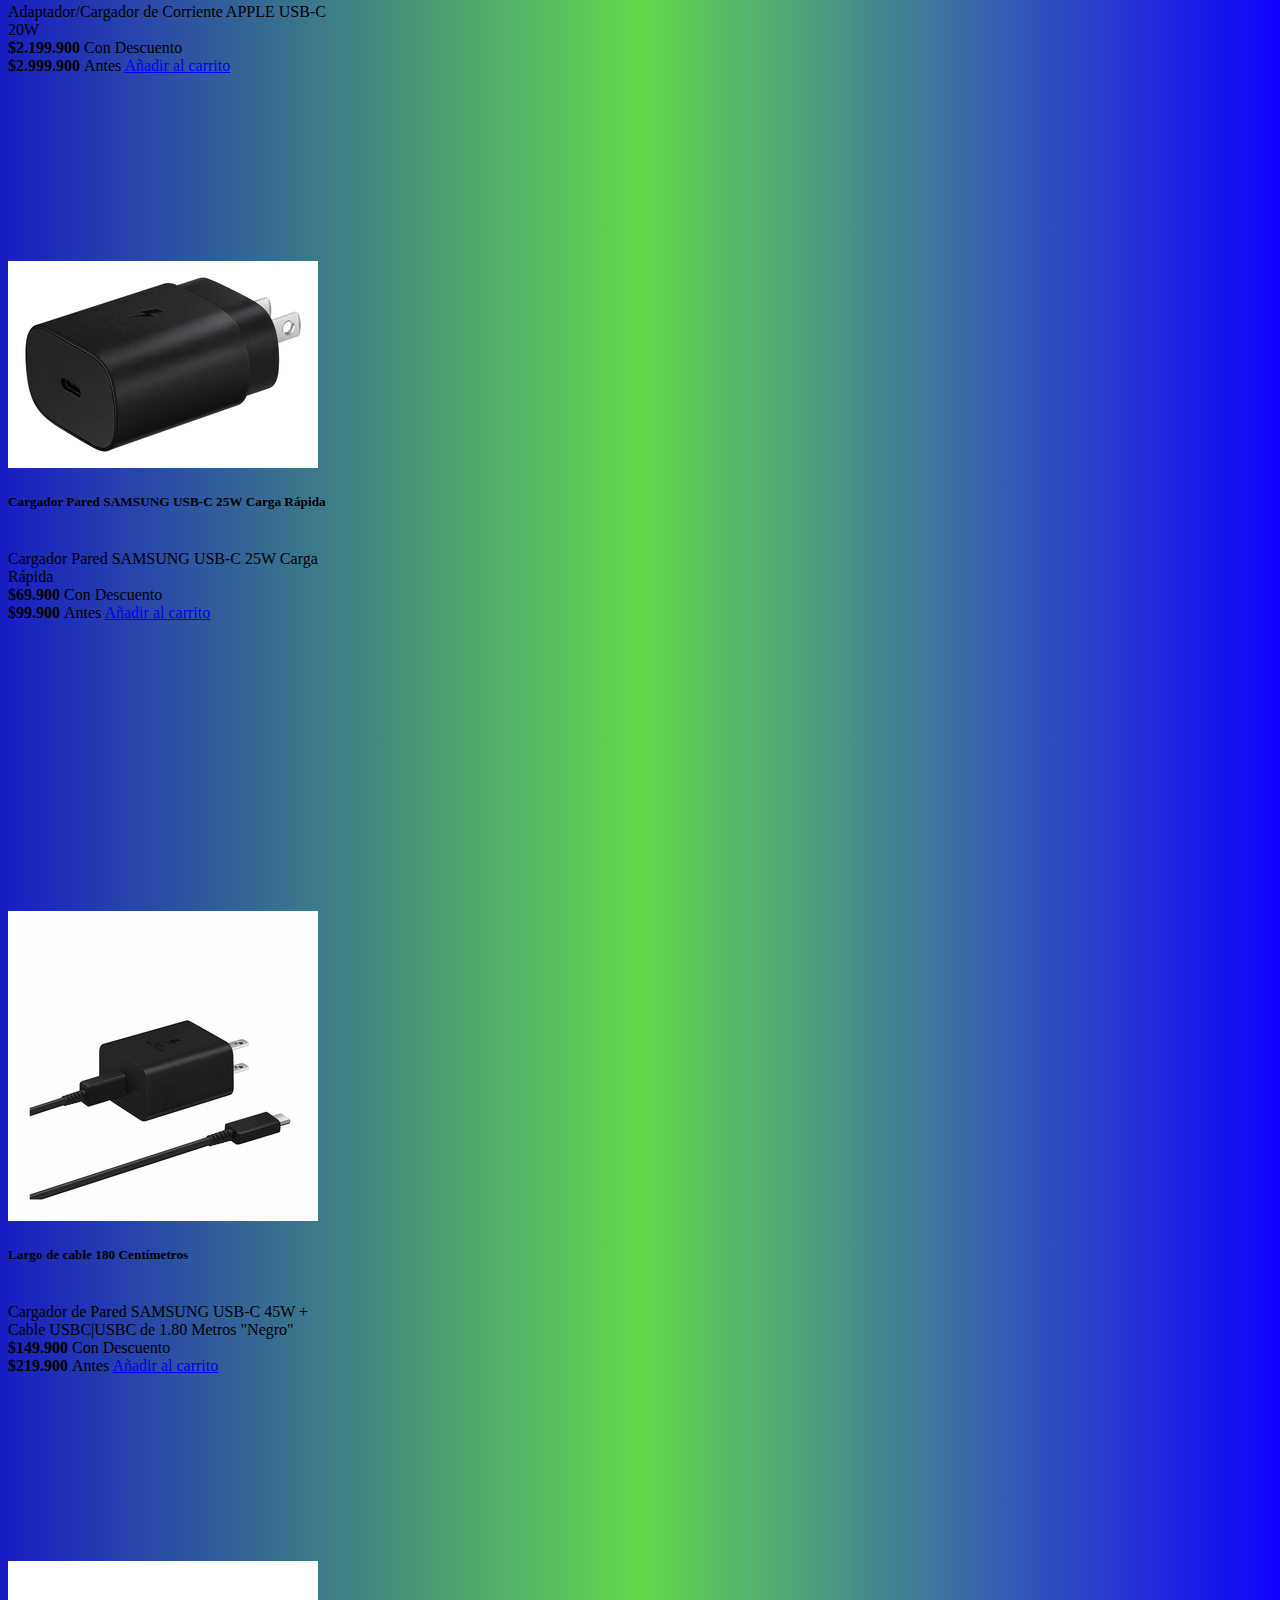
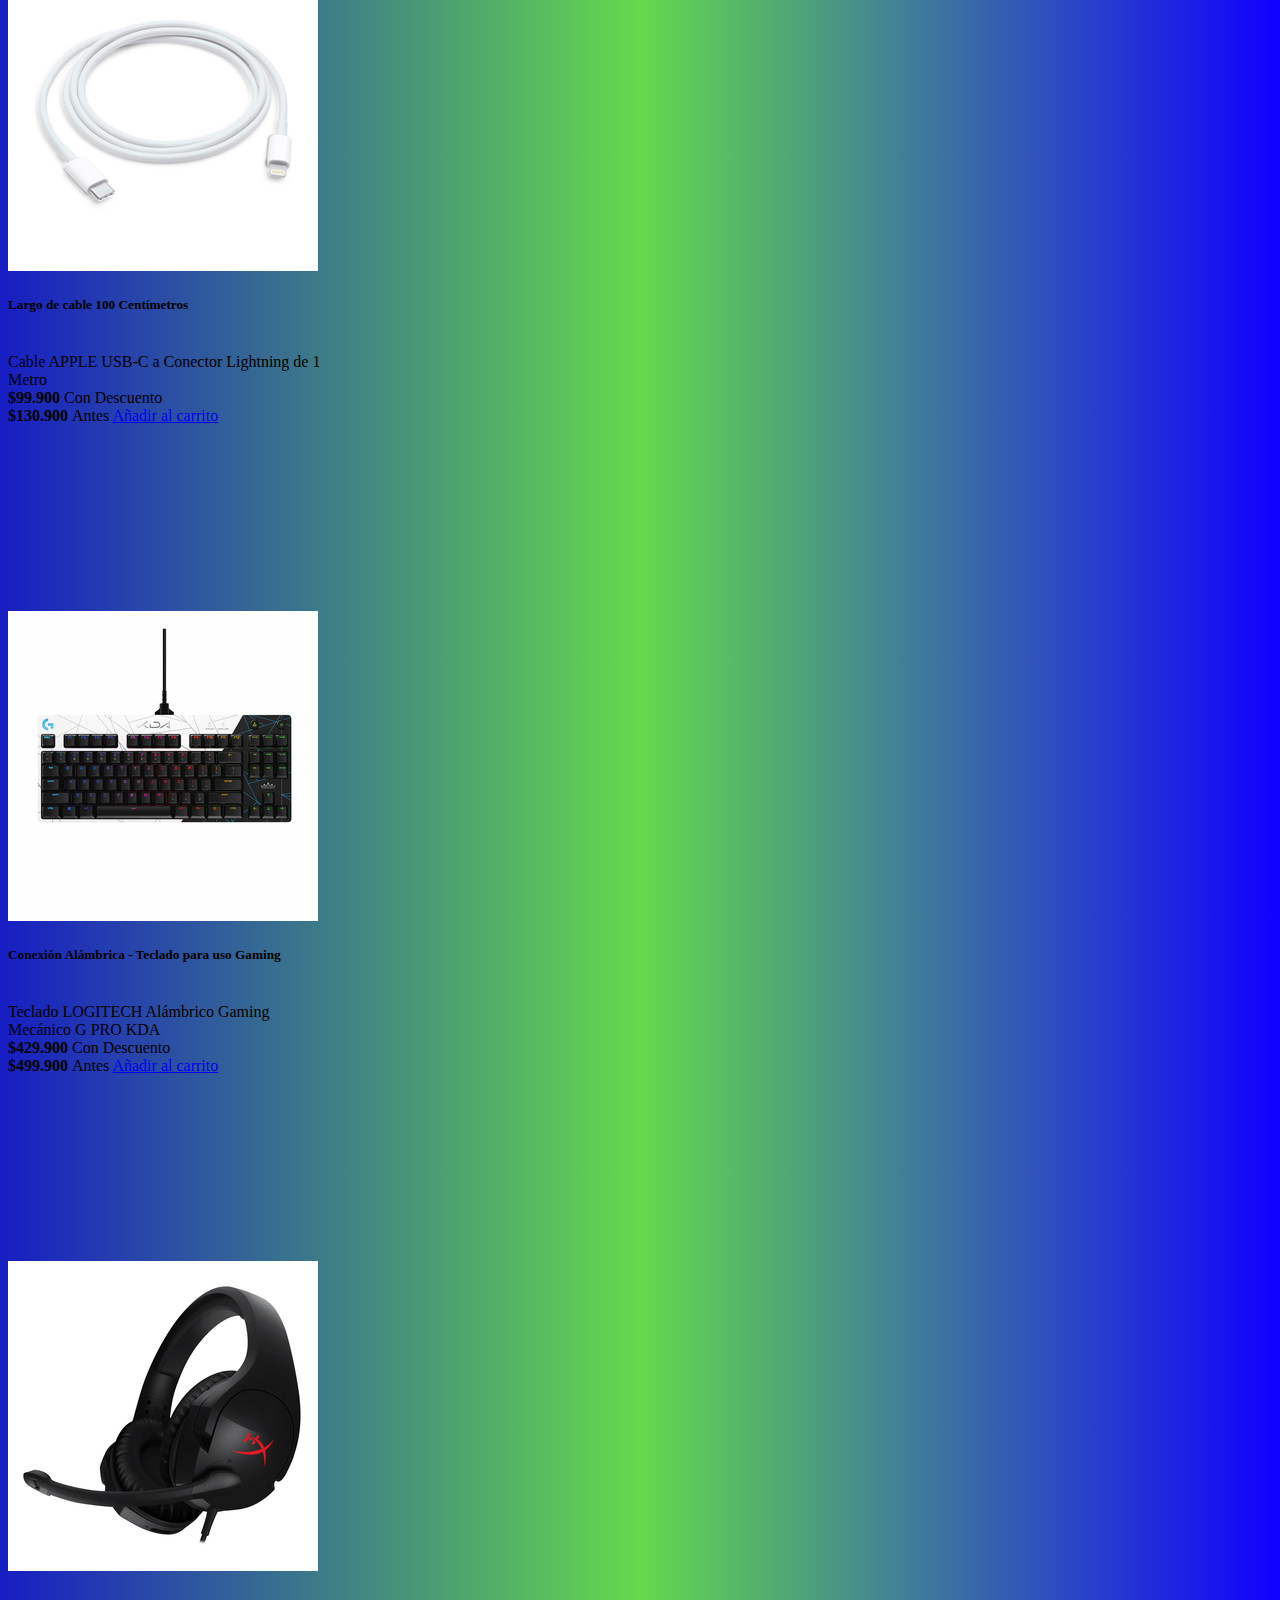
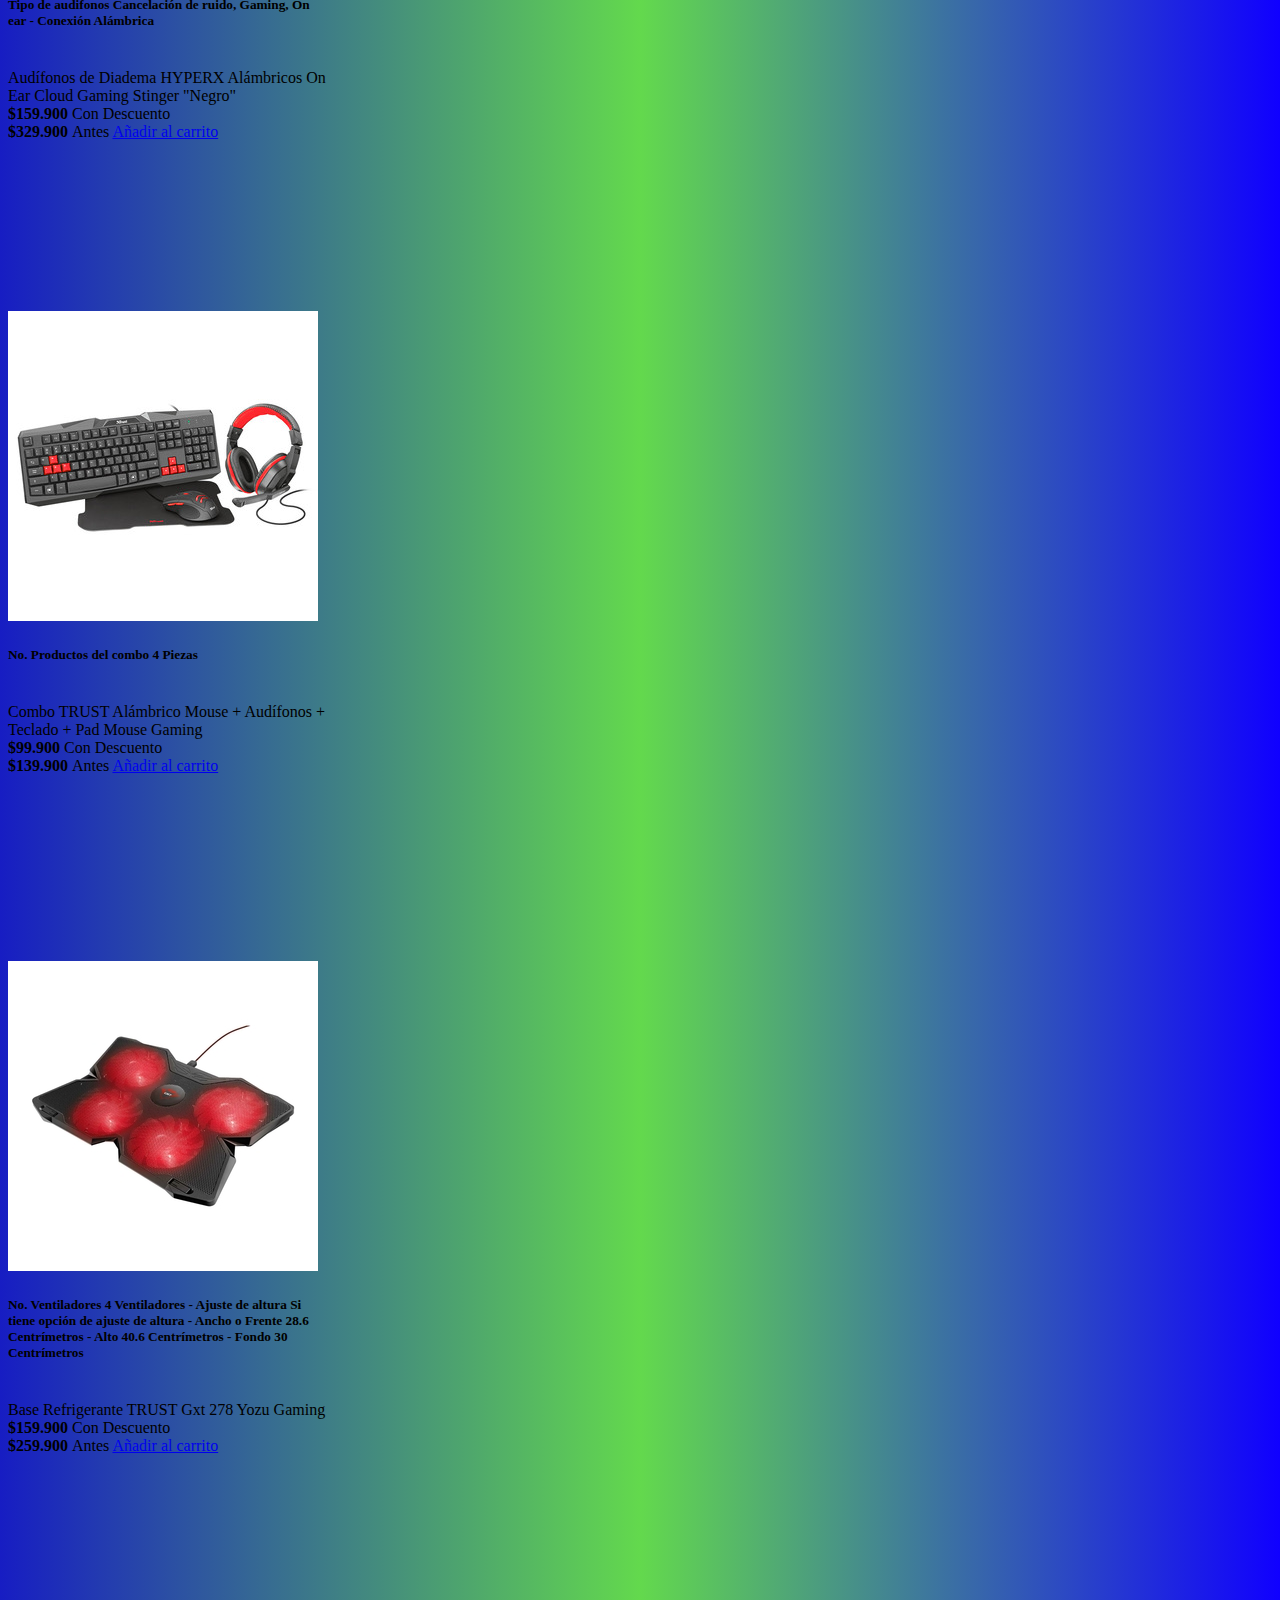
==== commit 09addf71: "CAMBIOS 05/12/2022" ====
--- a/accesorios.html
+++ b/accesorios.html
@@ -12,14 +12,17 @@
     <link rel="stylesheet" href="style.css">
     <link rel="stylesheet" href="accesrios.css">
     <link rel="stylesheet" href="./plugin/whatsapp-chat-support.css">
+    <link rel="stylesheet" href="https://cdnjs.cloudflare.com/ajax/libs/font-awesome/6.2.1/css/all.min.css"
+        integrity="sha512-MV7K8+y+gLIBoVD59lQIYicR65iaqukzvf/nwasF0nqhPay5w/9lJmVM2hMDcnK1OnMGCdVK+iQrJ7lzPJQd1w=="
+        crossorigin="anonymous" referrerpolicy="no-referrer"  >
     <title>Bit TECH</title>
 </head>
 
 <body class="fondo">
     <header id="header">
-        <nav class="navbar navbar-expand-lg bg-light sticky-top ">
+        <nav class="navbar navbar-expand-lg bg-light sticky-top p-0 ">
             <div class="container-fluid bg-black">
-                <a class="navbar-brand text-white " href="#"> 🖥️ Bit TECH</a>
+                <a class="navbar-brand text-white " href="Index.html"> 🖥️ Bit TECH</a>
                 <button class="navbar-toggler" type="button" data-bs-toggle="collapse"
                     data-bs-target="#navbarSupportedContent" aria-controls="navbarSupportedContent"
                     aria-expanded="false" aria-label="Toggle navigation">
@@ -28,7 +31,7 @@
                 <div class="collapse navbar-collapse" id="navbarSupportedContent">
                     <ul class="navbar-nav me-auto mb-2 mb-lg-0">
                         <li class="nav-item">
-                            <a class="nav-link active text-white" aria-current="page" href="#">🕹️ Hogar</a>
+                            <a class="nav-link active text-white" aria-current="page" href="Index.html">🕹️ Hogar</a>
                         </li>
                         <li class="nav-item">
                             <a class="nav-link text-white" href="#">⛓️ ¿Quienes somos?</a>
@@ -50,9 +53,9 @@
                                 Productos
                             </a>
                             <ul class="dropdown-menu">
-                                <li><a class="dropdown-item text-white bg-black" href="#">Accesorios</a></li>
+                                <li><a class="dropdown-item text-white bg-black" href="accesorios.html">Accesorios</a></li>
                                 <li><a class="dropdown-item text-white bg-black" href="#">Cámaras</a></li>
-                                <li><a class="dropdown-item text-white bg-black" href="#">Celulares</a></li>
+                                <li><a class="dropdown-item text-white bg-black" href="celulares.html">Celulares</a></li>
                                 <li><a class="dropdown-item text-white bg-black" href="#">Computadores</a></li>
                             </ul>
                         </li>
@@ -102,26 +105,26 @@
             </div>
         </section>
         <hr>
-        <div class="container m-5 d-flex align-items-baseline justify-content-center">
-            <section class="row row-cols-1 row-cols-md-3 g-4 d-flex align-items-baseline justify-content-center">
-                <div class="col">
-                    <div class="card" style="width: 14rem;">
+        <div class="container m-5 d-flex align-items-center justify-content-center">
+            <section class="row row-cols-1 row-cols-md-3 g-4 d-flex justify-content-center">
+                <div class="col">
+                    <div class="card" style="width: 20rem; height: 650px;">
                         <img src="./img/acccel1.jpg" class="card-img-top" alt="...">
                         <div class="card-body">
-                            <a href="#" class="text-dark">
-                                <h5 class="card-title">No. puertos de la Batería 2 Puertos - No. recargas aproximadas 2.8 Recargas - Tipo de pila o batería Power Bank.
-                                </h5>
+                            <h5 class="card-title">No. puertos de la Batería 2 Puertos - No. recargas aproximadas
+                                2.8 Recargas - Tipo de pila o batería Power Bank.
+                            </h5>
                             </a>
                             <br><span class=" fs-6">Bateria Recargable ADATA 10.000 mAh "Negro"</span><br>
                             <b><span class="card-text texto1">
                                     $69.900
                                 </span></b>
-                            <span class="text-success"> Con Descuento</span>
-                            <br>
-                            <b><span class="text-danger fst-italic text-decoration-line-through">
-                                    $2.899.000
-                                </span></b>
-                            <span class="text-danger"> Antes </span>
+                            <!--<span class="text-success"> Con Descuento</span>
+                            <br>
+                            <b><span class="text-danger fst-italic text-decoration-line-through">
+                                $2.899.000
+                            </span></b>
+                        <span class="text-danger"> Antes </span> -->
                             <a href="#" class="btn btn-primary">Añadir al carrito</a>
                         </div>
                     </div>
@@ -130,21 +133,21 @@
                     <div class="card" style="width: 20rem; height: 650px;">
                         <img src="./img/acccel2.jpg" class="card-img-top" alt="...">
                         <div class="card-body">
-                            <a href="#" class="text-dark">
-                                <h5 class="card-title">Kit Vlogger con soporte para Smartphone, luz led, micrófono y base convertible en trípode o en empuñadura</h5>
+                            <h5 class="card-title">Kit Vlogger con soporte para Smartphone, luz led, micrófono y
+                                base convertible en trípode o en empuñadura</h5>
                             </a>
                             <br><span class=" fs-6">Vlogger VTA</span><br>
 
                             <b><span class="card-text texto1">
                                     $89.900
                                 </span></b>
-                            <span class="text-success"> Con Descuento</span>
-                            <br>
-
+                            <!--<span class="text-success"> Con Descuento</span>
+                            <br>
+                            
                             <b><span class="text-danger fst-italic text-decoration-line-through">
                                     $6.149.090
                                 </span></b>
-                            <span class="text-danger"> Antes </span>
+                            <span class="text-danger"> Antes </span>-->
                             <a href="#" class="btn btn-primary">Añadir al carrito</a>
                         </div>
                     </div>
@@ -153,21 +156,21 @@
                     <div class="card" style="width: 20rem; height: 650px;">
                         <img src="./img/acccel3.jpg" class="card-img-top" alt="...">
                         <div class="card-body">
-                            <a href="#" class="text-dark">
-                                <h5 class="card-title">Cover de siliconas con correa SAMSUNG S22 Ultra azul claro</h5>
+                            <h5 class="card-title">Cover de siliconas con correa SAMSUNG S22 Ultra azul claro</h5>
                             </a>
                             <br><span class=" fs-6">Funda de Silicona SAMSUNG S22</span><br>
 
                             <b><span class="card-text texto1">
                                     $189.900
                                 </span></b>
-                            <span class="text-success"> Con Descuento</span>
+                                
+                            <!-- <span class="text-success"> Con Descuento
                             <br>
 
                             <b><span class="text-danger fst-italic text-decoration-line-through">
                                     $4.299.900
-                                </span></b>
-                            <span class="text-danger"> Antes </span>
+                                </span></b> 
+                            <span class="text-danger"> Antes </span> -->
                             <a href="#" class="btn btn-primary">Añadir al carrito</a>
                         </div>
                     </div>
@@ -176,21 +179,22 @@
                     <div class="card" style="width: 20rem; height: 650px;">
                         <img src="./img/acccel4.jpg" class="card-img-top" alt="...">
                         <div class="card-body">
-                            <a href="#" class="text-dark">
-                                <h5 class="card-title">Soporte para diadema TRUST Iluminación RGB 2 puertos USB GXT 256 "Negro" - Largo del brazo 25.5 Milimetros</h5>
+                            <h5 class="card-title">Soporte para diadema TRUST Iluminación RGB 2 puertos USB GXT 256
+                                "Negro" - Largo del brazo 25.5 Milimetros</h5>
                             </a>
                             <br><span class=" fs-6">DIADEMA TRUST RGB</span><br>
 
                             <b><span class="card-text texto1">
                                     $129.900
                                 </span></b>
-                            <span class="text-success"> Con Descuento</span>
+                                <!--<span class="text-success"> Con Descuento</span>
                             <br>
 
                             <b><span class="text-danger fst-italic text-decoration-line-through">
                                     $1.799.900
                                 </span></b>
-                            <span class="text-danger"> Antes </span>
+                            <span class="text-danger"> Antes </span>-->
+                            
                             <a href="#" class="btn btn-primary">Añadir al carrito</a>
                         </div>
                     </div>
@@ -199,8 +203,7 @@
                     <div class="card" style="width: 20rem; height: 650px;">
                         <img src="./img/acccomp1.jpg" class="card-img-top" alt="...">
                         <div class="card-body">
-                            <a href="#" class="text-dark">
-                                <h5 class="card-title">No. Productos del combo 2 piezas </h5>
+                            <h5 class="card-title">No. Productos del combo 2 piezas </h5>
                             </a>
                             <br><span class=" fs-6">Combo KALLEY Inalámbrico Teclado + Mouse</span><br>
 
@@ -222,21 +225,22 @@
                     <div class="card" style="width: 20rem; height: 650px;">
                         <img src="./img/acccomp2.jpg" class="card-img-top" alt="...">
                         <div class="card-body">
-                            <a href="#" class="text-dark">
-                                <h5 class="card-title">Almacenamiento 4000 GB - Velocidad de escritura 120 Mbps - Velocidad de lectura 120 Mbps - Tipo Disco Duro - Plug and play Si Es Plug and Play</h5>
+                            <h5 class="card-title">Almacenamiento 4000 GB - Velocidad de escritura 120 Mbps -
+                                Velocidad de lectura 120 Mbps - Tipo Disco Duro - Plug and play Si Es Plug and Play
+                            </h5>
                             </a>
                             <br><span class=" fs-6">Disco duro TOSHIBA 4 TB Bacics USB 3.0</span><br>
 
                             <b><span class="card-text texto1">
                                     $599.900
                                 </span></b>
-                            <span class="text-success"> Con Descuento</span>
+                                <!--<span class="text-success"> Con Descuento</span>
                             <br>
 
                             <b><span class="text-danger fst-italic text-decoration-line-through">
                                     $4.199.000
                                 </span></b>
-                            <span class="text-danger"> Antes </span>
+                            <span class="text-danger"> Antes </span>-->  
                             <a href="#" class="btn btn-primary">Añadir al carrito</a>
                         </div>
                     </div>
@@ -245,21 +249,20 @@
                     <div class="card" style="width: 20rem; height: 650px;">
                         <img src="./img/acccomp3.jpg" class="card-img-top" alt="...">
                         <div class="card-body">
-                            <a href="#" class="text-dark">
-                                <h5 class="card-title">Antivirus McAfee Total Protection 10 Dispositivos
-                                </h5>
+                            <h5 class="card-title">Antivirus McAfee Total Protection 10 Dispositivos
+                            </h5>
                             </a>
                             <br><span class=" fs-6">Antivirus Mc Afee</span><br>
 
                             <b><span class="card-text texto1">
+                                    $59.900
+                                </span></b>
+                            <span class="text-success"> Con Descuento</span>
+                            <br>
+
+                            <b><span class="text-danger fst-italic text-decoration-line-through">
                                     $180.900
                                 </span></b>
-                            <span class="text-success"> Con Descuento</span>
-                            <br>
-
-                            <b><span class="text-danger fst-italic text-decoration-line-through">
-                                    $299.900
-                                </span></b>
                             <span class="text-danger"> Antes </span>
                             <a href="#" class="btn btn-primary">Añadir al carrito</a>
                         </div>
@@ -269,21 +272,20 @@
                     <div class="card" style="width: 20rem; height: 650px;">
                         <img src="./img/acccomp4.jpg" class="card-img-top" alt="...">
                         <div class="card-body">
-                            <a href="#" class="text-dark">
-                                <h5 class="card-title">Morral TARGUS Essential 15.6" "Negro"</h5>
+                            <h5 class="card-title">Morral TARGUS Essential 15.6" "Negro"</h5>
                             </a>
                             <br><span class=" fs-6">Morral TRAGUS Essential </span><br>
 
                             <b><span class="card-text texto1">
-                                    $74.900
-                                </span></b>
-                            <span class="text-success"> Con Descuento</span>
+                                    $99.900
+                                </span></b>
+                            <!--<span class="text-success"> Con Descuento</span>
                             <br>
 
                             <b><span class="text-danger fst-italic text-decoration-line-through">
                                     $4.000.900
                                 </span></b>
-                            <span class="text-danger"> Antes </span>
+                            <span class="text-danger"> Antes </span>-->
                             <a href="#" class="btn btn-primary">Añadir al carrito</a>
                         </div>
                     </div>
@@ -292,8 +294,7 @@
                     <div class="card" style="width: 20rem; height: 650px;">
                         <img src="./img/acccamara1.png" class="card-img-top" alt="...">
                         <div class="card-body">
-                            <a href="#" class="text-dark">
-                                <h5 class="card-title">Lente Canon EF-S 55-250MM F/4-5.6 IS STM</h5>
+                            <h5 class="card-title">Lente Canon EF-S 55-250MM F/4-5.6 IS STM</h5>
                             </a>
                             <br><span class=" fs-6">Lente Canon </span><br>
 
@@ -310,25 +311,26 @@
                             <a href="#" class="btn btn-primary">Añadir al carrito</a>
                         </div>
                     </div>
-                </div><div class="col">
+                </div>
+                <div class="col">
                     <div class="card" style="width: 20rem; height: 650px;">
                         <img src="./img/acccamara2.jpg" class="card-img-top" alt="...">
                         <div class="card-body">
-                            <a href="#" class="text-dark">
-                                <h5 class="card-title">Carcasa protectora y sumergible GoPro Hero 9 & Hero 10</h5>
+                            <h5 class="card-title">Carcasa protectora y sumergible GoPro Hero 9 & Hero 10</h5>
                             </a>
                             <br><span class=" fs-6">Carcasa protectora y sumergible GoPro Hero 9 & Hero 10</span><br>
 
                             <b><span class="card-text texto1">
                                     $254.900
                                 </span></b>
-                            <span class="text-success"> Con Descuento</span>
+                            <!--<span class="text-success"> Con Descuento</span>
                             <br>
 
                             <b><span class="text-danger fst-italic text-decoration-line-through">
                                     $2.999.900
                                 </span></b>
-                            <span class="text-danger"> Antes </span>
+                            <span class="text-danger"> Antes </span>-->
+                            
                             <a href="#" class="btn btn-primary">Añadir al carrito</a>
                         </div>
                     </div>
@@ -337,21 +339,20 @@
                     <div class="card" style="width: 20rem; height: 650px;">
                         <img src="./img/acccamara3.jpg" class="card-img-top" alt="...">
                         <div class="card-body">
-                            <a href="#" class="text-dark">
-                                <h5 class="card-title">Lente Sony Sel50F18F</h5>
+                            <h5 class="card-title">Lente Sony Sel50F18F</h5>
                             </a>
                             <br><span class=" fs-6">Lente Sony </span><br>
 
                             <b><span class="card-text texto1">
                                     $1.379.900
                                 </span></b>
-                            <span class="text-success"> Con Descuento</span>
+                                <!--<span class="text-success"> Con Descuento</span>
                             <br>
 
                             <b><span class="text-danger fst-italic text-decoration-line-through">
                                     $2.999.900
                                 </span></b>
-                            <span class="text-danger"> Antes </span>
+                            <span class="text-danger"> Antes </span>-->
                             <a href="#" class="btn btn-primary">Añadir al carrito</a>
                         </div>
                     </div>
@@ -360,8 +361,7 @@
                     <div class="card" style="width: 20rem; height: 650px;">
                         <img src="./img/acccamara4.jpg" class="card-img-top" alt="...">
                         <div class="card-body">
-                            <a href="#" class="text-dark">
-                                <h5 class="card-title">Funda GOPRO Protectora Hero 8</h5>
+                            <h5 class="card-title">Funda GOPRO Protectora Hero 8</h5>
                             </a>
                             <br><span class=" fs-6">Funda GOPRO Hero 8 "Blanco"</span><br>
 
@@ -383,8 +383,9 @@
                     <div class="card" style="width: 20rem; height: 650px;">
                         <img src="./img/accaudio1.jpg" class="card-img-top" alt="...">
                         <div class="card-body">
-                            <a href="#" class="text-dark">
-                                <h5 class="card-title">Conexión inalámbrica - Duración de la bateria 5 horas aproximadas - No. microfonos en el empaque 2 Unidades - Tipo de microfono Dinámico o bovina móvil - Tipo de usuario Profesional</h5>
+                            <h5 class="card-title">Conexión inalámbrica - Duración de la bateria 5 horas aproximadas
+                                - No. microfonos en el empaque 2 Unidades - Tipo de microfono Dinámico o bovina
+                                móvil - Tipo de usuario Profesional</h5>
                             </a>
                             <br><span class=" fs-6">Micrófono KALLEY Inalámbrico 2 Mic K-MID100</span><br>
 
@@ -406,21 +407,23 @@
                     <div class="card" style="width: 20rem; height: 650px;">
                         <img src="./img/accaudio2.jpg" class="card-img-top" alt="...">
                         <div class="card-body">
-                            <a href="#" class="text-dark">
-                                <h5 class="card-title">Conexión Alámbrica - No. Microfonos en el empaque 1 unidades - Tipo de microfonos Onmidireccional Tipo de usuario - Entretenimiento</h5>
-                            </a>
-                            <br><span class=" fs-6">Micrófono de Solapa VTA Alámbrico con Gancho de Sujeción 3.5mm</span><br>
+                            <h5 class="card-title">Conexión Alámbrica - No. Microfonos en el empaque 1 unidades -
+                                Tipo de microfonos Onmidireccional Tipo de usuario - Entretenimiento</h5>
+                            </a>
+                            <br><span class=" fs-6">Micrófono de Solapa VTA Alámbrico con Gancho de Sujeción
+                                3.5mm</span><br>
 
                             <b><span class="card-text texto1">
                                     $62.900
                                 </span></b>
-                            <span class="text-success"> Con Descuento</span>
+                                <!--<span class="text-success"> Con Descuento</span>
                             <br>
 
                             <b><span class="text-danger fst-italic text-decoration-line-through">
                                     $2.999.900
                                 </span></b>
-                            <span class="text-danger"> Antes </span>
+                            <span class="text-danger"> Antes </span>-->
+                            
                             <a href="#" class="btn btn-primary">Añadir al carrito</a>
                         </div>
                     </div>
@@ -429,8 +432,7 @@
                     <div class="card" style="width: 20rem; height: 650px;">
                         <img src="./img/accaudio3.jpg" class="card-img-top" alt="...">
                         <div class="card-body">
-                            <a href="#" class="text-dark">
-                                <h5 class="card-title">Tipo de audifonos Over Ear - Conexión Inalámbrica</h5>
+                            <h5 class="card-title">Tipo de audifonos Over Ear - Conexión Inalámbrica</h5>
                             </a>
                             <br><span class=" fs-6">Diadema ASTRO Inalámbrica + Base Gaming A50 Play</span><br>
 
@@ -452,12 +454,12 @@
                     <div class="card" style="width: 20rem; height: 650px;">
                         <img src="./img/accaudio4.jpg" class="card-img-top" alt="...">
                         <div class="card-body">
-                            <a href="#" class="text-dark">
-                                <h5 class="card-title">Memoria interna 128 GB - Mamoria RAM 6 GB - Tipo de cámara
-                                    frontal Sencilla - Resolución cámara frontal 1 8MPX - Tipo de cámara posterior Dual.
-                                </h5>
-                            </a>
-                            <br><span class=" fs-6">Audífonos de Diadema XBOX Inalámbricos On Ear Series Series X|S|Xbox One "Negro"</span><br>
+                            <h5 class="card-title">Memoria interna 128 GB - Mamoria RAM 6 GB - Tipo de cámara
+                                frontal Sencilla - Resolución cámara frontal 1 8MPX - Tipo de cámara posterior Dual.
+                            </h5>
+                            </a>
+                            <br><span class=" fs-6">Audífonos de Diadema XBOX Inalámbricos On Ear Series Series X|S|Xbox
+                                One "Negro"</span><br>
 
                             <b><span class="card-text texto1">
                                     $399.900
@@ -466,6 +468,28 @@
                             <br>
 
                             <b><span class="text-danger fst-italic text-decoration-line-through">
+                                    $499.900
+                                </span></b>
+                            <span class="text-danger"> Antes </span>
+                            <a href="#" class="btn btn-primary">Añadir al carrito</a>
+                        </div>
+                    </div>
+                </div>
+                <div class="col">
+                    <div class="card" style="width: 20rem; height: 650px;">
+                        <img src="./img/acccables1.jpg" class="card-img-top" alt="...">
+                        <div class="card-body">
+                            <h5 class="card-title">Adaptador/Cargador de Corriente APPLE USB-C 20W</h5>
+                            </a>
+                            <br><span class=" fs-6">Adaptador/Cargador de Corriente APPLE USB-C 20W</span><br>
+
+                            <b><span class="card-text texto1">
+                                    $2.199.900
+                                </span></b>
+                            <span class="text-success"> Con Descuento</span>
+                            <br>
+
+                            <b><span class="text-danger fst-italic text-decoration-line-through">
                                     $2.999.900
                                 </span></b>
                             <span class="text-danger"> Antes </span>
@@ -475,15 +499,245 @@
                 </div>
                 <div class="col">
                     <div class="card" style="width: 20rem; height: 650px;">
-                        <img src="./img/acccables1.jpg" class="card-img-top" alt="...">
-                        <div class="card-body">
-                            <a href="#" class="text-dark">
-                                <h5 class="card-title">Adaptador/Cargador de Corriente APPLE USB-C 20W</h5>
-                            </a>
-                            <br><span class=" fs-6">Adaptador/Cargador de Corriente APPLE USB-C 20W</span><br>
-
-                            <b><span class="card-text texto1">
-                                    $2.199.900
+                        <img src="./img/acccables2.jpg" class="card-img-top" alt="...">
+                        <div class="card-body">
+                            <h5 class="card-title">Cargador Pared SAMSUNG USB-C 25W Carga Rápida</h5>
+                            </a>
+                            <br><span class=" fs-6">Cargador Pared SAMSUNG USB-C 25W Carga Rápida</span><br>
+
+                            <b><span class="card-text texto1">
+                                    $69.900
+                                </span></b>
+                            <span class="text-success"> Con Descuento</span>
+                            <br>
+
+                            <b><span class="text-danger fst-italic text-decoration-line-through">
+                                    $99.900
+                                </span></b>
+                            <span class="text-danger"> Antes </span>
+                            <a href="#" class="btn btn-primary">Añadir al carrito</a>
+                        </div>
+                    </div>
+                </div>
+                <div class="col">
+                    <div class="card" style="width: 20rem; height: 650px;">
+                        <img src="./img/acccables3.jpg" class="card-img-top" alt="...">
+                        <div class="card-body">
+                            <h5 class="card-title">Largo de cable 180 Centímetros </h5>
+                            </a>
+                            <br><span class=" fs-6">Cargador de Pared SAMSUNG USB-C 45W + Cable USBC|USBC de 1.80 Metros
+                                "Negro"</span><br>
+
+                            <b><span class="card-text texto1">
+                                    $149.900
+                                </span></b>
+                            <span class="text-success"> Con Descuento</span>
+                            <br>
+
+                            <b><span class="text-danger fst-italic text-decoration-line-through">
+                                    $219.900
+                                </span></b>
+                            <span class="text-danger"> Antes </span>
+                            <a href="#" class="btn btn-primary">Añadir al carrito</a>
+                        </div>
+                    </div>
+                </div>
+                <div class="col">
+                    <div class="card" style="width: 20rem; height: 650px;">
+                        <img src="./img/acccables4.jpg" class="card-img-top" alt="...">
+                        <div class="card-body">
+                            <h5 class="card-title">Largo de cable 100 Centímetros</h5>
+                            </a>
+                            <br><span class=" fs-6">Cable APPLE USB-C a Conector Lightning de 1 Metro</span><br>
+
+                            <b><span class="card-text texto1">
+                                    $99.900
+                                </span></b>
+                            <span class="text-success"> Con Descuento</span>
+                            <br>
+
+                            <b><span class="text-danger fst-italic text-decoration-line-through">
+                                    $130.900
+                                </span></b>
+                            <span class="text-danger"> Antes </span>
+                            <a href="#" class="btn btn-primary">Añadir al carrito</a>
+                        </div>
+                    </div>
+                </div>
+                <div class="col">
+                    <div class="card" style="width: 20rem; height: 650px;">
+                        <img src="./img/accgaming1.jpg" class="card-img-top" alt="...">
+                        <div class="card-body">
+                            <h5 class="card-title">Conexión Alámbrica - Teclado para uso Gaming</h5>
+                            </a>
+                            <br><span class=" fs-6">Teclado LOGITECH Alámbrico Gaming Mecánico G PRO KDA</span><br>
+
+                            <b><span class="card-text texto1">
+                                    $429.900
+                                </span></b>
+                            <span class="text-success"> Con Descuento</span>
+                            <br>
+
+                            <b><span class="text-danger fst-italic text-decoration-line-through">
+                                    $499.900
+                                </span></b>
+                            <span class="text-danger"> Antes </span>
+                            <a href="#" class="btn btn-primary">Añadir al carrito</a>
+                        </div>
+                    </div>
+                </div>
+                <div class="col">
+                    <div class="card" style="width: 20rem; height: 650px;">
+                        <img src="./img/accgaming2.txt" class="card-img-top" alt="...">
+                        <div class="card-body">
+                            <h5 class="card-title">Tipo de audifonos Cancelación de ruido, Gaming, On ear - Conexión
+                                Alámbrica</h5>
+                            </a>
+                            <br><span class=" fs-6">Audífonos de Diadema HYPERX Alámbricos On Ear Cloud Gaming Stinger
+                                "Negro"</span><br>
+
+                            <b><span class="card-text texto1">
+                                    $159.900
+                                </span></b>
+                            <span class="text-success"> Con Descuento</span>
+                            <br>
+
+                            <b><span class="text-danger fst-italic text-decoration-line-through">
+                                    $329.900
+                                </span></b>
+                            <span class="text-danger"> Antes </span>
+                            <a href="#" class="btn btn-primary">Añadir al carrito</a>
+                        </div>
+                    </div>
+                </div>
+                <div class="col">
+                    <div class="card" style="width: 20rem; height: 650px;">
+                        <img src="./img/accgaming3.jpg" class="card-img-top" alt="...">
+                        <div class="card-body">
+                            <h5 class="card-title">No. Productos del combo 4 Piezas </h5>
+                            </a>
+                            <br><span class=" fs-6">Combo TRUST Alámbrico Mouse + Audífonos + Teclado + Pad Mouse
+                                Gaming</span><br>
+
+                            <b><span class="card-text texto1">
+                                    $99.900
+                                </span></b>
+                            <span class="text-success"> Con Descuento</span>
+                            <br>
+
+                            <b><span class="text-danger fst-italic text-decoration-line-through">
+                                    $139.900
+                                </span></b>
+                            <span class="text-danger"> Antes </span>
+                            <a href="#" class="btn btn-primary">Añadir al carrito</a>
+                        </div>
+                    </div>
+                </div>
+                <div class="col">
+                    <div class="card" style="width: 20rem; height: 650px;">
+                        <img src="./img/accgaming4.jpg" class="card-img-top" alt="...">
+                        <div class="card-body">
+                            <h5 class="card-title">No. Ventiladores 4 Ventiladores - Ajuste de altura Si tiene
+                                opción de ajuste de altura - Ancho o Frente 28.6 Centrímetros - Alto 40.6
+                                Centrímetros - Fondo 30 Centrímetros </h5>
+                            </a>
+                            <br><span class=" fs-6">Base Refrigerante TRUST Gxt 278 Yozu Gaming</span><br>
+
+                            <b><span class="card-text texto1">
+                                    $159.900
+                                </span></b>
+                            <span class="text-success"> Con Descuento</span>
+                            <br>
+
+                            <b><span class="text-danger fst-italic text-decoration-line-through">
+                                    $259.900
+                                </span></b>
+                            <span class="text-danger"> Antes </span>
+                            <a href="#" class="btn btn-primary">Añadir al carrito</a>
+                        </div>
+                    </div>
+                </div>
+                <div class="col">
+                    <div class="card" style="width: 20rem; height: 650px;">
+                        <img src="./img/accwatch1.jpg" class="card-img-top" alt="...">
+                        <div class="card-body">
+                            <h5 class="card-title">Aplicación de comando por voz que soporta Bixby, Google - Talla
+                                de la correa L, M, S</h5>
+                            </a>
+                            <br><span class=" fs-6">Reloj SAMSUNG Galaxy Watch 4 de 40 mm "Rosado"</span><br>
+
+                            <b><span class="card-text texto1">
+                                    $699.900
+                                </span></b>
+                            <span class="text-success"> Con Descuento</span>
+                            <br>
+
+                            <b><span class="text-danger fst-italic text-decoration-line-through">
+                                    $899.900
+                                </span></b>
+                            <span class="text-danger"> Antes </span>
+                            <a href="#" class="btn btn-primary">Añadir al carrito</a>
+                        </div>
+                    </div>
+                </div>
+                <div class="col">
+                    <div class="card" style="width: 20rem; height: 650px;">
+                        <img src="./img/accwatch2.jpg" class="card-img-top" alt="...">
+                        <div class="card-body">
+                            <h5 class="card-title">Aplicación de comando por voz que soporta No aplica - Talla de la
+                                correa L</h5>
+                            </a>
+                            <br><span class=" fs-6">Reloj HUAWEI GT 2 Pro 46 mm Negro</span><br>
+
+                            <b><span class="card-text texto1">
+                                    $789.900
+                                </span></b>
+                            <span class="text-success"> Con Descuento</span>
+                            <br>
+
+                            <b><span class="text-danger fst-italic text-decoration-line-through">
+                                    $999.900
+                                </span></b>
+                            <span class="text-danger"> Antes </span>
+                            <a href="#" class="btn btn-primary">Añadir al carrito</a>
+                        </div>
+                    </div>
+                </div>
+                <div class="col">
+                    <div class="card" style="width: 20rem; height: 650px;">
+                        <img src="./img/accwatch3.jpg" class="card-img-top" alt="...">
+                        <div class="card-body">
+                            <h5 class="card-title">Aplicación de comando por voz que soporta Bixby, Google - Talla
+                                de la correa L, M, S</h5>
+                            </a>
+                            <br><span class=" fs-6">Reloj SAMSUNG Galaxy Watch 4 de 44 mm "Negro"</span><br>
+
+                            <b><span class="card-text texto1">
+                                    $699.900
+                                </span></b>
+                            <span class="text-success"> Con Descuento</span>
+                            <br>
+
+                            <b><span class="text-danger fst-italic text-decoration-line-through">
+                                    $899.900
+                                </span></b>
+                            <span class="text-danger"> Antes </span>
+                            <a href="#" class="btn btn-primary">Añadir al carrito</a>
+                        </div>
+                    </div>
+                </div>
+                <div class="col">
+                    <div class="card" style="width: 20rem; height: 650px;">
+                        <img src="./img/accwatch4.jpg" class="card-img-top" alt="...">
+                        <div class="card-body">
+                            <h5 class="card-title">Aplicación de comando por voz que soporta Siri - Talla de la
+                                correa L, M, S</h5>
+                            </a>
+                            <br><span class=" fs-6">Apple Watch Series 8 GPS de 45 mm Caja de Aluminio en Azul
+                                Medianoche, Correa Deportiva Azul Medianoche</span><br>
+
+                            <b><span class="card-text texto1">
+                                    $2.539.900
                                 </span></b>
                             <span class="text-success"> Con Descuento</span>
                             <br>
@@ -496,261 +750,36 @@
                         </div>
                     </div>
                 </div>
-                <div class="col">
-                    <div class="card" style="width: 20rem; height: 650px;">
-                        <img src="./img/acccables2.jpg" class="card-img-top" alt="...">
-                        <div class="card-body">
-                            <a href="#" class="text-dark">
-                                <h5 class="card-title">Cargador Pared SAMSUNG USB-C 25W Carga Rápida</h5>
-                            </a>
-                            <br><span class=" fs-6">Cargador Pared SAMSUNG USB-C 25W Carga Rápida</span><br>
-
-                            <b><span class="card-text texto1">
-                                    $69.900
-                                </span></b>
-                            <span class="text-success"> Con Descuento</span>
-                            <br>
-
-                            <b><span class="text-danger fst-italic text-decoration-line-through">
-                                    $2.999.900
-                                </span></b>
-                            <span class="text-danger"> Antes </span>
-                            <a href="#" class="btn btn-primary">Añadir al carrito</a>
-                        </div>
-                    </div>
-                </div>
-                <div class="col">
-                    <div class="card" style="width: 20rem; height: 650px;">
-                        <img src="./img/acccables3.jpg" class="card-img-top" alt="...">
-                        <div class="card-body">
-                            <a href="#" class="text-dark">
-                                <h5 class="card-title">Largo de cable 180 Centímetros </h5>
-                            </a>
-                            <br><span class=" fs-6">Cargador de Pared SAMSUNG USB-C 45W + Cable USBC|USBC de 1.80 Metros "Negro"</span><br>
-
-                            <b><span class="card-text texto1">
-                                    $149.900
-                                </span></b>
-                            <span class="text-success"> Con Descuento</span>
-                            <br>
-
-                            <b><span class="text-danger fst-italic text-decoration-line-through">
-                                    $2.999.900
-                                </span></b>
-                            <span class="text-danger"> Antes </span>
-                            <a href="#" class="btn btn-primary">Añadir al carrito</a>
-                        </div>
-                    </div>
-                </div>
-                <div class="col">
-                    <div class="card" style="width: 20rem; height: 650px;">
-                        <img src="./img/acccables4.jpg" class="card-img-top" alt="...">
-                        <div class="card-body">
-                            <a href="#" class="text-dark">
-                                <h5 class="card-title">Largo de cable 100 Centímetros</h5>
-                            </a>
-                            <br><span class=" fs-6">Cable APPLE USB-C a Conector Lightning de 1 Metro</span><br>
-
-                            <b><span class="card-text texto1">
-                                    $2.199.900
-                                </span></b>
-                            <span class="text-success"> Con Descuento</span>
-                            <br>
-
-                            <b><span class="text-danger fst-italic text-decoration-line-through">
-                                    $2.999.900
-                                </span></b>
-                            <span class="text-danger"> Antes </span>
-                            <a href="#" class="btn btn-primary">Añadir al carrito</a>
-                        </div>
-                    </div>
-                </div>
-                <div class="col">
-                    <div class="card" style="width: 20rem; height: 650px;">
-                        <img src="./img/accgaming1.jpg" class="card-img-top" alt="...">
-                        <div class="card-body">
-                            <a href="#" class="text-dark">
-                                <h5 class="card-title">Conexión Alámbrica - Teclado para uso Gaming</h5>
-                            </a>
-                            <br><span class=" fs-6">Teclado LOGITECH Alámbrico Gaming Mecánico G PRO KDA</span><br>
-
-                            <b><span class="card-text texto1">
-                                    $429.900
-                                </span></b>
-                            <span class="text-success"> Con Descuento</span>
-                            <br>
-
-                            <b><span class="text-danger fst-italic text-decoration-line-through">
-                                    $499.900
-                                </span></b>
-                            <span class="text-danger"> Antes </span>
-                            <a href="#" class="btn btn-primary">Añadir al carrito</a>
-                        </div>
-                    </div>
-                </div>
-                <div class="col">
-                    <div class="card" style="width: 20rem; height: 650px;">
-                        <img src="./img/accgaming2.txt" class="card-img-top" alt="...">
-                        <div class="card-body">
-                            <a href="#" class="text-dark">
-                                <h5 class="card-title">Tipo de audifonos Cancelación de ruido, Gaming, On ear - Conexión Alámbrica</h5>
-                            </a>
-                            <br><span class=" fs-6">Audífonos de Diadema HYPERX Alámbricos On Ear Cloud Gaming Stinger "Negro"</span><br>
-
-                            <b><span class="card-text texto1">
-                                    $159.900
-                                </span></b>
-                            <span class="text-success"> Con Descuento</span>
-                            <br>
-
-                            <b><span class="text-danger fst-italic text-decoration-line-through">
-                                    $329.900
-                                </span></b>
-                            <span class="text-danger"> Antes </span>
-                            <a href="#" class="btn btn-primary">Añadir al carrito</a>
-                        </div>
-                    </div>
-                </div>
-                <div class="col">
-                    <div class="card" style="width: 20rem; height: 650px;">
-                        <img src="./img/accgaming3.jpg" class="card-img-top" alt="...">
-                        <div class="card-body">
-                            <a href="#" class="text-dark">
-                                <h5 class="card-title">No. Productos del combo 4 Piezas </h5>
-                            </a>
-                            <br><span class=" fs-6">Combo TRUST Alámbrico Mouse + Audífonos + Teclado + Pad Mouse Gaming</span><br>
-
-                            <b><span class="card-text texto1">
-                                    $99.900
-                                </span></b>
-                            <span class="text-success"> Con Descuento</span>
-                            <br>
-
-                            <b><span class="text-danger fst-italic text-decoration-line-through">
-                                    $139.900
-                                </span></b>
-                            <span class="text-danger"> Antes </span>
-                            <a href="#" class="btn btn-primary">Añadir al carrito</a>
-                        </div>
-                    </div>
-                </div>
-                <div class="col">
-                    <div class="card" style="width: 20rem; height: 650px;">
-                        <img src="./img/accgaming4.jpg" class="card-img-top" alt="...">
-                        <div class="card-body">
-                            <a href="#" class="text-dark">
-                                <h5 class="card-title">No. Ventiladores 4 Ventiladores -  Ajuste de altura Si tiene opción de ajuste de altura -  Ancho o Frente 28.6 Centrímetros - Alto 40.6 Centrímetros - Fondo 30 Centrímetros </h5>
-                            </a>
-                            <br><span class=" fs-6">Base Refrigerante TRUST Gxt 278 Yozu Gaming</span><br>
-
-                            <b><span class="card-text texto1">
-                                    $159.900
-                                </span></b>
-                            <span class="text-success"> Con Descuento</span>
-                            <br>
-
-                            <b><span class="text-danger fst-italic text-decoration-line-through">
-                                    $2.999.900
-                                </span></b>
-                            <span class="text-danger"> Antes </span>
-                            <a href="#" class="btn btn-primary">Añadir al carrito</a>
-                        </div>
-                    </div>
-                </div>
-                <div class="col">
-                    <div class="card" style="width: 20rem; height: 650px;">
-                        <img src="./img/accwatch1.jpg" class="card-img-top" alt="...">
-                        <div class="card-body">
-                            <a href="#" class="text-dark">
-                                <h5 class="card-title">Aplicación de comando por voz que soporta Bixby, Google - Talla de la correa L, M, S</h5>
-                            </a>
-                            <br><span class=" fs-6">Reloj SAMSUNG Galaxy Watch 4 de 40 mm "Rosado"</span><br>
-
-                            <b><span class="card-text texto1">
-                                    $699.900
-                                </span></b>
-                            <span class="text-success"> Con Descuento</span>
-                            <br>
-
-                            <b><span class="text-danger fst-italic text-decoration-line-through">
-                                    $1.099.900
-                                </span></b>
-                            <span class="text-danger"> Antes </span>
-                            <a href="#" class="btn btn-primary">Añadir al carrito</a>
-                        </div>
-                    </div>
-                </div>
-                <div class="col">
-                    <div class="card" style="width: 20rem; height: 650px;">
-                        <img src="./img/accwatch2.jpg" class="card-img-top" alt="...">
-                        <div class="card-body">
-                            <a href="#" class="text-dark">
-                                <h5 class="card-title">Aplicación de comando por voz que soporta No aplica - Talla de la correa L</h5>
-                            </a>
-                            <br><span class=" fs-6">Reloj HUAWEI GT 2 Pro 46 mm Negro</span><br>
-
-                            <b><span class="card-text texto1">
-                                    $789.900
-                                </span></b>
-                            <span class="text-success"> Con Descuento</span>
-                            <br>
-
-                            <b><span class="text-danger fst-italic text-decoration-line-through">
-                                    $1.299.900
-                                </span></b>
-                            <span class="text-danger"> Antes </span>
-                            <a href="#" class="btn btn-primary">Añadir al carrito</a>
-                        </div>
-                    </div>
-                </div>
-                <div class="col">
-                    <div class="card" style="width: 20rem; height: 650px;">
-                        <img src="./img/accwatch3.jpg" class="card-img-top" alt="...">
-                        <div class="card-body">
-                            <a href="#" class="text-dark">
-                                <h5 class="card-title">Aplicación de comando por voz que soporta Bixby, Google - Talla de la correa L, M, S</h5>
-                            </a>
-                            <br><span class=" fs-6">Reloj SAMSUNG Galaxy Watch 4 de 44 mm "Negro"</span><br>
-
-                            <b><span class="card-text texto1">
-                                    $699.900
-                                </span></b>
-                            <span class="text-success"> Con Descuento</span>
-                            <br>
-
-                            <b><span class="text-danger fst-italic text-decoration-line-through">
-                                    $1.199.900
-                                </span></b>
-                            <span class="text-danger"> Antes </span>
-                            <a href="#" class="btn btn-primary">Añadir al carrito</a>
-                        </div>
-                    </div>
-                </div>
-                <div class="col">
-                    <div class="card" style="width: 20rem; height: 650px;">
-                        <img src="./img/accwatch4.jpg" class="card-img-top" alt="...">
-                        <div class="card-body">
-                            <a href="#" class="text-dark">
-                                <h5 class="card-title">Aplicación de comando por voz que soporta Siri - Talla de la correa L, M, S</h5>
-                            </a>
-                            <br><span class=" fs-6">Apple Watch Series 8 GPS de 45 mm Caja de Aluminio en Azul Medianoche, Correa Deportiva Azul Medianoche</span><br>
-
-                            <b><span class="card-text texto1">
-                                    $2.539.900
-                                </span></b>
-                            <span class="text-success"> Con Descuento</span>
-                            <br>
-
-                            <b><span class="text-danger fst-italic text-decoration-line-through">
-                                    $2.999.900
-                                </span></b>
-                            <span class="text-danger"> Antes </span>
-                            <a href="#" class="btn btn-primary">Añadir al carrito</a>
-                        </div>
-                    </div>
-                </div>
             </section>
-            
+        </header>
+    </div>
+            <footer class="footer bg-black">
+                <p> Bit TECH - Todos los derechos reservados - 2022</p>
+                <ul class="redes">
+                    <li><a href="https://www.facebook.com/" target="_blank"><i class="flaticon-001-facebook"></i></a>
+                    </li>
+                    <li><a href="https://www.instagram.com/" target="_blank"><i class="flaticon-011-instagram"></i></a>
+                    </li>
+                    <li><a href="https://www.youtube.com//" target="_blank"><i class="flaticon-008-youtube"></i></a>
+                    </li>
+                </ul>
+            </footer>
+
+            <script src="./js/bootstrap.bundle.min.js"></script>
+            <script src="./js/particles.js"></script>
+            <script src="./js/particle-lib.js"></script>
+            <script src="archivo.js"></script>
+            <script src="./plugin/components/jQuery/jquery-1.11.3.min.js"></script>
+            <script src="./plugin/components/moment/moment.min.js"></script>
+            <script src="./plugin/components/moment/moment-timezone-with-data.min.js"></script>
+            <!-- spanish language (es) -->
+            <script src="./plugin/whatsapp-chat-support.js"></script>
+            <script>
+                $('#button-w').whatsappChatSupport({
+                    defaultMsg: '  ',
+                });
+            </script>
+
 
     </header>
 </body>--- a/celulares.css
+++ b/celulares.css
@@ -7,4 +7,4 @@
     
 .fondo{
     background: rgb(23,29,195);
-background: linear-gradient(90deg, rgba(23,29,195,1) 0%, rgba(99,217,77,1) 50%, rgba(16,0,255,1) 100%);+background: linear-gradient(90deg, rgba(23,29,195,1) 0%, rgba(99,217,77,1) 50%, rgba(16,0,255,1) 100%)}